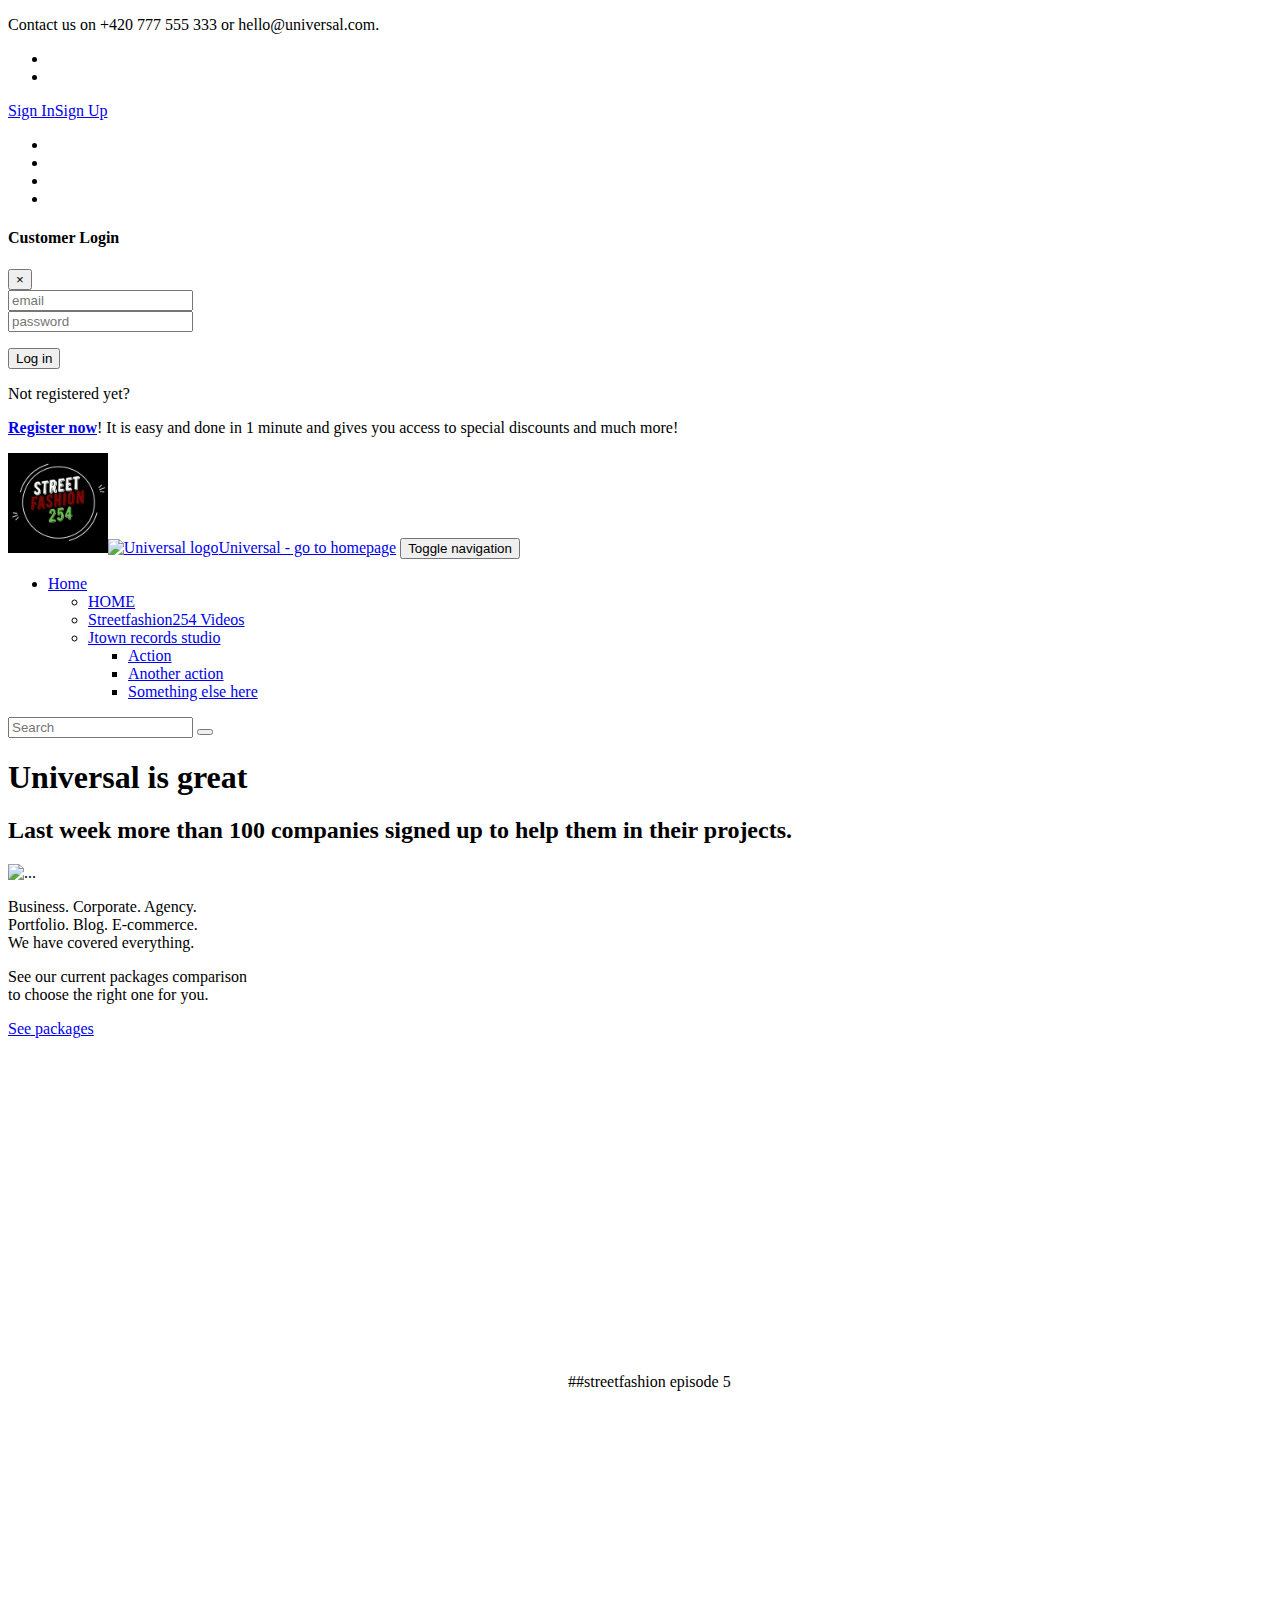
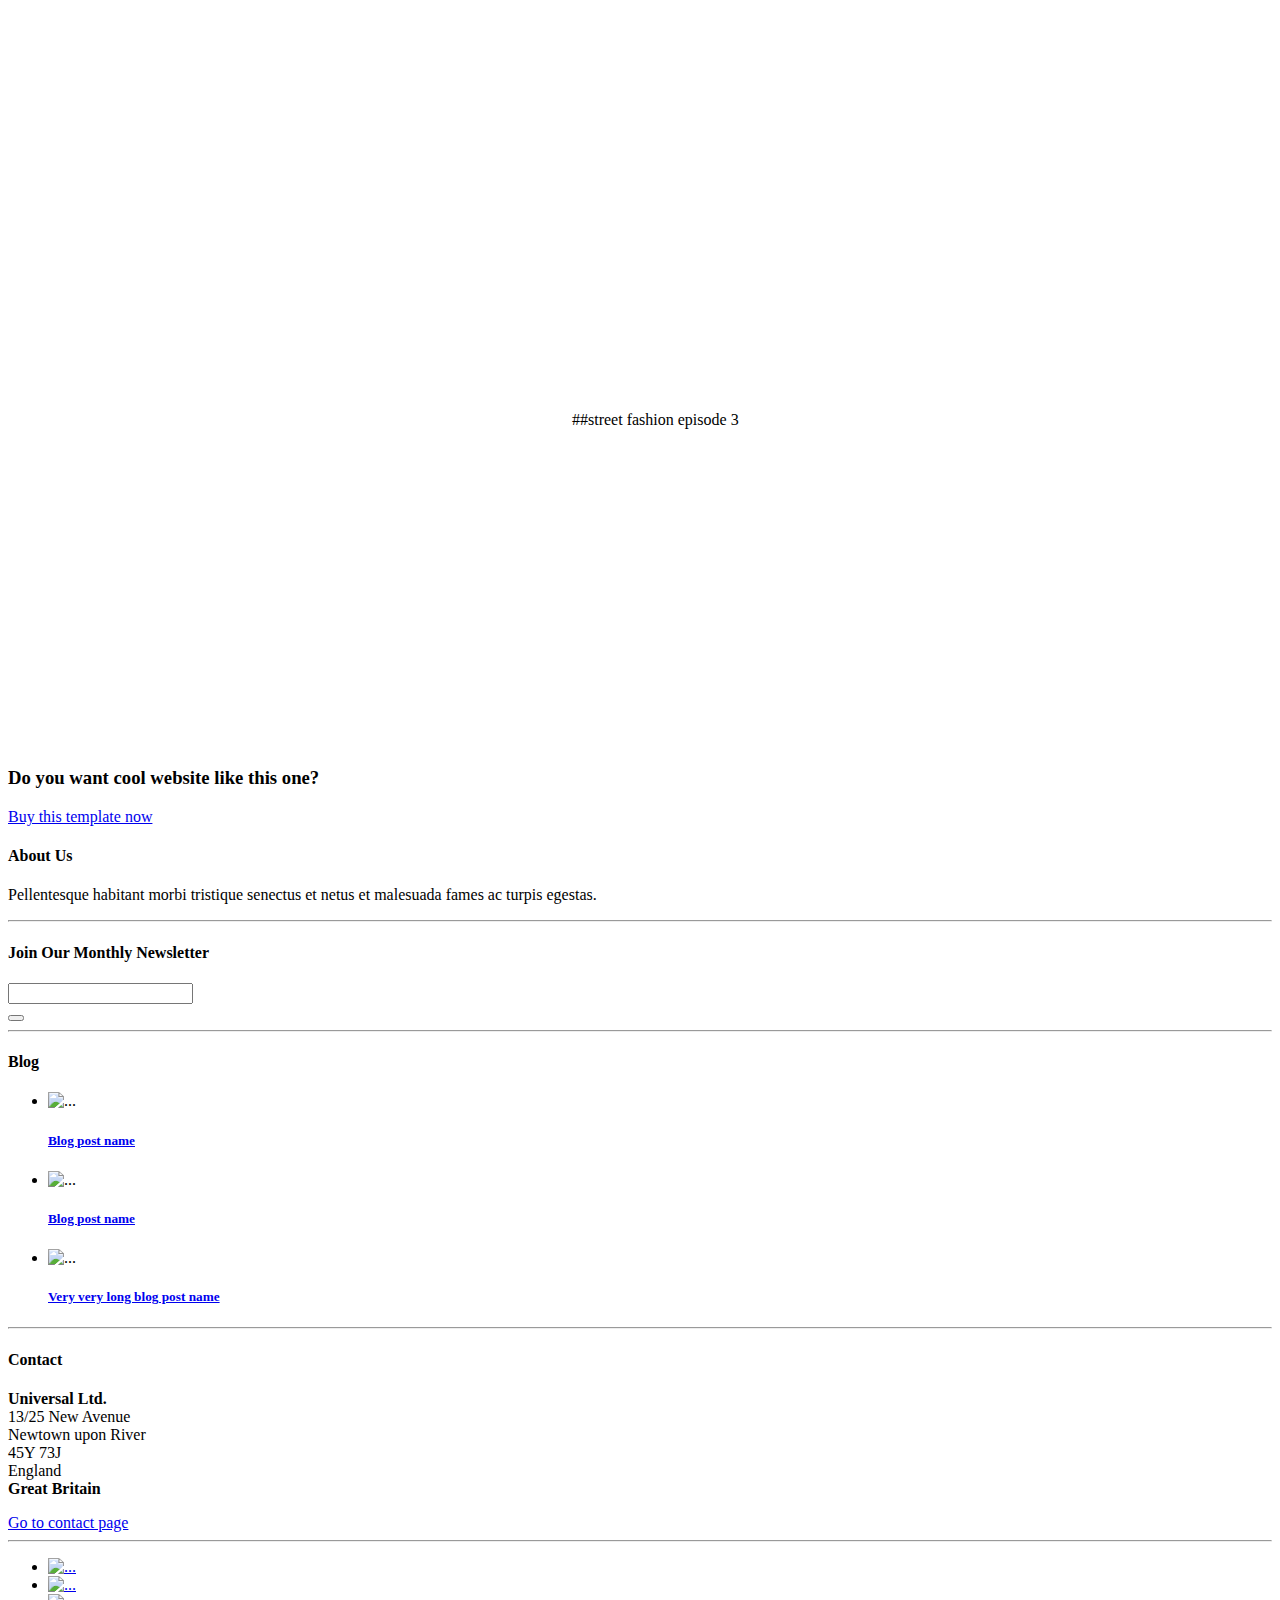
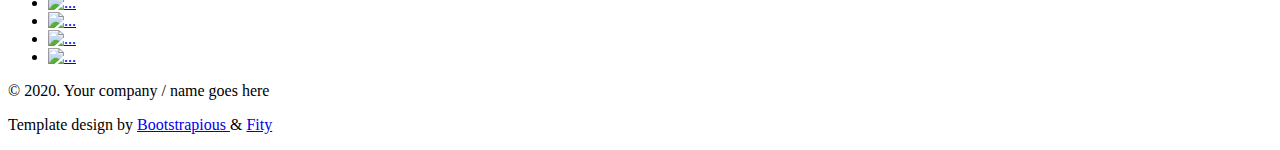
==== index2.html @ 73eed813 "update Alliance" ====
<!DOCTYPE html>
<html>
  <head>
    <meta charset="utf-8">
    <meta http-equiv="X-UA-Compatible" content="IE=edge">
    <title>Universal - All In 1 Template</title>
    <meta name="description" content="">
    <meta name="viewport" content="width=device-width, initial-scale=1">
    <meta name="robots" content="all,follow">
    <!-- Bootstrap CSS-->
    <link rel="stylesheet" href="vendor/bootstrap/css/bootstrap.min.css">
    <!-- Font Awesome CSS-->
    <link rel="stylesheet" href="vendor/font-awesome/css/font-awesome.min.css">
    <!-- Google fonts - Roboto-->
    <link rel="stylesheet" href="https://fonts.googleapis.com/css?family=Roboto:300,400,700">
    <!-- Bootstrap Select-->
    <link rel="stylesheet" href="vendor/bootstrap-select/css/bootstrap-select.min.css">
    <!-- owl carousel-->
    <link rel="stylesheet" href="vendor/owl.carousel/assets/owl.carousel.css">
    <link rel="stylesheet" href="vendor/owl.carousel/assets/owl.theme.default.css">
    <!-- theme stylesheet-->
    <link rel="stylesheet" href="css/style.default.css" id="theme-stylesheet">
    <!-- Custom stylesheet - for your changes-->
    <link rel="stylesheet" href="css/custom.css">
    <!-- Favicon and apple touch icons-->
    <link rel="shortcut icon" href="img/favicon.ico" type="image/x-icon">
    <link rel="apple-touch-icon" href="img/apple-touch-icon.png">
    <link rel="apple-touch-icon" sizes="57x57" href="img/apple-touch-icon-57x57.png">
    <link rel="apple-touch-icon" sizes="72x72" href="img/apple-touch-icon-72x72.png">
    <link rel="apple-touch-icon" sizes="76x76" href="img/apple-touch-icon-76x76.png">
    <link rel="apple-touch-icon" sizes="114x114" href="img/apple-touch-icon-114x114.png">
    <link rel="apple-touch-icon" sizes="120x120" href="img/apple-touch-icon-120x120.png">
    <link rel="apple-touch-icon" sizes="144x144" href="img/apple-touch-icon-144x144.png">
    <link rel="apple-touch-icon" sizes="152x152" href="img/apple-touch-icon-152x152.png">
    <!-- Tweaks for older IEs--><!--[if lt IE 9]>
        <script src="https://oss.maxcdn.com/html5shiv/3.7.3/html5shiv.min.js"></script>
        <script src="https://oss.maxcdn.com/respond/1.4.2/respond.min.js"></script><![endif]-->
  </head>
  <body>
    <div id="all">
      <!-- Top bar-->
      <div class="top-bar">
        <div class="container">
          <div class="row d-flex align-items-center">
            <div class="col-md-6 d-md-block d-none">
              <p>Contact us on +420 777 555 333 or hello@universal.com.</p>
            </div>
            <div class="col-md-6">
              <div class="d-flex justify-content-md-end justify-content-between">
                <ul class="list-inline contact-info d-block d-md-none">
                  <li class="list-inline-item"><a href="#"><i class="fa fa-phone"></i></a></li>
                  <li class="list-inline-item"><a href="#"><i class="fa fa-envelope"></i></a></li>
                </ul>
                <div class="login"><a href="#" data-toggle="modal" data-target="#login-modal" class="login-btn"><i class="fa fa-sign-in"></i><span class="d-none d-md-inline-block">Sign In</span></a><a href="customer-register.html" class="signup-btn"><i class="fa fa-user"></i><span class="d-none d-md-inline-block">Sign Up</span></a></div>
                <ul class="social-custom list-inline">
                  <li class="list-inline-item"><a href="#"><i class="fa fa-facebook"></i></a></li>
                  <li class="list-inline-item"><a href="#"><i class="fa fa-google-plus"></i></a></li>
                  <li class="list-inline-item"><a href="#"><i class="fa fa-twitter"></i></a></li>
                  <li class="list-inline-item"><a href="#"><i class="fa fa-envelope"></i></a></li>
                </ul>
              </div>
            </div>
          </div>
        </div>
      </div>
      <!-- Top bar end-->
      <!-- Login Modal-->
      <div id="login-modal" tabindex="-1" role="dialog" aria-labelledby="login-modalLabel" aria-hidden="true" class="modal fade">
        <div role="document" class="modal-dialog">
          <div class="modal-content">
            <div class="modal-header">
              <h4 id="login-modalLabel" class="modal-title">Customer Login</h4>
              <button type="button" data-dismiss="modal" aria-label="Close" class="close"><span aria-hidden="true">×</span></button>
            </div>
            <div class="modal-body">
              <form action="customer-orders.html" method="get">
                <div class="form-group">
                  <input id="email_modal" type="text" placeholder="email" class="form-control">
                </div>
                <div class="form-group">
                  <input id="password_modal" type="password" placeholder="password" class="form-control">
                </div>
                <p class="text-center">
                  <button class="btn btn-template-outlined"><i class="fa fa-sign-in"></i> Log in</button>
                </p>
              </form>
              <p class="text-center text-muted">Not registered yet?</p>
              <p class="text-center text-muted"><a href="customer-register.html"><strong>Register now</strong></a>! It is easy and done in 1 minute and gives you access to special discounts and much more!</p>
            </div>
          </div>
        </div>
      </div>
      <!-- Login modal end-->
      <!-- Navbar Start-->
      <header class="nav-holder make-sticky">
        <div id="navbar" role="navigation" class="navbar navbar-expand-lg">
          <div class="container"><a href="index.html" class="navbar-brand home"><img src="img/logo.png"style="width: auto; height: auto;max-width: 120px;max-height: 100px" alt="Universal logo" class="d-none d-md-inline-block"><img src="img/logo-small.png" alt="Universal logo" class="d-inline-block d-md-none"><span class="sr-only">Universal - go to homepage</span></a>
            <button type="button" data-toggle="collapse" data-target="#navigation" class="navbar-toggler btn-template-outlined"><span class="sr-only">Toggle navigation</span><i class="fa fa-align-justify"></i></button>
            <div id="navigation" class="navbar-collapse collapse">
              <ul class="nav navbar-nav ml-auto">
                <li class="nav-item dropdown active"><a href="javascript: void(0)" data-toggle="dropdown" class="dropdown-toggle">Home <b class="caret"></b></a>
                  <ul class="dropdown-menu">
                    <li class="dropdown-item"><a href="index.html" class="nav-link">HOME</a></li>
                    <li class="dropdown-item"><a href="index2.html" class="nav-link">Streetfashion254 Videos</a></li>
                    <li class="dropdown-item"><a href="index3.html" class="nav-link">Jtown records studio</a></li>
        
                      <ul aria-labelledby="navbarDropdownMenuLink2" class="dropdown-menu">
                        <li class="dropdown-item"><a href="#" class="nav-link">Action</a></li>
                        <li class="dropdown-item"><a href="#" class="nav-link">Another action</a></li>
                        <li class="dropdown-item"><a href="#" class="nav-link">Something else here</a></li>
                      </ul>
                    </li>
                  </ul>
                  <!--op-->
              </ul>
            </div>
            <div id="search" class="collapse clearfix">
              <form role="search" class="navbar-form">
                <div class="input-group">
                  <input type="text" placeholder="Search" class="form-control"><span class="input-group-btn">
                    <button type="submit" class="btn btn-template-main"><i class="fa fa-search"></i></button></span>
                </div>
              </form>
            </div>
          </div>
        </div>
      </header>
      <!-- Navbar End-->
      
      <section class="no-mb relative-positioned">
        <!--
        *** JUMBOTRON ***
        _________________________________________________________
        -->
        <div style="background: url('img/photogrid.jpg') center center repeat; background-size: cover;" class="jumbotron relative-positioned color-white text-md-center">
          <div class="dark-mask mask-primary"></div>
          <div class="container">
            <div class="row mb-small">
              <div class="col-md-12 text-center">
                <h1 class="text-uppercase">Universal is great</h1>
                <h2 class="text-uppercase">Last week more than 100 companies signed up to help them in their projects.</h2>
              </div>
            </div>
            <div class="row">
              <div class="col-md-6 mb-small"><img src="img/template-mac.png" alt="..." class="img-fluid"></div>
              <div class="col-md-6 text-center-sm">
                <p class="text-uppercase text-bold">Business. Corporate. Agency.<br>Portfolio. Blog. E-commerce.<br>We have covered everything.</p>
                <p class="no-letter-spacing">See our current packages comparison<br>to choose the right one for you.</p>
                <p><a href="#packages" class="scroll-to btn btn-template-outlined-white">See packages</a></p>
              </div>
            </div>
          </div>
        </div>
        <!-- *** JUMBOTRON END ***-->
      </section>
      <section >
        <br>
        <iframe width="560" height="315" src="https://www.youtube.com/embed/tz3AMOAFxP8" frameborder="0" allow="accelerometer; autoplay; encrypted-media; gyroscope; picture-in-picture" allowfullscreen> <br>
        </iframe>##streetfashion episode 5
        <iframe width="560" height="315" src="https://www.youtube.com/embed/ZsqrA9PDh3c" frameborder="0" allow="accelerometer; autoplay; encrypted-media; gyroscope; picture-in-picture" allowfullscreen></iframe>
      </section>
      <section>
        <iframe width="560" height="315" src="https://www.youtube.com/embed/cj5NrjPzXrQ" frameborder="0" allow="accelerometer; autoplay; encrypted-media; gyroscope; picture-in-picture" allowfullscreen></iframe>
        ##street fashion episode 3
          <iframe width="560" height="315" src="https://www.youtube.com/embed/rBzJiVscv-I" frameborder="0" allow="accelerometer; autoplay; encrypted-media; gyroscope; picture-in-picture" allowfullscreen></iframe>
      </section>
      <div class="get-it">
        <div class="container">
          <div class="row">
            <div class="col-lg-8 text-center p-3">
              <h3>Do you want cool website like this one?</h3>
            </div>
            <div class="col-lg-4 text-center p-3">   <a href="#" class="btn btn-template-outlined-white">Buy this template now</a></div>
          </div>
        </div>
      </div>
      <!-- FOOTER -->
      <footer class="main-footer">
        <div class="container">
          <div class="row">
            <div class="col-lg-3">
              <h4 class="h6">About Us</h4>
              <p>Pellentesque habitant morbi tristique senectus et netus et malesuada fames ac turpis egestas.</p>
              <hr>
              <h4 class="h6">Join Our Monthly Newsletter</h4>
              <form>
                <div class="input-group">
                  <input type="text" class="form-control">
                  <div class="input-group-append">
                    <button type="button" class="btn btn-secondary"><i class="fa fa-send"></i></button>
                  </div>
                </div>
              </form>
              <hr class="d-block d-lg-none">
            </div>
            <div class="col-lg-3">
              <h4 class="h6">Blog</h4>
              <ul class="list-unstyled footer-blog-list">
                <li class="d-flex align-items-center">
                  <div class="image"><img src="img/detailsquare.jpg" alt="..." class="img-fluid"></div>
                  <div class="text">
                    <h5 class="mb-0"> <a href="post.html">Blog post name</a></h5>
                  </div>
                </li>
                <li class="d-flex align-items-center">
                  <div class="image"><img src="img/detailsquare.jpg" alt="..." class="img-fluid"></div>
                  <div class="text">
                    <h5 class="mb-0"> <a href="post.html">Blog post name</a></h5>
                  </div>
                </li>
                <li class="d-flex align-items-center">
                  <div class="image"><img src="img/detailsquare.jpg" alt="..." class="img-fluid"></div>
                  <div class="text">
                    <h5 class="mb-0"> <a href="post.html">Very very long blog post name</a></h5>
                  </div>
                </li>
              </ul>
              <hr class="d-block d-lg-none">
            </div>
            <div class="col-lg-3">
              <h4 class="h6">Contact</h4>
              <p class="text-uppercase"><strong>Universal Ltd.</strong><br>13/25 New Avenue <br>Newtown upon River <br>45Y 73J <br>England <br><strong>Great Britain</strong></p><a href="contact.html" class="btn btn-template-main">Go to contact page</a>
              <hr class="d-block d-lg-none">
            </div>
            <div class="col-lg-3">
              <ul class="list-inline photo-stream">
                <li class="list-inline-item"><a href="#"><img src="img/detailsquare.jpg" alt="..." class="img-fluid"></a></li>
                <li class="list-inline-item"><a href="#"><img src="img/detailsquare2.jpg" alt="..." class="img-fluid"></a></li>
                <li class="list-inline-item"><a href="#"><img src="img/detailsquare3.jpg" alt="..." class="img-fluid"></a></li>
                <li class="list-inline-item"><a href="#"><img src="img/detailsquare3.jpg" alt="..." class="img-fluid"></a></li>
                <li class="list-inline-item"><a href="#"><img src="img/detailsquare2.jpg" alt="..." class="img-fluid"></a></li>
                <li class="list-inline-item"><a href="#"><img src="img/detailsquare.jpg" alt="..." class="img-fluid"></a></li>
              </ul>
            </div>
          </div>
        </div>
        <div class="copyrights">
          <div class="container">
            <div class="row">
              <div class="col-lg-4 text-center-md">
                <p>&copy; 2020. Your company / name goes here</p>
              </div>
              <div class="col-lg-8 text-right text-center-md">
                <p>Template design by <a href="https://bootstrapious.com/snippets">Bootstrapious </a>&  <a href="https://fity.cz/">Fity</a></p>
                <!-- Please do not remove the backlink to us unless you purchase the Attribution-free License at https://bootstrapious.com/donate. Thank you. -->
              </div>
            </div>
          </div>
        </div>
      </footer>
    </div>
    <!-- Javascript files-->
    <script src="vendor/jquery/jquery.min.js"></script>
    <script src="vendor/popper.js/umd/popper.min.js"> </script>
    <script src="vendor/bootstrap/js/bootstrap.min.js"></script>
    <script src="vendor/jquery.cookie/jquery.cookie.js"> </script>
    <script src="vendor/waypoints/lib/jquery.waypoints.min.js"> </script>
    <script src="vendor/jquery.counterup/jquery.counterup.min.js"> </script>
    <script src="vendor/owl.carousel/owl.carousel.min.js"></script>
    <script src="vendor/owl.carousel2.thumbs/owl.carousel2.thumbs.min.js"></script>
    <script src="js/jquery.parallax-1.1.3.js"></script>
    <script src="vendor/bootstrap-select/js/bootstrap-select.min.js"></script>
    <script src="vendor/jquery.scrollto/jquery.scrollTo.min.js"></script>
    <script src="js/front.js"></script>
  </body>
</html>
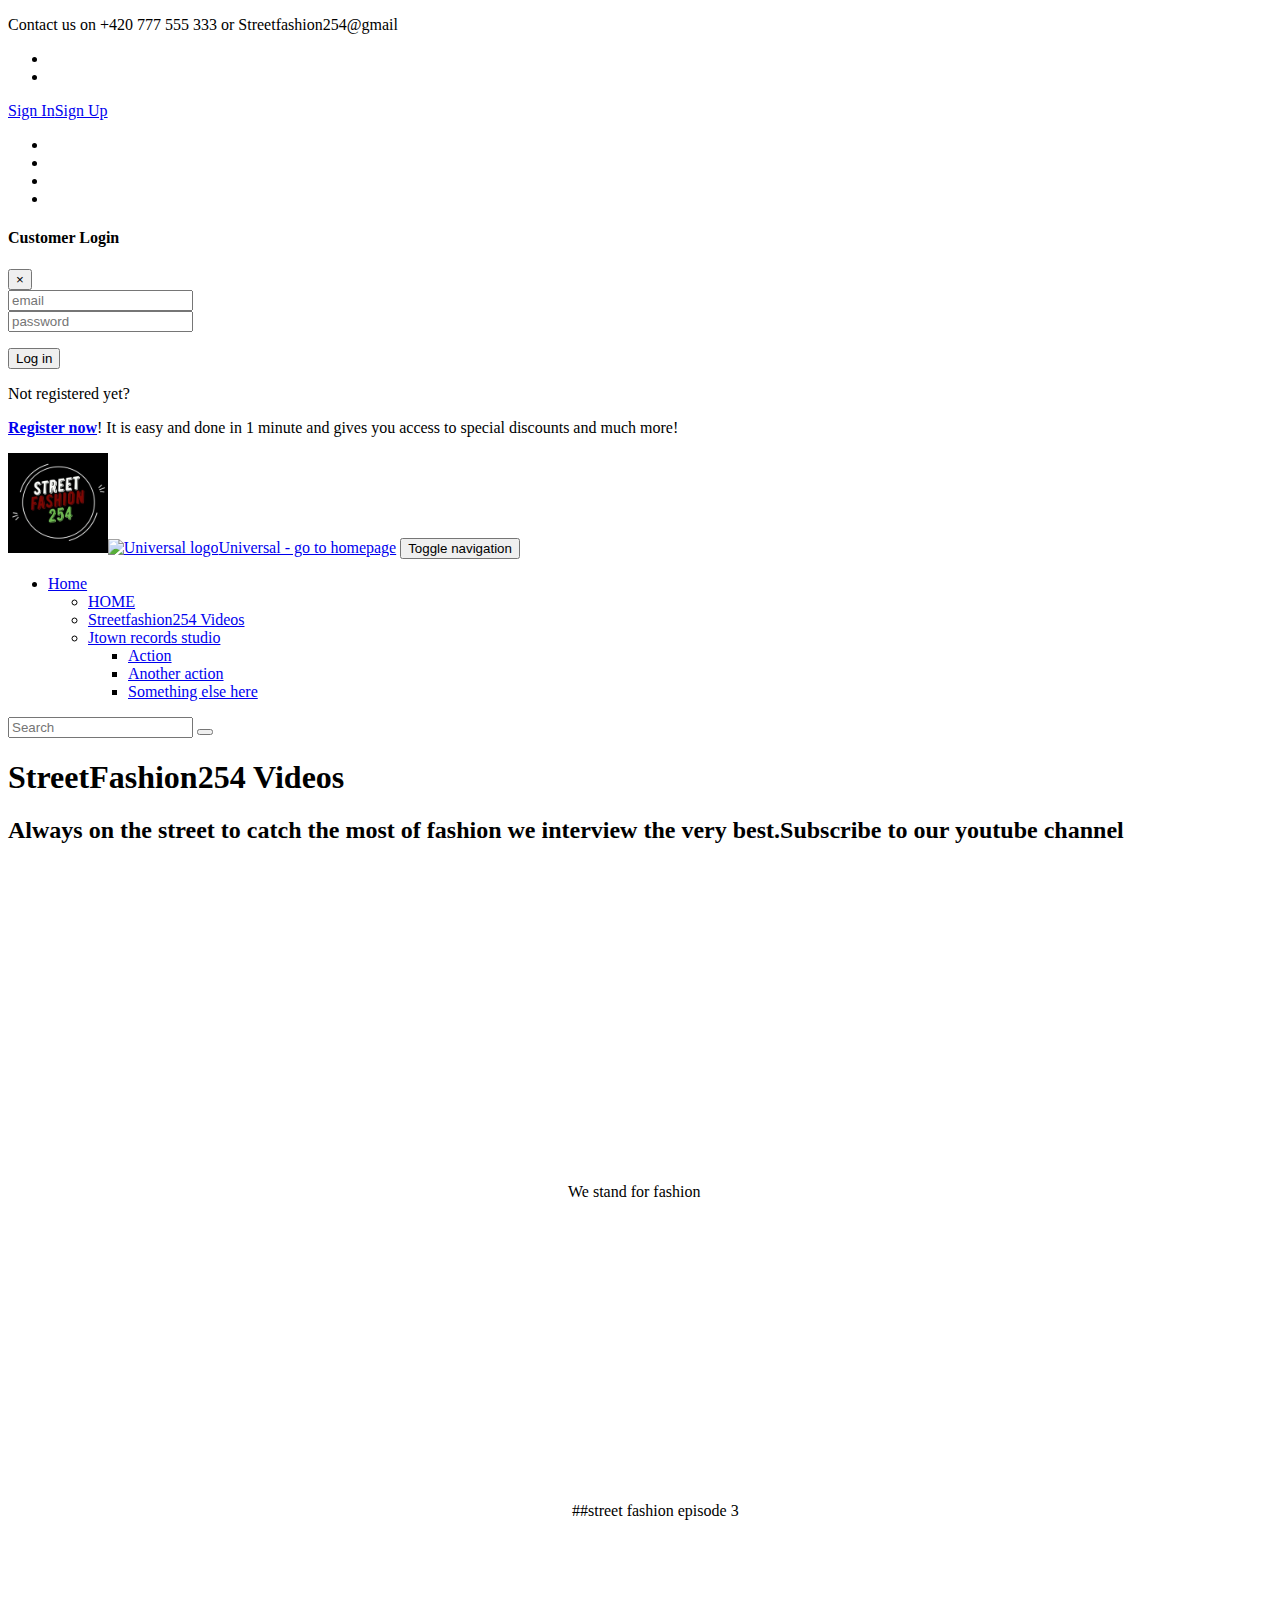
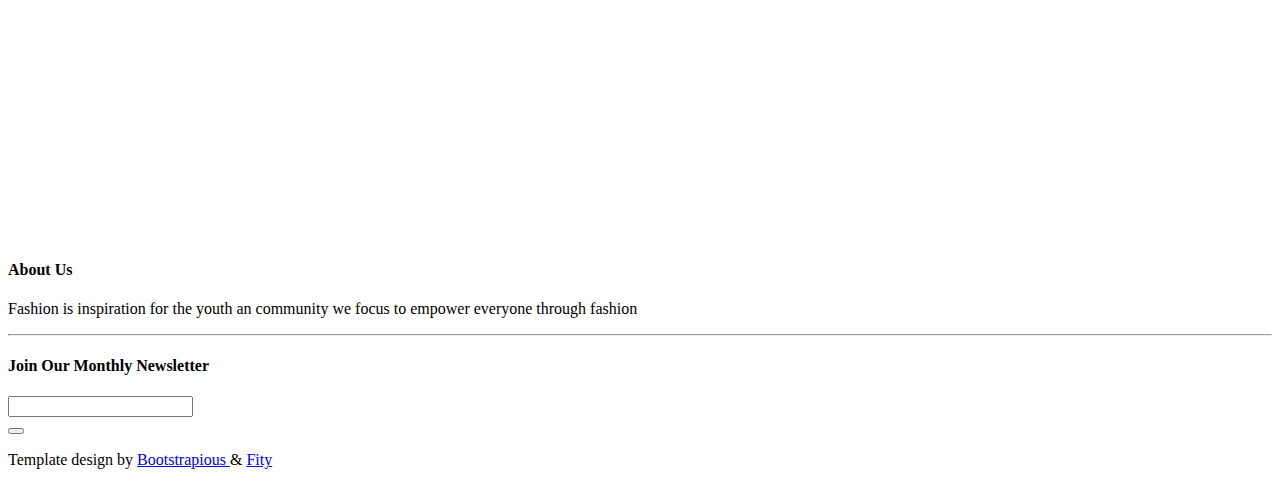
==== commit 533b3f45: "updates 2" ====
--- a/index2.html
+++ b/index2.html
@@ -3,7 +3,7 @@
   <head>
     <meta charset="utf-8">
     <meta http-equiv="X-UA-Compatible" content="IE=edge">
-    <title>Universal - All In 1 Template</title>
+    <title>Streetfashion254</title>
     <meta name="description" content="">
     <meta name="viewport" content="width=device-width, initial-scale=1">
     <meta name="robots" content="all,follow">
@@ -43,7 +43,7 @@
         <div class="container">
           <div class="row d-flex align-items-center">
             <div class="col-md-6 d-md-block d-none">
-              <p>Contact us on +420 777 555 333 or hello@universal.com.</p>
+              <p>Contact us on +420 777 555 333 or Streetfashion254@gmail</p>
             </div>
             <div class="col-md-6">
               <div class="d-flex justify-content-md-end justify-content-between">
@@ -137,26 +137,16 @@
           <div class="container">
             <div class="row mb-small">
               <div class="col-md-12 text-center">
-                <h1 class="text-uppercase">Universal is great</h1>
-                <h2 class="text-uppercase">Last week more than 100 companies signed up to help them in their projects.</h2>
-              </div>
-            </div>
-            <div class="row">
-              <div class="col-md-6 mb-small"><img src="img/template-mac.png" alt="..." class="img-fluid"></div>
-              <div class="col-md-6 text-center-sm">
-                <p class="text-uppercase text-bold">Business. Corporate. Agency.<br>Portfolio. Blog. E-commerce.<br>We have covered everything.</p>
-                <p class="no-letter-spacing">See our current packages comparison<br>to choose the right one for you.</p>
-                <p><a href="#packages" class="scroll-to btn btn-template-outlined-white">See packages</a></p>
-              </div>
-            </div>
-          </div>
-        </div>
+                <h1 class="text-uppercase">StreetFashion254 Videos</h1>
+                <h2 class="text-uppercase">Always on the street to catch the most of fashion we interview the very best.Subscribe to our youtube channel</h2>
+              </div>
+            
         <!-- *** JUMBOTRON END ***-->
       </section>
       <section >
         <br>
         <iframe width="560" height="315" src="https://www.youtube.com/embed/tz3AMOAFxP8" frameborder="0" allow="accelerometer; autoplay; encrypted-media; gyroscope; picture-in-picture" allowfullscreen> <br>
-        </iframe>##streetfashion episode 5
+        </iframe>We stand for fashion
         <iframe width="560" height="315" src="https://www.youtube.com/embed/ZsqrA9PDh3c" frameborder="0" allow="accelerometer; autoplay; encrypted-media; gyroscope; picture-in-picture" allowfullscreen></iframe>
       </section>
       <section>
@@ -164,23 +154,14 @@
         ##street fashion episode 3
           <iframe width="560" height="315" src="https://www.youtube.com/embed/rBzJiVscv-I" frameborder="0" allow="accelerometer; autoplay; encrypted-media; gyroscope; picture-in-picture" allowfullscreen></iframe>
       </section>
-      <div class="get-it">
-        <div class="container">
-          <div class="row">
-            <div class="col-lg-8 text-center p-3">
-              <h3>Do you want cool website like this one?</h3>
-            </div>
-            <div class="col-lg-4 text-center p-3">   <a href="#" class="btn btn-template-outlined-white">Buy this template now</a></div>
-          </div>
-        </div>
-      </div>
+      
       <!-- FOOTER -->
       <footer class="main-footer">
         <div class="container">
           <div class="row">
             <div class="col-lg-3">
               <h4 class="h6">About Us</h4>
-              <p>Pellentesque habitant morbi tristique senectus et netus et malesuada fames ac turpis egestas.</p>
+              <p>Fashion is inspiration for the youth an community we focus to empower everyone through fashion</p>
               <hr>
               <h4 class="h6">Join Our Monthly Newsletter</h4>
               <form>
@@ -191,54 +172,8 @@
                   </div>
                 </div>
               </form>
-              <hr class="d-block d-lg-none">
-            </div>
-            <div class="col-lg-3">
-              <h4 class="h6">Blog</h4>
-              <ul class="list-unstyled footer-blog-list">
-                <li class="d-flex align-items-center">
-                  <div class="image"><img src="img/detailsquare.jpg" alt="..." class="img-fluid"></div>
-                  <div class="text">
-                    <h5 class="mb-0"> <a href="post.html">Blog post name</a></h5>
-                  </div>
-                </li>
-                <li class="d-flex align-items-center">
-                  <div class="image"><img src="img/detailsquare.jpg" alt="..." class="img-fluid"></div>
-                  <div class="text">
-                    <h5 class="mb-0"> <a href="post.html">Blog post name</a></h5>
-                  </div>
-                </li>
-                <li class="d-flex align-items-center">
-                  <div class="image"><img src="img/detailsquare.jpg" alt="..." class="img-fluid"></div>
-                  <div class="text">
-                    <h5 class="mb-0"> <a href="post.html">Very very long blog post name</a></h5>
-                  </div>
-                </li>
-              </ul>
-              <hr class="d-block d-lg-none">
-            </div>
-            <div class="col-lg-3">
-              <h4 class="h6">Contact</h4>
-              <p class="text-uppercase"><strong>Universal Ltd.</strong><br>13/25 New Avenue <br>Newtown upon River <br>45Y 73J <br>England <br><strong>Great Britain</strong></p><a href="contact.html" class="btn btn-template-main">Go to contact page</a>
-              <hr class="d-block d-lg-none">
-            </div>
-            <div class="col-lg-3">
-              <ul class="list-inline photo-stream">
-                <li class="list-inline-item"><a href="#"><img src="img/detailsquare.jpg" alt="..." class="img-fluid"></a></li>
-                <li class="list-inline-item"><a href="#"><img src="img/detailsquare2.jpg" alt="..." class="img-fluid"></a></li>
-                <li class="list-inline-item"><a href="#"><img src="img/detailsquare3.jpg" alt="..." class="img-fluid"></a></li>
-                <li class="list-inline-item"><a href="#"><img src="img/detailsquare3.jpg" alt="..." class="img-fluid"></a></li>
-                <li class="list-inline-item"><a href="#"><img src="img/detailsquare2.jpg" alt="..." class="img-fluid"></a></li>
-                <li class="list-inline-item"><a href="#"><img src="img/detailsquare.jpg" alt="..." class="img-fluid"></a></li>
-              </ul>
-            </div>
-          </div>
-        </div>
-        <div class="copyrights">
-          <div class="container">
-            <div class="row">
-              <div class="col-lg-4 text-center-md">
-                <p>&copy; 2020. Your company / name goes here</p>
+            <div class="col-lg-4 text-center-md">
+                
               </div>
               <div class="col-lg-8 text-right text-center-md">
                 <p>Template design by <a href="https://bootstrapious.com/snippets">Bootstrapious </a>&  <a href="https://fity.cz/">Fity</a></p>
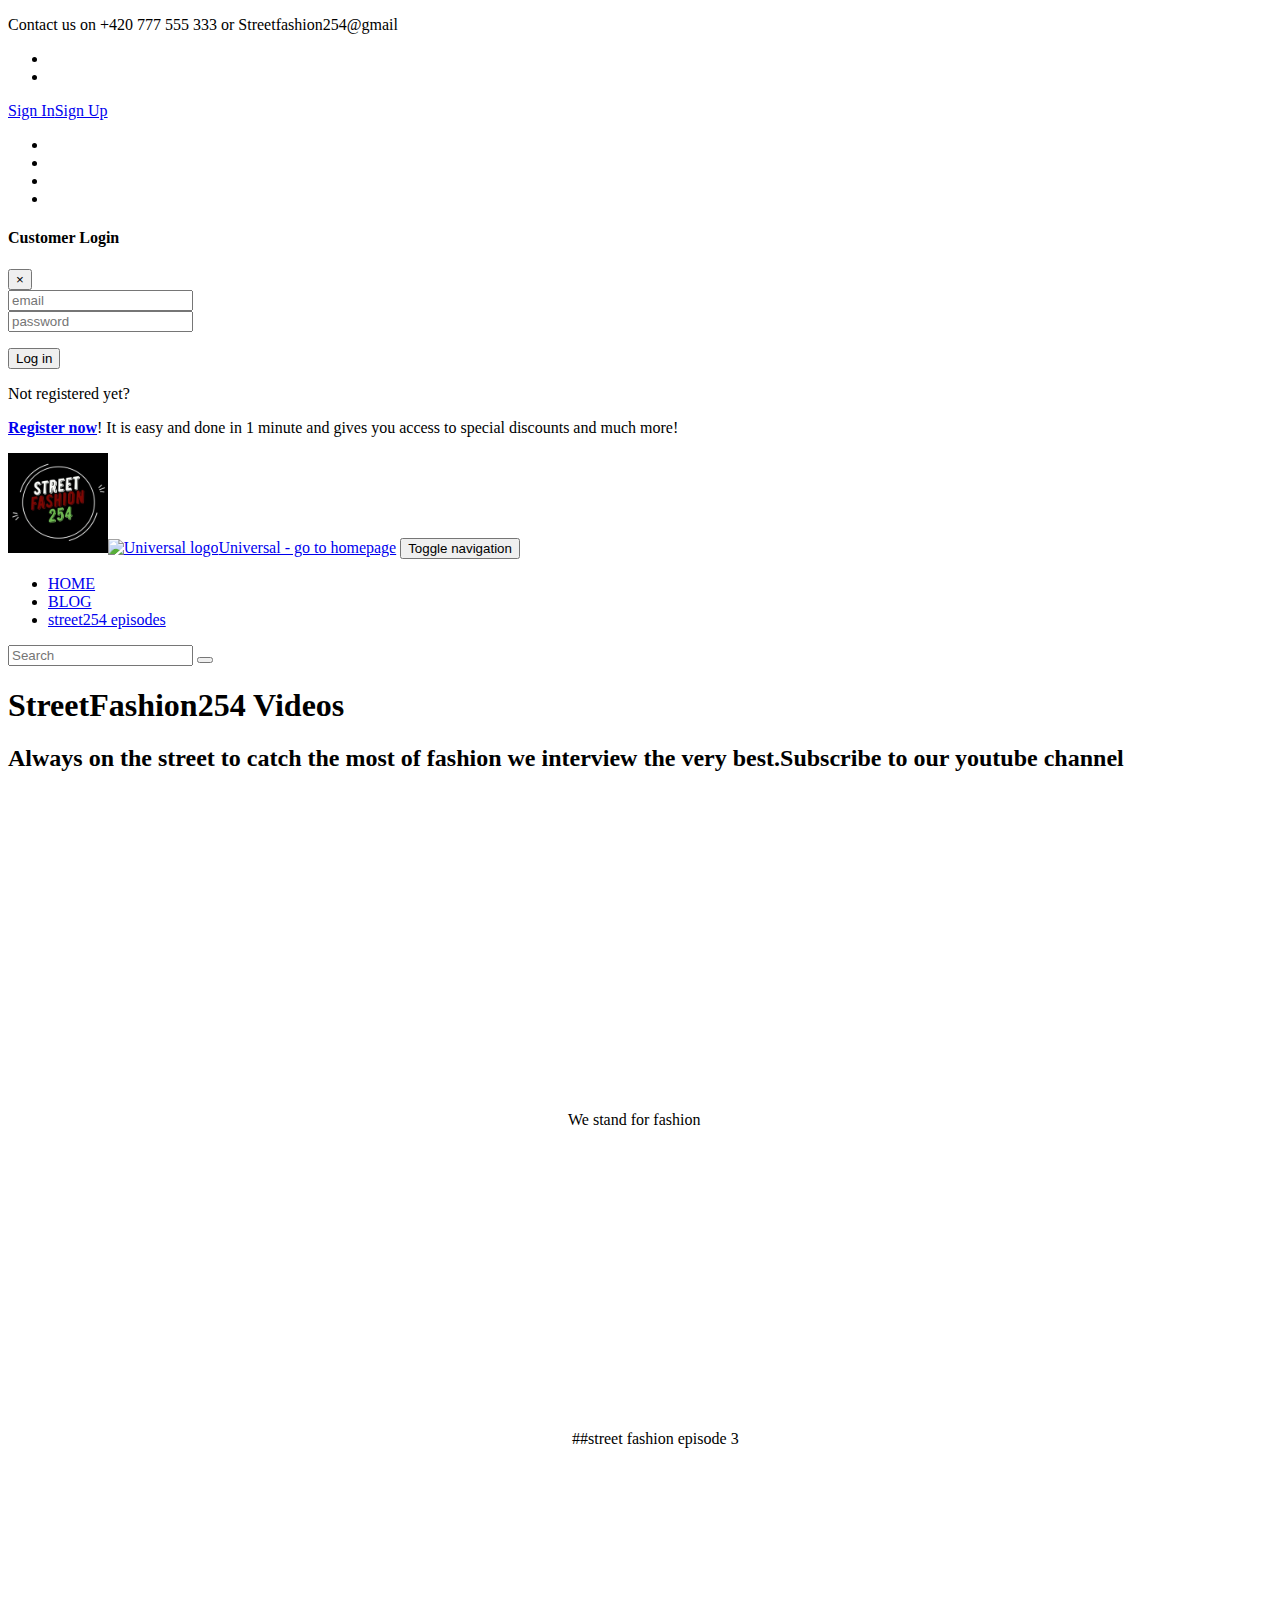
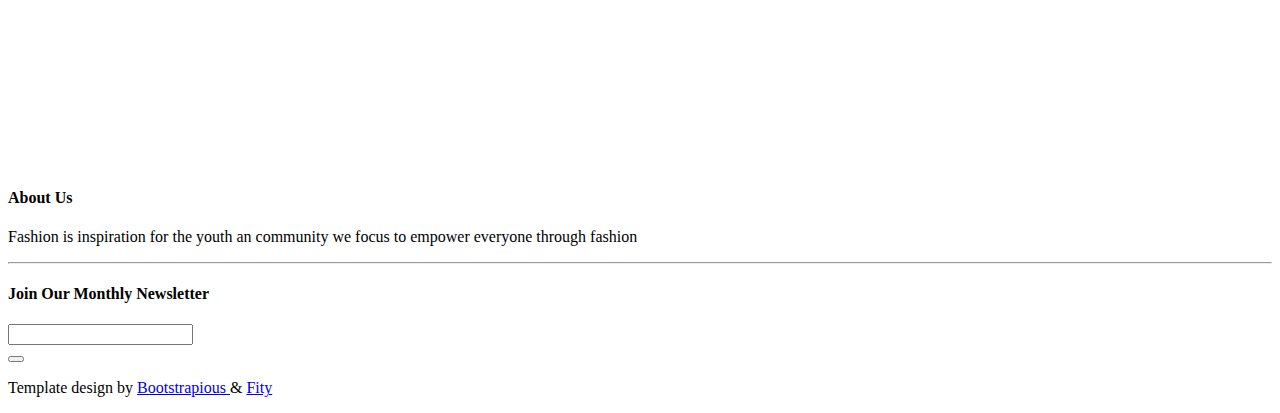
==== commit b4f07f81: "Navigation bar changed in index1,2,,3" ====
--- a/index2.html
+++ b/index2.html
@@ -96,23 +96,20 @@
         <div id="navbar" role="navigation" class="navbar navbar-expand-lg">
           <div class="container"><a href="index.html" class="navbar-brand home"><img src="img/logo.png"style="width: auto; height: auto;max-width: 120px;max-height: 100px" alt="Universal logo" class="d-none d-md-inline-block"><img src="img/logo-small.png" alt="Universal logo" class="d-inline-block d-md-none"><span class="sr-only">Universal - go to homepage</span></a>
             <button type="button" data-toggle="collapse" data-target="#navigation" class="navbar-toggler btn-template-outlined"><span class="sr-only">Toggle navigation</span><i class="fa fa-align-justify"></i></button>
+         <!--navufation bar start-->
+
             <div id="navigation" class="navbar-collapse collapse">
               <ul class="nav navbar-nav ml-auto">
-                <li class="nav-item dropdown active"><a href="javascript: void(0)" data-toggle="dropdown" class="dropdown-toggle">Home <b class="caret"></b></a>
-                  <ul class="dropdown-menu">
-                    <li class="dropdown-item"><a href="index.html" class="nav-link">HOME</a></li>
-                    <li class="dropdown-item"><a href="index2.html" class="nav-link">Streetfashion254 Videos</a></li>
-                    <li class="dropdown-item"><a href="index3.html" class="nav-link">Jtown records studio</a></li>
-        
-                      <ul aria-labelledby="navbarDropdownMenuLink2" class="dropdown-menu">
-                        <li class="dropdown-item"><a href="#" class="nav-link">Action</a></li>
-                        <li class="dropdown-item"><a href="#" class="nav-link">Another action</a></li>
-                        <li class="dropdown-item"><a href="#" class="nav-link">Something else here</a></li>
-                      </ul>
-                    </li>
-                  </ul>
-                  <!--op-->
-              </ul>
+              <li class="header"><a href="index.html" class="nav-link"> HOME</a></li>
+                          
+                     <li class="header"><a href="index3.html" class="nav-link">BLOG</a></li>
+                    
+                    <li class="header"><a href="index2.html" class="nav-link">street254 episodes</a></li>
+                </li>
+             </ul>
+            
+            </div>
+            <!--end of navigation bar-->
             </div>
             <div id="search" class="collapse clearfix">
               <form role="search" class="navbar-form">
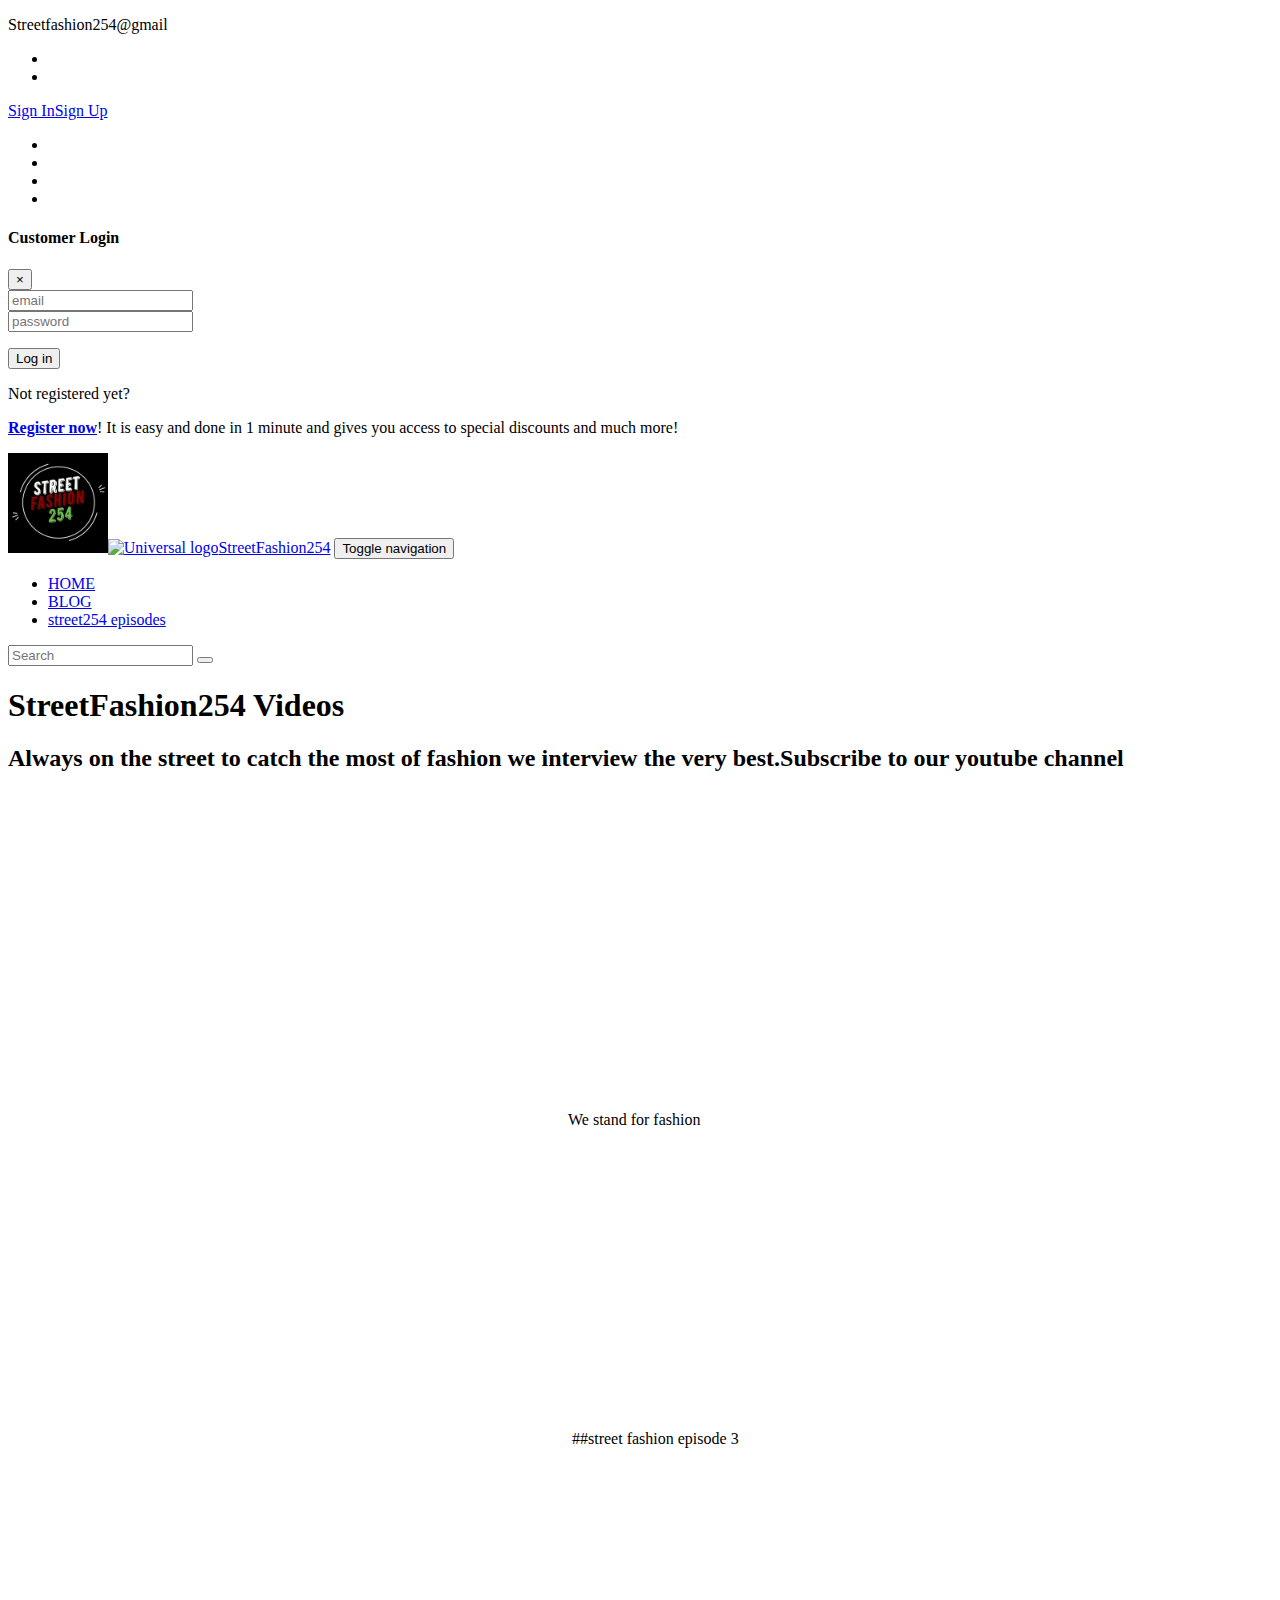
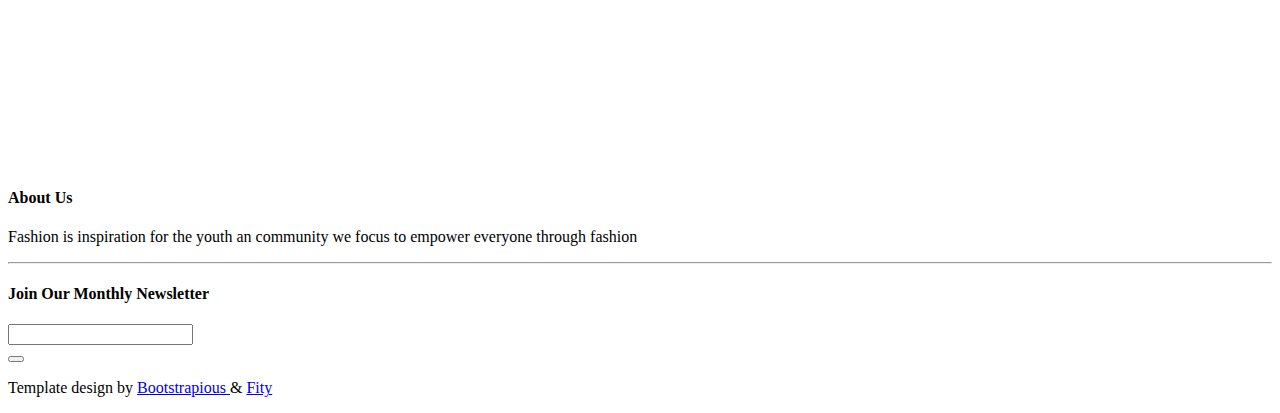
==== commit d2d5eed7: "fixing bugs" ====
--- a/index2.html
+++ b/index2.html
@@ -43,7 +43,7 @@
         <div class="container">
           <div class="row d-flex align-items-center">
             <div class="col-md-6 d-md-block d-none">
-              <p>Contact us on +420 777 555 333 or Streetfashion254@gmail</p>
+              <p> Streetfashion254@gmail</p>
             </div>
             <div class="col-md-6">
               <div class="d-flex justify-content-md-end justify-content-between">
@@ -94,7 +94,7 @@
       <!-- Navbar Start-->
       <header class="nav-holder make-sticky">
         <div id="navbar" role="navigation" class="navbar navbar-expand-lg">
-          <div class="container"><a href="index.html" class="navbar-brand home"><img src="img/logo.png"style="width: auto; height: auto;max-width: 120px;max-height: 100px" alt="Universal logo" class="d-none d-md-inline-block"><img src="img/logo-small.png" alt="Universal logo" class="d-inline-block d-md-none"><span class="sr-only">Universal - go to homepage</span></a>
+          <div class="container"><a href="index.html" class="navbar-brand home"><img src="img/logo.png"style="width: auto; height: auto;max-width: 120px;max-height: 100px" alt="Universal logo" class="d-none d-md-inline-block"><img src="img/logo-small.png" alt="Universal logo" class="d-inline-block d-md-none"><span class="sr-only">StreetFashion254</span></a>
             <button type="button" data-toggle="collapse" data-target="#navigation" class="navbar-toggler btn-template-outlined"><span class="sr-only">Toggle navigation</span><i class="fa fa-align-justify"></i></button>
          <!--navufation bar start-->
 
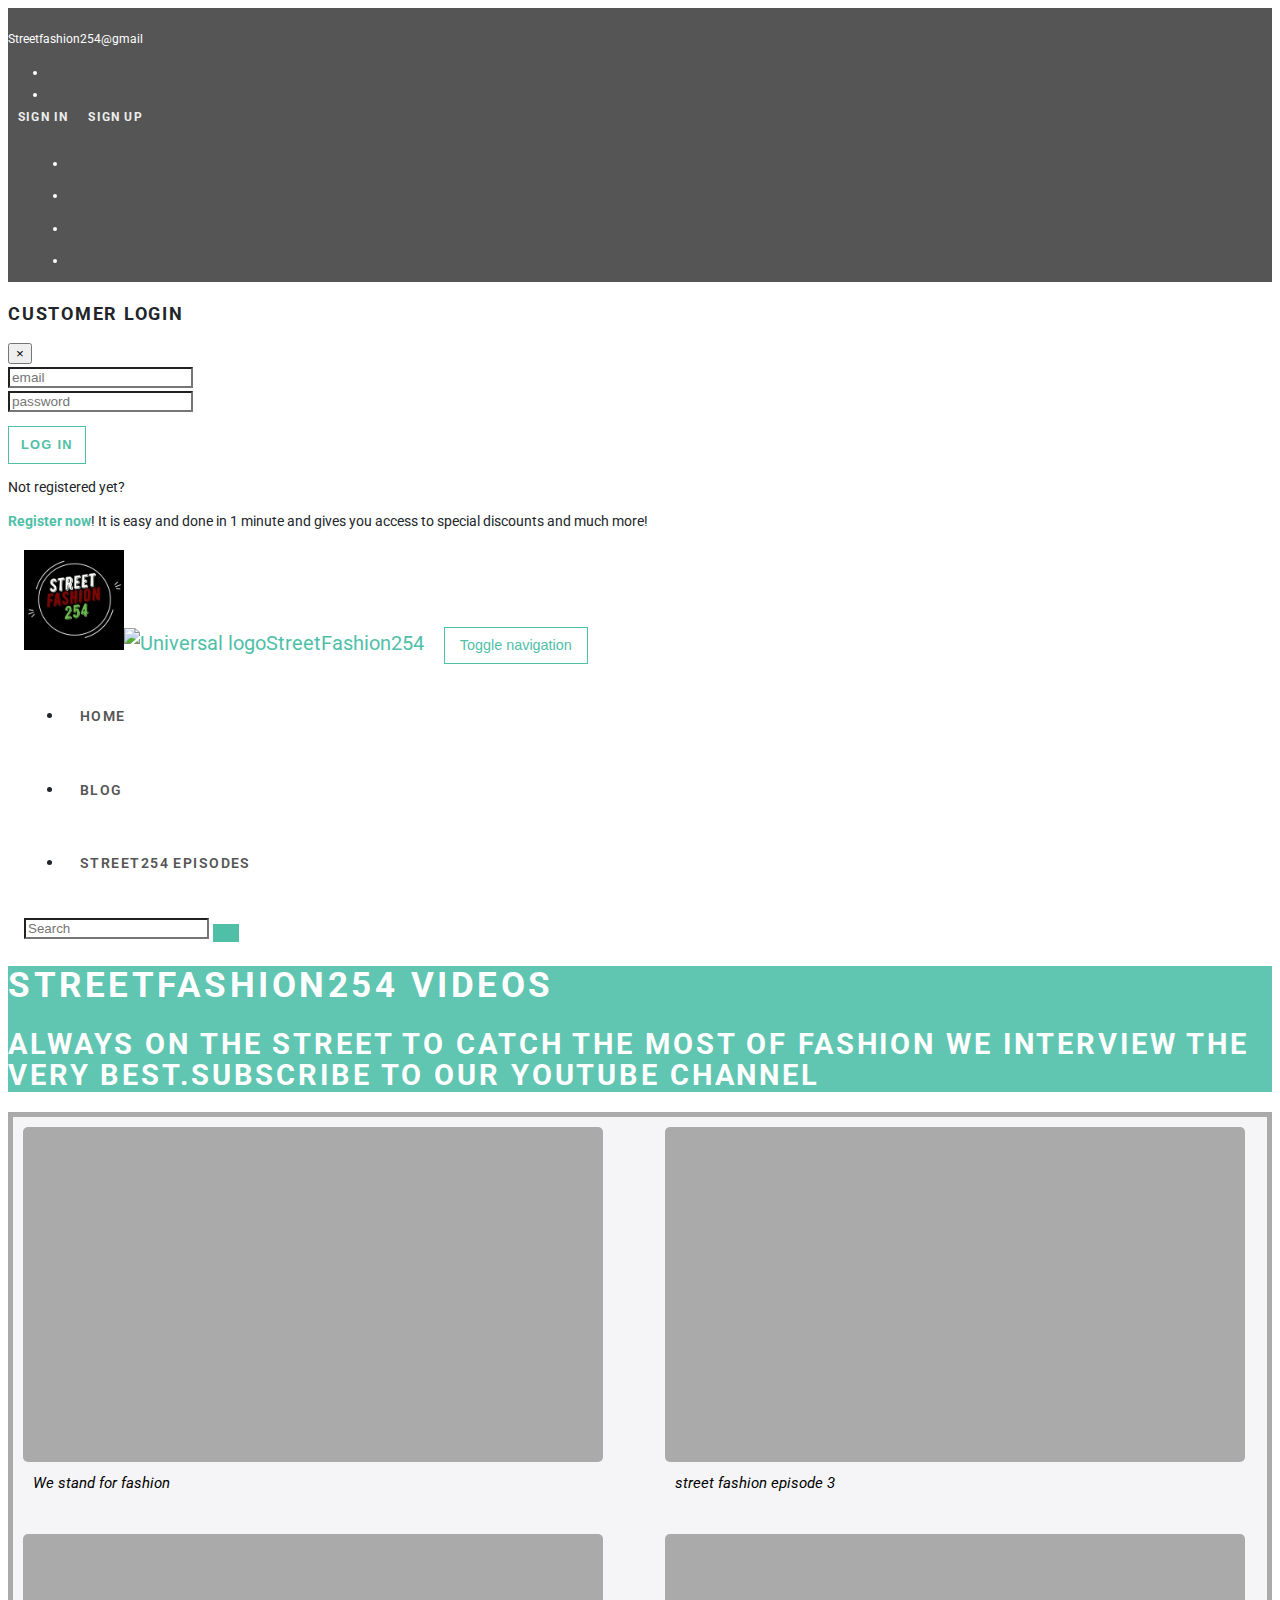
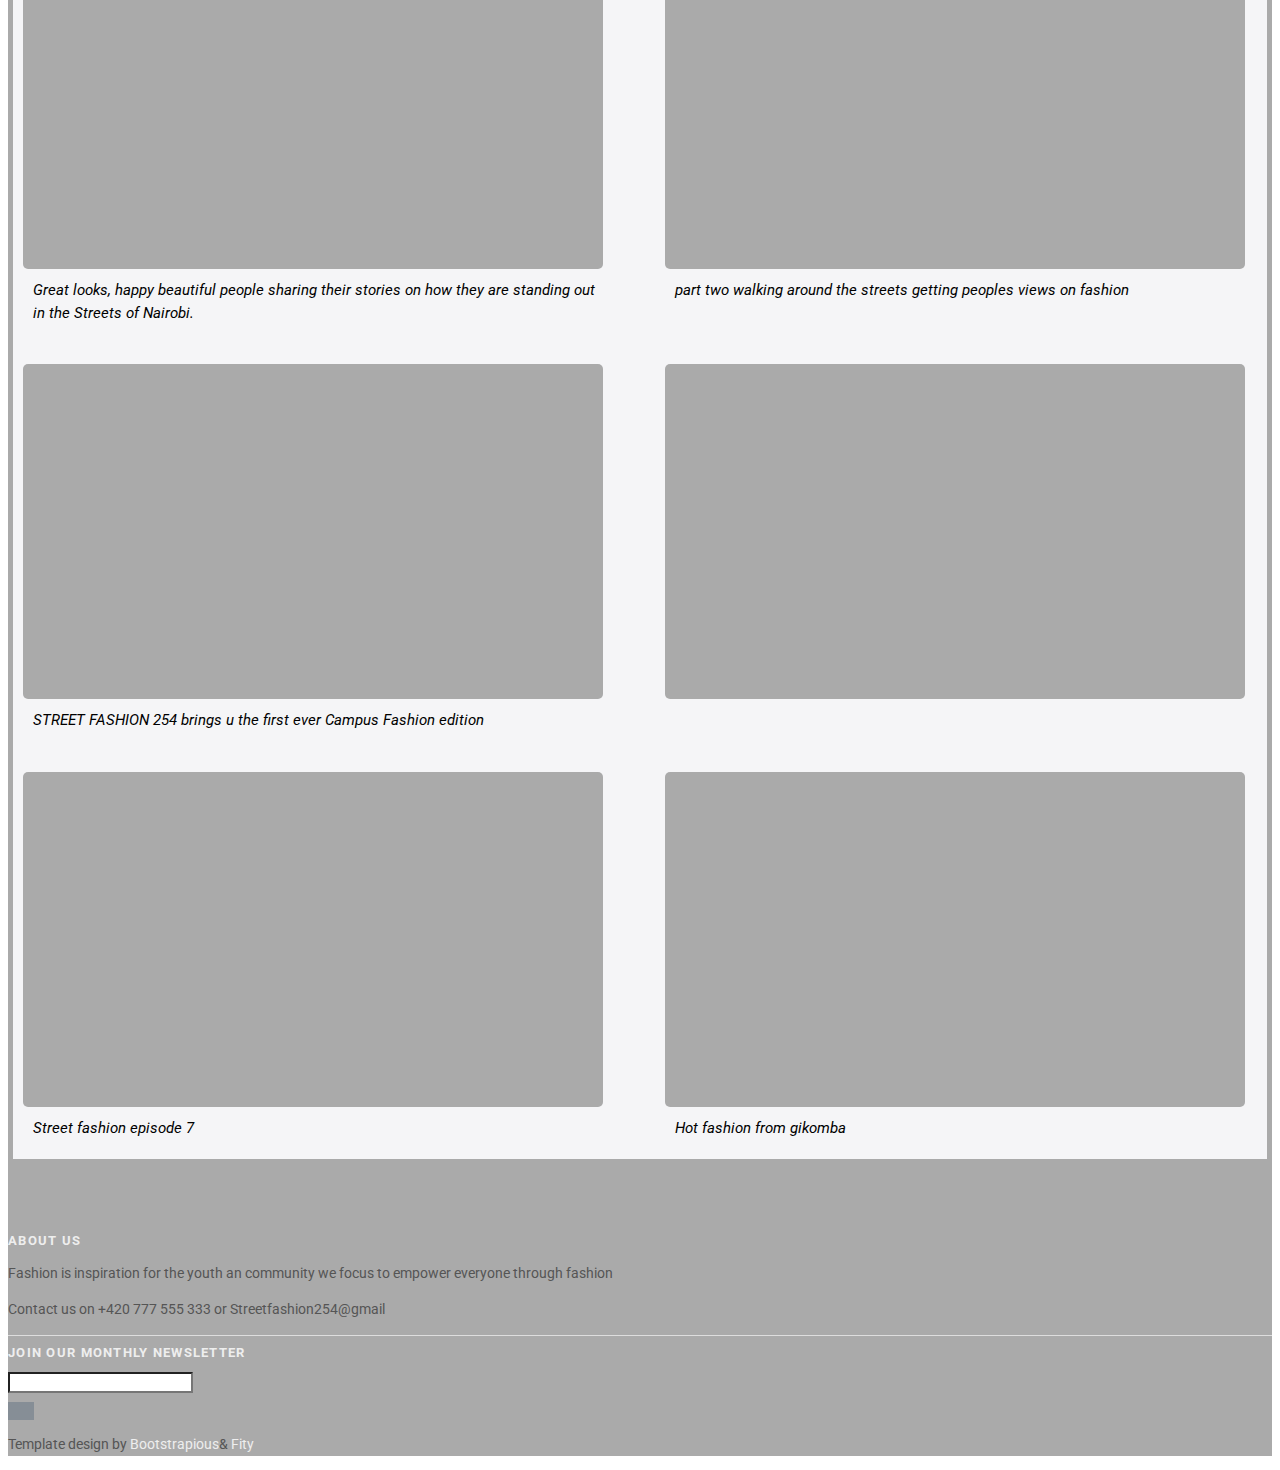
==== commit c1e285c1: "update 1.4" ====
--- a/index2.html
+++ b/index2.html
@@ -43,7 +43,11 @@
         <div class="container">
           <div class="row d-flex align-items-center">
             <div class="col-md-6 d-md-block d-none">
+
               <p> Streetfashion254@gmail</p>
+
+              
+
             </div>
             <div class="col-md-6">
               <div class="d-flex justify-content-md-end justify-content-between">
@@ -139,18 +143,38 @@
               </div>
             
         <!-- *** JUMBOTRON END ***-->
+
+        <!--youtube vedios section-->
       </section>
-      <section >
-        <br>
-        <iframe width="560" height="315" src="https://www.youtube.com/embed/tz3AMOAFxP8" frameborder="0" allow="accelerometer; autoplay; encrypted-media; gyroscope; picture-in-picture" allowfullscreen> <br>
-        </iframe>We stand for fashion
-        <iframe width="560" height="315" src="https://www.youtube.com/embed/ZsqrA9PDh3c" frameborder="0" allow="accelerometer; autoplay; encrypted-media; gyroscope; picture-in-picture" allowfullscreen></iframe>
-      </section>
-      <section>
-        <iframe width="560" height="315" src="https://www.youtube.com/embed/cj5NrjPzXrQ" frameborder="0" allow="accelerometer; autoplay; encrypted-media; gyroscope; picture-in-picture" allowfullscreen></iframe>
-        ##street fashion episode 3
-          <iframe width="560" height="315" src="https://www.youtube.com/embed/rBzJiVscv-I" frameborder="0" allow="accelerometer; autoplay; encrypted-media; gyroscope; picture-in-picture" allowfullscreen></iframe>
-      </section>
+      <div id = "youtube-videos">
+        <section class="actual-video">
+             <iframe width="560" height="315" src="https://www.youtube.com/embed/tz3AMOAFxP8" frameborder="0" allow="accelerometer; autoplay; encrypted-media; gyroscope; picture-in-picture" allowfullscreen> 
+                </iframe><em>We stand for fashion</em>  </section>
+          <section class= "actual-video">
+               <iframe width="560" height="315" src="https://www.youtube.com/embed/cj5NrjPzXrQ" frameborder="0" allow="accelerometer; autoplay; encrypted-media; gyroscope; picture-in-picture" allowfullscreen>
+                </iframe><em>street fashion episode 3</em> </section>
+            <section class="actual-video">
+                <iframe width="560" height="315" src="https://www.youtube.com/embed/rBzJiVscv-I" frameborder="0" allow="accelerometer; autoplay; encrypted-media; gyroscope; picture-in-picture" allowfullscreen></iframe>
+               <em>Great looks, happy beautiful people sharing their stories on how they are standing out in the Streets of Nairobi.</em> </section>
+        <section class="actual-video">
+          <iframe width="560" height="315" src="https://www.youtube.com/embed/ZsqrA9PDh3c" frameborder="0" allow="accelerometer; autoplay; encrypted-media; gyroscope; picture-in-picture" allowfullscreen></iframe>
+            <em>part two walking around the streets getting peoples views on fashion</em></section>       
+        
+        <section class="actual-video">
+          <iframe width="560" height="315" src="https://www.youtube.com/embed/0lgZrWlqD2o" frameborder="0" allow="accelerometer; autoplay; clipboard-write; encrypted-media; gyroscope; picture-in-picture" allowfullscreen>
+          </iframe><em>STREET FASHION 254 brings u the first ever Campus Fashion edition</em> </section>
+        <section class="actual-video">
+          <iframe width="560" height="315" src="https://www.youtube.com/embed/4qm0b7l7dH4" frameborder="0" allow="accelerometer; autoplay; clipboard-write; encrypted-media; gyroscope; picture-in-picture" allowfullscreen>
+          </iframe> </section>
+       <section class="actual-video">
+        <iframe width="560" height="315" src="https://www.youtube.com/embed/NtomhElF89Y" frameborder="0" allow="accelerometer; autoplay; clipboard-write; encrypted-media; gyroscope; picture-in-picture" allowfullscreen>
+        </iframe><em>Street fashion episode 7</em> </section>
+       <section class="actual-video">
+        <iframe width="560" height="315" src="https://www.youtube.com/embed/zK5pOq587eQ" frameborder="0" allow="accelerometer; autoplay; clipboard-write; encrypted-media; gyroscope; picture-in-picture" allowfullscreen>
+        </iframe><em>Hot fashion from gikomba</em></section>
+
+  
+      </div>
       
       <!-- FOOTER -->
       <footer class="main-footer">
@@ -159,6 +183,7 @@
             <div class="col-lg-3">
               <h4 class="h6">About Us</h4>
               <p>Fashion is inspiration for the youth an community we focus to empower everyone through fashion</p>
+              <p>Contact us on +420 777 555 333 or Streetfashion254@gmail</p>
               <hr>
               <h4 class="h6">Join Our Monthly Newsletter</h4>
               <form>
--- a/css/style.default.css
+++ b/css/style.default.css
@@ -0,0 +1,3786 @@
+/*
+
+==================================================================================
+==================================================================================
+
+Universal Template 
+
+https://bootstrapious.com/p/universal-business-e-commerce-template
+
+==================================================================================
+==================================================================================
+
+*/
+/*
+*
+* =====================
+* GENERAL
+* =====================
+*
+*/
+.boxed {
+  background: url("../img/boxed-pattern.png");
+}
+
+.boxed #all {
+  max-width: 1200px;
+  margin: 0 auto;
+  background: #fff;
+  -webkit-box-shadow: 0 0 5px #ccc;
+  box-shadow: 0 0 5px #ccc;
+}
+
+a {
+  -webkit-transition: all 0.3s !important;
+  transition: all 0.3s !important;
+  display: inline-block;
+}
+
+button {
+  cursor: pointer;
+}
+
+strong {
+  font-weight: 700;
+}
+
+p.lead {
+  margin-bottom: 40px;
+}
+
+.accent {
+  color: #4fbfa8;
+}
+
+.tooltip {
+  font-family: "Roboto", Helvetica, Arial, sans-serif;
+}
+
+.bs-select .dropdown-menu .dropdown-menu {
+  min-height: 20px;
+  display: block;
+}
+
+.bs-select .dropdown-menu .dropdown-menu a {
+  padding: 6px 10px;
+  color: #666;
+  font-weight: 700;
+  text-decoration: none !important;
+  display: block;
+  font-size: .8rem;
+  text-transform: uppercase;
+  letter-spacing: 0.1em;
+  font-family: "Roboto", Helvetica, Arial, sans-serif;
+  outline: none;
+}
+
+.heading-light {
+  font-weight: 300 !important;
+}
+
+.text-bold {
+  font-weight: 700;
+}
+
+.text-small {
+  font-size: 0.9rem;
+}
+
+.text-uppercase {
+  text-transform: uppercase;
+  letter-spacing: 0.1em;
+}
+
+.no-letter-spacing {
+  letter-spacing: 0 !important;
+}
+
+.bar {
+  padding: 60px 0;
+}
+
+.bar.padding-big {
+  padding: 50px 0;
+}
+
+.pagination {
+  margin-top: 20px;
+}
+
+#pagination .pagination {
+  margin-bottom: 40px;
+}
+
+.text-sm, .form-group label, #blog-listing-big .date-comments a, #blog-listing-medium .date-comments a, #blog-listing-big p.intro, #blog-listing-medium p.intro {
+  font-size: 0.9rem;
+}
+
+.text-xs {
+  font-size: 0.9rem;
+}
+
+.text-xs * {
+  font-size: 0.9rem;
+}
+
+@media (max-width: 767px) {
+  .text-sm-center {
+    text-align: center !important;
+  }
+}
+
+@media (max-width: 991px) {
+  .text-md-center {
+    text-align: center !important;
+  }
+}
+
+@media (max-width: 1199px) {
+  .text-lg-center {
+    text-align: center !important;
+  }
+}
+
+@media (max-width: 767px) {
+  .text-center-sm {
+    text-align: center !important;
+  }
+}
+
+@media (max-width: 991px) {
+  .text-center-md {
+    text-align: center !important;
+  }
+}
+
+@media (max-width: 1199px) {
+  .text-center-sm, .text-center-xs {
+    text-align: center !important;
+  }
+}
+
+.bg-gray {
+  background: #e9ecef !important;
+}
+
+.bg-gray-dark {
+  background: #555 !important;
+}
+
+.bg-primary {
+  background: #4fbfa8 !important;
+}
+
+.color-white {
+  color: #fff !important;
+}
+
+.color-white * {
+  color: #fff !important;
+}
+
+.bg-white {
+  background: #fff !important;
+}
+
+.bg-fixed {
+  background-attachment: fixed !important;
+}
+
+.light-gray {
+  background: #eee;
+}
+
+.no-mb {
+  margin-bottom: 0 !important;
+}
+
+.no-mt {
+  margin-top: 0 !important;
+}
+
+.no-horizontal-padding {
+  padding-left: 0 !important;
+  padding-right: 0 !important;
+}
+
+.mb-small {
+  margin-bottom: 20px !important;
+}
+
+.no-padding-top {
+  padding-top: 0 !important;
+}
+
+.no-padding-bottom {
+  padding-bottom: 0 !important;
+}
+
+.padding-horizontal {
+  padding-left: 30px !important;
+  padding-right: 30px !important;
+}
+
+.relative-positioned {
+  position: relative;
+  z-index: 1;
+}
+
+.jumbotron {
+  margin: 0;
+}
+
+.owl-carousel.equal-height .owl-stage {
+  display: -webkit-box !important;
+  display: -ms-flexbox !important;
+  display: flex !important;
+  -webkit-box-align: stretch !important;
+  -ms-flex-align: stretch !important;
+  align-items: stretch !important;
+}
+
+.background-pentagon, #heading-breadcrumbs {
+  background: url("../img/texture-bw.png") center center repeat;
+  border-top: 1px solid #999;
+  border-bottom: 1px solid #999;
+}
+
+.heading, .panel-heading {
+  margin-bottom: 1rem;
+}
+
+.heading h1, .panel-heading h1, .heading h2, .panel-heading h2, .heading h3, .panel-heading h3, .heading h4, .panel-heading h4, .heading h5, .panel-heading h5, .heading h6, .panel-heading h6 {
+  line-height: 1.1;
+  display: inline-block;
+  margin-bottom: 0;
+  padding-bottom: 10px;
+  text-transform: uppercase;
+  letter-spacing: 0.1em;
+}
+
+.heading h1:after, .panel-heading h1:after, .heading h2:after, .panel-heading h2:after, .heading h3:after, .panel-heading h3:after, .heading h4:after, .panel-heading h4:after, .heading h5:after, .panel-heading h5:after, .heading h6:after, .panel-heading h6:after {
+  content: " ";
+  display: block;
+  width: 100px;
+  height: 2px;
+  margin-top: .6rem;
+  background: #4fbfa8;
+}
+
+.heading.text-center h1:after, .text-center.panel-heading h1:after, .heading.text-center h2:after, .text-center.panel-heading h2:after, .heading.text-center h3:after, .text-center.panel-heading h3:after, .heading.text-center h4:after, .text-center.panel-heading h4:after, .heading.text-center h5:after, .text-center.panel-heading h5:after, .heading.text-center h6:after, .text-center.panel-heading h6:after {
+  margin-left: auto;
+  margin-right: auto;
+}
+
+.buttons a {
+  margin: 0 3px;
+}
+
+.dropdown-item.active, .dropdown-item:active {
+  background: #9adacd;
+}
+
+.card {
+  border-radius: 0;
+  margin-bottom: 10px;
+}
+
+.card-header {
+  border-radius: 0;
+  padding: 20px;
+}
+
+.card-header h1, .card-header h2, .card-header h3, .card-header h4, .card-header h5, .card-header h6 {
+  text-transform: uppercase;
+  letter-spacing: 0.1em;
+  font-size: 0.935rem;
+  margin: 0 !important;
+}
+
+.card-header a {
+  color: #333;
+}
+
+.card-body p {
+  font-size: 0.9rem;
+  color: #333;
+}
+
+.alert {
+  border-radius: 0;
+}
+
+#heading-breadcrumbs {
+  padding: 2rem 0;
+  border-top: none !important;
+  border-bottom: none !important;
+}
+
+#heading-breadcrumbs .breadcrumb {
+  margin-bottom: 0;
+  background: none;
+  font-size: 0.9rem;
+}
+
+#heading-breadcrumbs h1 {
+  text-transform: uppercase;
+  letter-spacing: 0.1em;
+  margin-bottom: 0;
+}
+
+#heading-breadcrumbs li {
+  text-transform: uppercase;
+  letter-spacing: 0.1em;
+}
+
+.row.no-space {
+  margin-left: 0;
+  margin-right: 0;
+}
+
+.row.no-space div[class*="col-"] {
+  padding: 0;
+}
+
+.row.no-space .box-image {
+  margin: 0;
+}
+
+.owl-carousel .owl-dots {
+  margin-top: 20px;
+  text-align: center;
+}
+
+.owl-carousel .owl-dots .owl-dot {
+  display: inline-block;
+  margin: 0 5px;
+}
+
+.owl-carousel .owl-dots .owl-dot.active span {
+  background: #fff;
+}
+
+.owl-carousel .owl-dots .owl-dot span {
+  display: block;
+  width: 12px;
+  height: 12px;
+  border-radius: 50%;
+  background: #aaa;
+}
+
+.dark-mask {
+  background: rgba(0, 0, 0, 0.3);
+  width: 100%;
+  height: 100%;
+  position: absolute;
+  top: 0;
+  left: 0;
+  z-index: -1;
+}
+
+.dark-mask.mask-primary {
+  background: rgba(79, 191, 168, 0.9);
+}
+
+.icon-outlined {
+  width: 80px;
+  height: 80px;
+  line-height: 80px;
+  text-align: center;
+  display: inline-block;
+  font-size: 1.4rem;
+  border-radius: 50%;
+  border: 2px solid #fff;
+  margin-bottom: 20px;
+}
+
+.icon-outlined.icon-lg {
+  font-size: 2rem;
+}
+
+.icon-outlined.icon-sm {
+  width: 55px;
+  height: 55px;
+  line-height: 55px;
+  text-align: center;
+  font-size: 1.15rem;
+}
+
+.icon-outlined.icon-thin {
+  border-width: 1px;
+}
+
+.icon-filled {
+  width: 24px;
+  height: 24px;
+  line-height: 24px;
+  background: #4fbfa8;
+  color: #fff;
+  text-align: center;
+  border-radius: 50%;
+  font-size: 0.75rem;
+}
+
+.ul-icons .icon-filled {
+  display: inline-block;
+  margin-right: 10px;
+}
+
+.ul-icons li {
+  margin-bottom: 20px;
+  color: #555;
+  font-size: 0.9rem;
+}
+
+.ul-icons a {
+  display: inline;
+}
+
+ul.social {
+  margin: 15px 0;
+}
+
+ul.social a {
+  width: 28px;
+  height: 28px;
+  line-height: 28px;
+  background: #555;
+  color: #fff;
+  text-align: center;
+  border-radius: 50%;
+  margin: 0 2px;
+  font-size: 0.8rem;
+}
+
+ul.social a:hover {
+  -webkit-transform: scale(1.1);
+  transform: scale(1.1);
+}
+
+ul.social a.facebook {
+  background: #4561ae;
+}
+
+ul.social a.gplus {
+  background: #c22026;
+}
+
+ul.social a.twitter {
+  background: #34ccff;
+}
+
+ul.social a.email {
+  background: #4b8046;
+}
+
+.showcase {
+  color: #555;
+}
+
+.showcase .icon-outlined {
+  border-color: #555;
+}
+
+.showcase .counter {
+  margin-bottom: 20px;
+  display: inline-block;
+  margin-top: 0;
+}
+
+.showcase h4 {
+  text-transform: uppercase;
+  letter-spacing: 0.1em;
+  font-size: 0.935rem;
+  margin-top: 0;
+}
+
+.form-control {
+  border-radius: 0;
+}
+
+.form-control:focus {
+  border-color: #4fbfa8;
+  -webkit-box-shadow: 0 0 0 0.2rem rgba(79, 191, 168, 0.25);
+  box-shadow: 0 0 0 0.2rem rgba(79, 191, 168, 0.25);
+}
+
+.form-group label {
+  color: #555;
+}
+
+.card-primary {
+  border-radius: 0;
+  border-color: #4fbfa8;
+}
+
+.card-primary .card-header {
+  background: #4fbfa8;
+  color: #fff;
+  border: none;
+  border-radius: 0;
+}
+
+.card-primary .card-header a {
+  color: #fff;
+  text-transform: uppercase;
+  font-weight: 300;
+  letter-spacing: 0.05em;
+}
+
+.card-primary .card-body {
+  border-color: #4fbfa8;
+}
+
+.card-body li {
+  font-size: 0.9rem;
+}
+
+table {
+  font-size: 0.9rem;
+}
+
+table img {
+  min-width: 50px !important;
+  max-width: 50px !important;
+  height: 50px;
+}
+
+table input[type="number"] {
+  max-width: 50px;
+}
+
+.nav-tabs {
+  border-bottom: none;
+}
+
+.nav-tabs a.nav-link {
+  border-radius: 0 !important;
+  font-size: 0.9rem;
+}
+
+.tab-content {
+  padding: 20px;
+  border: 1px solid #ddd;
+  font-size: 0.9rem;
+}
+
+.top-bar {
+  background: #555;
+  color: #fff;
+  font-size: 0.9rem;
+  padding: 10px 0;
+}
+
+.top-bar.top-bar-light {
+  background: #fff;
+  color: #555;
+  border-bottom: 1px solid #ddd;
+}
+
+.top-bar.top-bar-light a.login-btn, .top-bar.top-bar-light a.signup-btn {
+  color: #555 !important;
+}
+
+.top-bar.top-bar-light a.login-btn span, .top-bar.top-bar-light a.signup-btn span {
+  display: inline-block;
+}
+
+.top-bar p {
+  margin-bottom: 0;
+  font-size: 0.75rem;
+}
+
+.top-bar ul {
+  margin-bottom: 0;
+}
+
+.top-bar a.login-btn, .top-bar a.signup-btn {
+  color: #eee;
+  text-transform: uppercase;
+  letter-spacing: 0.1em;
+  text-decoration: none !important;
+  font-size: 0.75rem;
+  font-weight: 700;
+  margin-right: 10px;
+}
+
+.top-bar a.login-btn i, .top-bar a.signup-btn i {
+  margin-right: 10px;
+}
+
+.top-bar ul.social-custom {
+  margin-left: 20px;
+}
+
+.top-bar ul.social-custom li {
+  padding: 0;
+  margin: 0;
+}
+
+.top-bar ul.social-custom a {
+  text-decoration: none !important;
+  font-size: 0.7rem;
+  width: 26px;
+  height: 26px;
+  line-height: 26px;
+  color: #999;
+  text-align: center;
+  border-radius: 50%;
+  margin: 0;
+}
+
+.top-bar ul.social-custom a:hover {
+  background: #4fbfa8;
+  color: #fff;
+}
+
+.top-bar .contact-info {
+  margin-right: 20px;
+}
+
+.top-bar .contact-info a {
+  font-size: 0.8rem;
+}
+
+.modal .modal-header h4 {
+  text-transform: uppercase;
+  letter-spacing: 0.1em;
+}
+
+.modal input::-moz-placeholder {
+  font-size: 0.85rem;
+}
+
+.modal input::-webkit-input-placeholder {
+  font-size: 0.85rem;
+}
+
+.modal input:-ms-input-placeholder {
+  font-size: 0.85rem;
+}
+
+.modal p {
+  font-size: 0.85rem;
+}
+
+header.nav-holder.sticky {
+  position: fixed;
+  top: 0;
+  left: 0;
+  width: 100%;
+  background: #fff;
+  z-index: 999;
+  -webkit-box-shadow: 2px 2px 3px rgba(0, 0, 0, 0.1);
+  box-shadow: 2px 2px 3px rgba(0, 0, 0, 0.1);
+}
+
+#navbar {
+  background: #fff;
+  padding-top: 0;
+  padding-bottom: 0;
+}
+
+#navbar .navbar-toggler {
+  font-size: 0.9rem;
+  padding: 10px 15px;
+  border-color: #ddd;
+}
+
+#navbar ul ul a {
+  padding-left: 0 !important;
+}
+
+#navbar .dropdown-menu {
+  border-radius: 0;
+  -webkit-box-shadow: 2px 2px 5px rgba(0, 0, 0, 0.1);
+  box-shadow: 2px 2px 5px rgba(0, 0, 0, 0.1);
+  margin-top: 0;
+  padding-top: 0;
+  padding-bottom: 0;
+}
+
+#navbar .dropdown-menu .dropdown-item {
+  padding: 0;
+}
+
+#navbar .dropdown-menu h5 {
+  text-transform: uppercase;
+  letter-spacing: 0.1em;
+  padding-bottom: 5px;
+  border-bottom: 1px dotted #ccc;
+  margin-top: .7rem;
+  margin-bottom: .5rem;
+}
+
+#navbar .dropdown-menu a.nav-link {
+  font-size: 0.75rem;
+  letter-spacing: 0.1em;
+  text-transform: uppercase !important;
+  border-bottom: 1px solid #eee;
+  padding: 15px 20px !important;
+}
+
+#navbar .dropdown-menu a.nav-link:hover {
+  -webkit-transform: translateX(5px);
+  transform: translateX(5px);
+  color: #4fbfa8;
+}
+
+#navbar .dropdown-submenu {
+  position: relative;
+}
+
+#navbar .dropdown-submenu > .dropdown-menu {
+  top: 0;
+  left: 100%;
+  margin-top: -2px;
+  font-size: 1em;
+}
+
+#navbar .menu-large {
+  position: static !important;
+}
+
+#navbar .menu-large .megamenu {
+  padding: 20px;
+  width: 100%;
+  max-width: 1140px;
+  left: 50%;
+  -webkit-transform: translateX(-50%);
+  transform: translateX(-50%);
+  margin-top: -1px;
+}
+
+#navbar .menu-large a.nav-link {
+  padding: 7px !important;
+  padding-left: 0 !important;
+}
+
+#navbar .navbar-nav > li.active > a {
+  background: #4fbfa8 !important;
+  color: #fff !important;
+  text-decoration: none !important;
+  border-color: #3aa18c !important;
+}
+
+#navbar .navbar-nav > li > a {
+  margin: 0;
+  padding: 1.4rem 1rem 1.6rem;
+  color: #555;
+  font-weight: 600;
+  text-transform: uppercase;
+  letter-spacing: 0.1em;
+  font-size: 0.9rem;
+  text-decoration: none;
+  border-top: .3rem solid transparent;
+}
+
+#navbar .navbar-nav > li > a:hover {
+  background: rgba(79, 191, 168, 0.5);
+  border-color: rgba(79, 191, 168, 0.8);
+}
+
+#navbar .navbar-nav > li > a:focus {
+  background: #4fbfa8 !important;
+  color: #fff !important;
+  text-decoration: none !important;
+  border-color: #3aa18c !important;
+}
+
+#navbar.nav-light .navbar-nav > li.active a.dropdown-toggle,
+#navbar.nav-light .navbar-nav > li.active a.dropdown-toggle:hover {
+  background: none !important;
+  color: #555 !important;
+  text-decoration: underline !important;
+  border-color: #4fbfa8 !important;
+}
+
+#navbar.nav-light .navbar-nav > li > a:hover {
+  background: none !important;
+  border-color: #87d3c4 !important;
+}
+
+#navbar.nav-light .navbar-nav > li > a:focus {
+  background: none !important;
+  color: #555 !important;
+  text-decoration: underline !important;
+  border-color: #4fbfa8 !important;
+}
+
+@media (max-width: 991px) {
+  #navbar {
+    padding-top: 1rem;
+    padding-bottom: 1rem;
+  }
+  #navbar .menu-large .megamenu {
+    width: 100%;
+    left: 0 !important;
+    -webkit-transform: none !important;
+    transform: none !important;
+  }
+  #navbar .navbar-collapse {
+    max-height: 600px;
+    overflow-y: auto;
+    margin-top: 1rem;
+  }
+  #navbar .navbar-nav > li > a {
+    padding: 0 10px;
+    height: 45px;
+    line-height: 45px;
+    border-top: 0;
+    font-size: 0.85rem;
+    width: 100%;
+  }
+  #navbar .navbar-nav > li > a:hover {
+    background: rgba(79, 191, 168, 0.5);
+    border-color: rgba(79, 191, 168, 0.8);
+  }
+  #navbar .dropdown-menu {
+    border: none;
+    -webkit-box-shadow: none;
+    box-shadow: none;
+  }
+}
+
+.btn {
+  text-transform: uppercase;
+  letter-spacing: 0.1em;
+}
+
+.btn-template-main {
+  background: #4fbfa8;
+  border: 1px solid #4fbfa8 !important;
+  color: #fff !important;
+  border-radius: 0 !important;
+  text-decoration: none;
+}
+
+.btn-template-main:hover, .btn-template-main:focus {
+  background: #41b39c;
+  color: #fff !important;
+  border-color: #41b39c !important;
+}
+
+.btn-template-white {
+  background: #fff;
+  color: #4fbfa8 !important;
+  border: 1px solid #4fbfa8 !important;
+  border-radius: 0 !important;
+  text-decoration: none;
+}
+
+.btn-template-white:hover, .btn-template-white:focus {
+  background: #4fbfa8 !important;
+  color: #fff !important;
+}
+
+.btn-template-outlined {
+  background: none;
+  border: 1px solid #4fbfa8 !important;
+  color: #4fbfa8;
+  border-radius: 0 !important;
+  text-decoration: none;
+}
+
+.btn-template-outlined:hover, .btn-template-outlined:focus {
+  background: #4fbfa8;
+  color: #fff !important;
+}
+
+.btn-template-outlined-white {
+  background: none;
+  border: 1px solid #fff !important;
+  color: #fff;
+  border-radius: 0 !important;
+  text-decoration: none;
+}
+
+.btn-template-outlined-white:hover, .btn-template-outlined-white:focus {
+  background: #fff;
+  color: #4fbfa8 !important;
+}
+
+.btn-template-outlined-black {
+  background: none;
+  border: 1px solid #333 !important;
+  color: #333;
+  border-radius: 0 !important;
+  text-decoration: none;
+}
+
+.btn-template-outlined-black:hover, .btn-template-outlined-black:focus {
+  background: #333 !important;
+  color: #fff !important;
+}
+
+.features-buttons button {
+  margin-bottom: 20px;
+}
+
+.customers {
+  margin-bottom: 40px;
+}
+
+.customers .item {
+  margin: 0 20px;
+}
+
+.customers .item img {
+  -webkit-filter: grayscale(100%);
+  filter: grayscale(100%);
+  -webkit-transition: all 0.3s;
+  transition: all 0.3s;
+}
+
+.customers .item img:hover {
+  -webkit-filter: grayscale(0%);
+  filter: grayscale(0%);
+}
+
+.testimonials .item {
+  margin: 0 5px;
+  height: 100%;
+}
+
+.testimonials .testimonial {
+  padding: 20px;
+  background: #fff;
+  height: 100%;
+}
+
+.testimonials .text {
+  font-size: 0.85rem;
+}
+
+.testimonials .text p {
+  color: #999;
+}
+
+.testimonials .avatar {
+  min-width: 60px;
+  max-width: 60px;
+  min-height: 60px;
+  max-height: 60px;
+  border-radius: 50%;
+  overflow: hidden;
+  margin-left: 10px;
+}
+
+.testimonials .bottom {
+  width: 100%;
+}
+
+.testimonials .bottom .testimonial-info {
+  text-align: right;
+}
+
+.testimonials .bottom h5 {
+  text-transform: uppercase;
+  letter-spacing: 0.1em;
+  margin-bottom: 5px;
+}
+
+.testimonials .bottom p {
+  font-size: 0.75rem;
+  color: #999;
+  margin-bottom: 0;
+}
+
+.testimonials .icon {
+  color: #4fbfa8;
+  font-size: 2rem;
+  margin-right: 20px;
+}
+
+.testimonials .owl-carousel .owl-stage {
+  display: -webkit-box !important;
+  display: -ms-flexbox !important;
+  display: flex !important;
+  -webkit-box-align: stretch !important;
+  -ms-flex-align: stretch !important;
+  align-items: stretch !important;
+}
+
+.testimonials .owl-dot.active span {
+  background: #4fbfa8 !important;
+}
+
+.home-carousel {
+  color: #fff;
+}
+
+.home-carousel .owl-carousel {
+  padding-top: 60px;
+  padding-bottom: 20px;
+}
+
+.home-carousel h1, .home-carousel h2 {
+  text-transform: uppercase;
+  letter-spacing: 0.1em;
+}
+
+.home-carousel li, .home-carousel p {
+  text-transform: uppercase;
+  letter-spacing: 0.1em;
+  font-weight: 700;
+  font-size: 1.1rem;
+  margin-bottom: 10px;
+}
+
+.home-carousel p img {
+  max-width: 200px;
+}
+
+.project .owl-dot.active span {
+  background: #4fbfa8 !important;
+}
+
+.project .owl-nav {
+  position: absolute;
+  top: 0;
+  right: 0;
+  left: auto;
+  bottom: auto;
+  width: 100%;
+  padding: 20px;
+  text-align: right;
+}
+
+.project .owl-nav .owl-prev, .project .owl-nav .owl-next {
+  width: 30px;
+  height: 30px;
+  line-height: 30px;
+  background: #fff;
+  color: #4fbfa8;
+  text-align: center;
+  border-radius: 50%;
+  display: inline-block;
+  margin: 0 5px;
+  -webkit-transition: all 0.3s;
+  transition: all 0.3s;
+}
+
+.project .owl-nav .owl-prev:hover, .project .owl-nav .owl-next:hover {
+  background: #4fbfa8;
+  color: #fff;
+}
+
+@media (max-width: 767px) {
+  .home-carousel {
+    text-align: center !important;
+  }
+  .home-carousel p, .home-carousel h1, .home-carousel ul {
+    text-align: center !important;
+  }
+  .home-carousel img {
+    margin: 10px auto;
+  }
+}
+
+.owl-thumbs {
+  display: -webkit-box;
+  display: -ms-flexbox;
+  display: flex;
+}
+
+.owl-thumbs button {
+  background: none;
+  border: none;
+  margin: 5px;
+  outline: none;
+}
+
+.home-blog-post {
+  margin: 15px 0;
+}
+
+.home-blog-post .image {
+  position: relative;
+  margin-bottom: 15px;
+}
+
+.home-blog-post .overlay {
+  width: 100%;
+  height: 100%;
+  background: rgba(79, 191, 168, 0.6);
+  position: absolute;
+  top: 0;
+  opacity: 0;
+  -webkit-transition: all 0.5s;
+  transition: all 0.5s;
+}
+
+.home-blog-post .overlay a {
+  -webkit-transform: translateY(30px);
+  transform: translateY(30px);
+  opacity: 0;
+}
+
+.home-blog-post .overlay i {
+  margin-right: 5px;
+}
+
+.home-blog-post .text {
+  text-align: center;
+}
+
+.home-blog-post .text .intro {
+  text-align: left;
+  margin-bottom: 20px;
+  color: #888;
+  font-size: 0.9rem;
+}
+
+.home-blog-post h4 {
+  margin: 10px 0;
+  text-transform: uppercase;
+  letter-spacing: 0.1em;
+}
+
+.home-blog-post .author-category {
+  font-size: 0.75rem;
+  color: #999;
+  text-transform: uppercase;
+  letter-spacing: 0.1em;
+}
+
+.home-blog-post .author-category a {
+  font-weight: 500;
+}
+
+.home-blog-post:hover .overlay {
+  opacity: 1;
+}
+
+.home-blog-post:hover .overlay a {
+  -webkit-transform: none;
+  transform: none;
+  opacity: 1;
+}
+
+#blog-listing-big .post, #blog-listing-medium .post {
+  margin-bottom: 60px;
+}
+
+#blog-listing-big .image, #blog-listing-medium .image {
+  margin-bottom: 15px;
+}
+
+#blog-listing-big h2 a, #blog-listing-medium h2 a {
+  color: #555;
+  text-transform: uppercase;
+  letter-spacing: 0.1em;
+}
+
+#blog-listing-big .author-category, #blog-listing-medium .author-category {
+  color: #999;
+  text-transform: uppercase;
+  letter-spacing: 0.1em;
+  font-weight: 300;
+  margin-bottom: 10px;
+  font-size: .9rem;
+}
+
+#blog-listing-big .author-category a, #blog-listing-medium .author-category a {
+  font-weight: 500;
+  margin-bottom: 0;
+}
+
+#blog-listing-big .date-comments, #blog-listing-medium .date-comments {
+  margin-bottom: 0;
+}
+
+#blog-listing-big .date-comments a, #blog-listing-medium .date-comments a {
+  color: #999;
+  margin-left: 25px;
+}
+
+#blog-listing-big .date-comments i, #blog-listing-medium .date-comments i {
+  margin-right: 5px;
+}
+
+#blog-listing-big p.intro, #blog-listing-medium p.intro {
+  margin-top: 10px;
+  color: #777;
+}
+
+.pager {
+  padding: 20px 0;
+  margin-top: 20px;
+  border-top: 1px solid #e6e6e6;
+}
+
+.disabled a, .disabled a:hover {
+  border-color: #999 !important;
+  color: #999 !important;
+  background: none !important;
+  cursor: not-allowed;
+}
+
+#blog-post #post-content {
+  margin-bottom: 20px;
+}
+
+#blog-post .comment {
+  margin-bottom: 25px;
+}
+
+#blog-post .comment .posted {
+  color: #999;
+  font-size: 0.8rem;
+  margin-bottom: 10px;
+}
+
+#blog-post .comment.last {
+  margin-bottom: 0;
+}
+
+#blog-post .comment p {
+  font-size: 0.9rem;
+}
+
+#blog-post #comments, #blog-post #comment-form {
+  padding: 20px 0;
+  margin-top: 20px;
+  border-top: solid 1px #eee;
+}
+
+#blog-post #comments h4, #blog-post #comment-form h4 {
+  margin-bottom: 1.5rem;
+}
+
+#blog-post #comment-form {
+  margin-bottom: 20px;
+}
+
+#blog-post .reply i {
+  margin-right: 5px;
+}
+
+.box-simple {
+  margin-bottom: 40px;
+  text-align: center;
+}
+
+.box-simple:hover .icon-outlined {
+  -webkit-transform: scale(1.1);
+  transform: scale(1.1);
+}
+
+.box-simple .icon-outlined {
+  color: #4fbfa8;
+  border: 1px solid #4fbfa8;
+  -webkit-transition: all 0.3s;
+  transition: all 0.3s;
+}
+
+.box-simple h3 {
+  text-transform: uppercase;
+  letter-spacing: 0.1em;
+}
+
+.box-simple p {
+  color: #999;
+  margin: 20px 0;
+  font-size: 0.9rem;
+}
+
+.box-simple.box-white {
+  border: dotted 1px #999;
+  padding: 15px 20px;
+  margin-bottom: 0;
+}
+
+.box-simple.box-white .icon {
+  font-size: 2rem;
+  margin-bottom: 1rem;
+}
+
+.box-simple.box-white p {
+  color: #999;
+  margin-bottom: 5px;
+}
+
+.box-simple.box-dark {
+  border: dotted 1px #999;
+  padding: 15px 20px;
+  margin-bottom: 0;
+  color: #fff;
+  background: #555;
+}
+
+.box-simple.box-dark .icon {
+  font-size: 2rem;
+  margin-bottom: 1rem;
+}
+
+.box-simple.box-dark p {
+  margin-bottom: 5px;
+  color: #fff;
+}
+
+.same-height div[class*="col-"] {
+  margin-bottom: 30px;
+}
+
+.same-height .box-white, .same-height.box-dark {
+  height: 100%;
+}
+
+.box-image {
+  position: relative;
+  margin: 20px 0;
+}
+
+.box-image:hover .overlay {
+  opacity: 1;
+}
+
+.box-image:hover h3, .box-image:hover p, .box-image:hover .buttons {
+  opacity: 1;
+  -webkit-transform: none;
+  transform: none;
+}
+
+.box-image:hover p {
+  -webkit-transition-delay: 0.1s;
+  transition-delay: 0.1s;
+}
+
+.box-image:hover .buttons {
+  -webkit-transition-delay: 0.2s;
+  transition-delay: 0.2s;
+}
+
+.box-image .name {
+  margin-bottom: 20px;
+}
+
+.box-image a {
+  text-decoration: none !important;
+}
+
+.box-image h3 {
+  font-size: 1.125rem;
+  text-transform: uppercase;
+  letter-spacing: 0.1em;
+  -webkit-transition: all 0.3s;
+  transition: all 0.3s;
+  opacity: 0;
+  -webkit-transform: translateY(-50px);
+  transform: translateY(-50px);
+}
+
+.box-image .overlay {
+  width: 100%;
+  height: 100%;
+  position: absolute;
+  top: 0;
+  left: 0;
+  background: rgba(79, 191, 168, 0.6);
+  padding: 20px;
+  -webkit-transition: all 0.3s;
+  transition: all 0.3s;
+  opacity: 0;
+}
+
+.box-image .buttons {
+  opacity: 0;
+  -webkit-transition: all 0.3s;
+  transition: all 0.3s;
+  -webkit-transform: translateY(20px);
+  transform: translateY(20px);
+}
+
+.box-image .buttons a {
+  margin: 0 3px;
+}
+
+.box-image p {
+  -webkit-transition: all 0.3s;
+  transition: all 0.3s;
+  opacity: 0;
+  -webkit-transform: translateY(20px);
+  transform: translateY(20px);
+}
+
+.box-image-text .content {
+  text-align: center;
+}
+
+.box-image-text p {
+  color: #777;
+  font-size: 0.9rem;
+}
+
+.see-more {
+  margin-top: 40px;
+}
+
+.see-more p {
+  font-size: 1.8rem;
+  font-weight: 100;
+}
+
+.box {
+  margin: 80px 0;
+  border-top: 1px solid #ddd;
+  border-bottom: 1px solid #ddd;
+  padding: 20px;
+}
+
+.box a.btn {
+  margin-top: 25px;
+}
+
+.box .box-header {
+  background: #f7f7f7;
+  margin: 20px 0 20px;
+  padding: 20px;
+  border-top: 1px solid #eee;
+  text-transform: uppercase;
+  letter-spacing: 0.1em;
+}
+
+.box .box-footer {
+  background: #f7f7f7;
+  margin-top: 30px;
+  padding: 20px;
+  border-top: 1px solid #eee;
+}
+
+.box.shipping-method, .box.payment-method {
+  margin: 0;
+  margin-bottom: 20px;
+}
+
+.box.shipping-method h4, .box.payment-method h4 {
+  text-transform: uppercase;
+  letter-spacing: 0.1em;
+  margin-bottom: 5px;
+}
+
+.box.shipping-method p, .box.payment-method p {
+  font-size: 0.9rem;
+  color: #555;
+}
+
+.box-image-text {
+  margin: 15px 0;
+}
+
+.box-image-text .image {
+  position: relative;
+  margin-bottom: 15px;
+}
+
+.box-image-text .overlay {
+  width: 100%;
+  height: 100%;
+  background: rgba(79, 191, 168, 0.6);
+  position: absolute;
+  top: 0;
+  opacity: 0;
+  -webkit-transition: all 0.5s;
+  transition: all 0.5s;
+}
+
+.box-image-text .overlay a {
+  -webkit-transform: translateY(30px);
+  transform: translateY(30px);
+  opacity: 0;
+}
+
+.box-image-text .overlay i {
+  margin-right: 5px;
+}
+
+.box-image-text .text {
+  text-align: center;
+}
+
+.box-image-text .text .intro {
+  text-align: left;
+  margin-bottom: 20px;
+  color: #888;
+  font-size: 0.9rem;
+}
+
+.box-image-text h4 {
+  margin: 10px 0;
+  text-transform: uppercase;
+  letter-spacing: 0.1em;
+}
+
+.box-image-text .author-category {
+  font-size: 0.75rem;
+  color: #999;
+  text-transform: uppercase;
+  letter-spacing: 0.1em;
+}
+
+.box-image-text .author-category a {
+  font-weight: 500;
+}
+
+.box-image-text:hover .overlay {
+  opacity: 1;
+}
+
+.box-image-text:hover .overlay a {
+  -webkit-transform: none;
+  transform: none;
+  opacity: 1;
+}
+
+.box-footer a {
+  margin: 0 !important;
+}
+
+.box-footer .right-col i {
+  margin-left: 5px;
+}
+
+.box-footer .left-col i {
+  margin-right: 5px;
+}
+
+@media (max-width: 767px) {
+  .box-footer {
+    -webkit-box-pack: center !important;
+    -ms-flex-pack: center !important;
+    justify-content: center !important;
+  }
+  .box-footer a {
+    margin-bottom: 10px !important;
+  }
+}
+
+.jumbotron h1, .jumbotron h2 {
+  letter-spacing: 0.1em;
+}
+
+.jumbotron p {
+  letter-spacing: 0.1em;
+  font-size: 1.3rem;
+}
+
+.package {
+  text-align: center;
+  border: 1px solid #4fbfa8;
+  margin-top: 25px;
+  margin-bottom: 20px;
+  padding-bottom: 15px;
+  overflow: hidden;
+}
+
+.package .package-header {
+  display: -webkit-box;
+  display: -ms-flexbox;
+  display: flex;
+  -webkit-box-align: center;
+  -ms-flex-align: center;
+  align-items: center;
+  -webkit-box-pack: center;
+  -ms-flex-pack: center;
+  justify-content: center;
+  height: 55px;
+}
+
+.package .package-header h5 {
+  margin: 0;
+  text-transform: uppercase;
+  letter-spacing: 0.1em;
+  display: inline-block;
+  color: #555;
+}
+
+.package .package-header .meta-text {
+  font-size: 0.8rem;
+}
+
+.package h4 {
+  margin-top: 1rem;
+  margin-bottom: 0;
+  color: #333;
+}
+
+.package .price-container {
+  margin-bottom: 20px;
+}
+
+.package .price-container span.period {
+  color: #777;
+  font-size: 0.9rem;
+  margin-left: 10px;
+}
+
+.package ul {
+  padding: 0 30px;
+}
+
+.package ul li {
+  padding: 10px;
+  border-bottom: 1px solid #eee;
+  color: #555;
+  font-size: 0.9rem;
+}
+
+.package ul i {
+  margin-right: 10px;
+}
+
+.best-value .package {
+  margin-top: 0;
+  padding-bottom: 40px;
+  border: 1px solid #4fbfa8;
+}
+
+.best-value .package .package-header {
+  height: 85px;
+}
+
+.best-value .package .package-header h5 {
+  color: #fff;
+}
+
+.team-member {
+  margin-bottom: 40px;
+}
+
+.team-member .image {
+  margin-bottom: 1rem;
+}
+
+.team-member a {
+  color: #333;
+}
+
+.team-member a:hover {
+  color: #333;
+}
+
+.team-member h3 {
+  font-size: 1.125rem;
+  text-transform: uppercase;
+  letter-spacing: 0.1em;
+  margin-bottom: 5px;
+}
+
+.team-member p.role {
+  font-size: 0.8rem;
+  text-transform: uppercase;
+  color: #999;
+  margin-bottom: 0;
+}
+
+.team-member p {
+  color: #999;
+  font-size: 0.8rem;
+}
+
+.team-member-detail p:not(.lead) {
+  color: #555;
+  font-size: 0.9rem;
+}
+
+.portfolio p {
+  color: #fff;
+}
+
+.portfolio-project p {
+  font-size: 0.9rem;
+  color: #888;
+}
+
+.portfolio-project .project-more p {
+  padding: 5px 0;
+  font-size: 0.85rem;
+}
+
+.portfolio-project .project-more h4 {
+  margin-bottom: 5px;
+  text-transform: uppercase;
+  letter-spacing: 0.1em;
+  font-size: 0.88rem;
+  color: #555;
+}
+
+.portfolio-showcase {
+  margin-bottom: 60px;
+}
+
+.portfolio-showcase h3 {
+  text-transform: uppercase;
+  -webkit-transition-property: 0.1rem;
+  transition-property: 0.1rem;
+}
+
+.portfolio-showcase .buttons {
+  margin-top: 40px;
+}
+
+.portfolio-showcase p:not(.lead) {
+  color: #999;
+  font-size: 0.9rem;
+}
+
+.portfolio-showcase p.lead {
+  color: #666;
+}
+
+.product {
+  text-align: center;
+  position: relative;
+  margin-bottom: 40px;
+}
+
+.product .image {
+  overflow: hidden;
+  max-height: 190px;
+}
+
+.product .image a {
+  margin: 0;
+}
+
+.product .text {
+  padding: 10px;
+  border-bottom: 1px solid #ddd;
+}
+
+.product .text h3 {
+  min-height: 63px;
+}
+
+.product .price {
+  font-size: 1.1rem;
+}
+
+.product .price del {
+  color: #999;
+  display: inline-block;
+  margin-right: 5px;
+}
+
+.product img {
+  -webkit-transition: all 0.3s;
+  transition: all 0.3s;
+}
+
+.product:hover img {
+  -webkit-transform: scale(1.1);
+  transform: scale(1.1);
+}
+
+.product:hover .text {
+  border-color: #555;
+}
+
+.product a {
+  text-transform: uppercase;
+  letter-spacing: 0.1em;
+  color: #333;
+  text-decoration: none !important;
+  margin-top: 15px;
+}
+
+.products-big .image {
+  min-height: 250px;
+  max-height: 250px;
+}
+
+.goToDescription {
+  text-align: center;
+  font-size: 0.8rem;
+  margin-bottom: 40px;
+}
+
+.goToDescription a {
+  color: #999;
+  text-decoration: underline;
+}
+
+table tr td {
+  vertical-align: middle !important;
+}
+
+#customer-orders a.btn {
+  margin-top: 0;
+}
+
+#customer-orders table {
+  font-size: 0.9rem;
+}
+
+#customer-orders th {
+  border-top: 0;
+}
+
+#customer-order img {
+  width: 50px;
+}
+
+#customer-order tfoot th {
+  font-size: 1.2rem;
+  font-weight: 300;
+}
+
+#customer-order p {
+  font-size: 1.2rem;
+  font-weight: 300;
+}
+
+#productMain #thumbs {
+  margin-top: 30px;
+}
+
+#productMain input {
+  display: none;
+}
+
+#productMain .sizes {
+  text-align: center;
+}
+
+#productMain .sizes a {
+  text-decoration: none !important;
+}
+
+#productMain .sizes a:hover {
+  background: #4fbfa8;
+  color: #fff;
+}
+
+#productMain .price {
+  text-align: center;
+  font-size: 2.5rem;
+  margin: 30px 0;
+  color: #555;
+}
+
+#basket thead th {
+  border-top: none;
+}
+
+#basket tfoot th {
+  font-size: 1.25rem;
+  color: #555;
+}
+
+#order-summary tr td {
+  color: #999;
+}
+
+#order-summary tr.total {
+  font-size: 1.25rem;
+  color: #555;
+  font-weight: 700;
+}
+
+#order-summary tr.total td {
+  color: #555;
+}
+
+#checkout .nav-pills {
+  margin-bottom: 30px;
+  border-bottom: 1px solid #4fbfa8;
+}
+
+#checkout .nav-pills a {
+  font-size: 0.9rem;
+  border-bottom: none !important;
+}
+
+#checkout .nav-pills a.disabled {
+  cursor: not-allowed;
+}
+
+#checkout form label {
+  margin-bottom: 5px;
+}
+
+#checkout .payment-method:hover, #checkout .shipping-method:hover {
+  cursor: pointer;
+}
+
+@media (max-width: 767px) {
+  .nav-pills {
+    -webkit-box-orient: vertical;
+    -webkit-box-direction: normal;
+    -ms-flex-direction: column;
+    flex-direction: column;
+  }
+}
+
+.sidebar-menu .badge {
+  font-weight: 700;
+  margin: 0;
+}
+
+.sidebar-menu.with-icons a.nav-link {
+  position: relative;
+}
+
+.sidebar-menu.with-icons a.nav-link::before {
+  content: '\f105';
+  display: inline-block;
+  position: absolute;
+  top: 50%;
+  right: 15px;
+  -webkit-transform: translateY(-50%);
+  transform: translateY(-50%);
+  font-family: 'FontAwesome';
+}
+
+.panel-heading {
+  margin-bottom: 10px;
+}
+
+.panel-heading h3 {
+  margin-top: 5px;
+}
+
+.panel-heading .btn {
+  color: #fff;
+  text-decoration: none !important;
+}
+
+.panel-heading .btn i {
+  margin-right: 7px;
+}
+
+.panel-body p {
+  font-size: .9rem;
+  color: #555;
+}
+
+.panel-body label {
+  font-size: 0.8rem;
+  font-weight: 400 !important;
+  color: #777;
+  opacity: 0.9;
+  display: inline-block;
+  cursor: pointer;
+}
+
+.panel-body label input {
+  margin-right: 5px;
+}
+
+.panel-body label:hover {
+  opacity: 1;
+}
+
+.panel-body span.colour {
+  display: inline-block;
+  width: 14px;
+  height: 14px;
+  margin-top: 10px;
+  margin-left: 5px;
+  border: 1px solid #555;
+}
+
+.panel-body span.colour.white {
+  background: #fff;
+}
+
+.panel-body span.colour.blue {
+  background: #007bff;
+}
+
+.panel-body span.colour.green {
+  background: #28a745;
+}
+
+.panel-body span.colour.red {
+  background: #dc3545;
+}
+
+.panel-body span.colour.yellow {
+  background: #ffc107;
+}
+
+.nav-pills .nav-link {
+  border-radius: 0;
+}
+
+.nav-pills .nav-link:hover {
+  background: #eee;
+}
+
+.nav-pills .nav-link.active {
+  background: #4fbfa8;
+}
+
+.panel {
+  margin-bottom: 20px;
+}
+
+.category-menu a.nav-link {
+  text-transform: uppercase;
+  letter-spacing: 0.1em;
+  font-weight: 700;
+}
+
+ul ul a.nav-link {
+  padding-left: 30px !important;
+  font-size: 0.85rem;
+  text-transform: none !important;
+  font-weight: 400 !important;
+  color: #777;
+}
+
+.tag-cloud a {
+  font-size: 0.8rem;
+  border: 1px solid #eee;
+  text-transform: uppercase;
+  letter-spacing: 0.1em;
+  font-weight: 600;
+  padding: 5px 10px;
+  text-transform: uppercase;
+  margin: 3px 0;
+  text-decoration: none !important;
+}
+
+.tag-cloud a:hover {
+  border-color: #4fbfa8;
+}
+
+.tag-cloud i {
+  margin-right: 5px;
+}
+
+.ribbon {
+  width: 80px;
+  height: 32px;
+  line-height: 32px;
+  background: #4fbfa8;
+  color: #fff;
+  text-transform: uppercase;
+  letter-spacing: 0.1em;
+  font-weight: 700;
+  font-size: 0.9rem;
+  margin-bottom: 20px;
+  position: absolute;
+  top: 30px;
+  left: -15px;
+  text-align: center;
+}
+
+.ribbon.sale {
+  background: #4fbfa8;
+}
+
+.ribbon.new {
+  background: #5bc0de;
+}
+
+.ribbon.new::after {
+  content: '';
+  border-top: 15px solid #1f7e9a;
+}
+
+.ribbon.sold {
+  background: #f0ad4e;
+}
+
+.ribbon.sold::after {
+  content: '';
+  border-top: 15px solid #b06d0f;
+}
+
+.ribbon.gift {
+  background: #5cb85c;
+}
+
+.ribbon.gift::after {
+  content: '';
+  border-top: 15px solid #2d672d;
+}
+
+.ribbon:nth-of-type(2) {
+  top: 82px;
+}
+
+.ribbon::after {
+  content: '';
+  border-top: 15px solid #308372;
+  border-left: 15px solid transparent;
+  border-right: 0 solid transparent;
+  position: absolute;
+  bottom: -15px;
+  left: 0;
+  display: block;
+}
+
+.badge {
+  font-weight: 400;
+  text-transform: uppercase;
+  letter-spacing: 0.1em;
+  padding: 3px 5px;
+}
+
+#map {
+  border-top: 1px solid #4fbfa8;
+  border-bottom: 1px solid #4fbfa8;
+  height: 300px;
+}
+
+/*
+* ==========================================================
+*     Maps
+* ==========================================================
+*/
+.map-custom-popup .leaflet-popup-content-wrapper {
+  overflow: hidden;
+  padding: 0;
+  border-radius: 0;
+  background: transparent;
+  font-family: "Roboto", Helvetica, Arial, sans-serif;
+  font-size: 0.8rem;
+  line-height: 1.5;
+}
+
+.map-custom-popup .leaflet-popup-content {
+  margin: 0;
+  background: #fff;
+}
+
+.map-custom-popup .leaflet-popup-tip {
+  background: #fff;
+  -webkit-box-shadow: none;
+  box-shadow: none;
+}
+
+.map-custom-popup a.leaflet-popup-close-button {
+  display: inline-block;
+  width: 30px !important;
+  height: 30px !important;
+  padding: 0 !important;
+  text-align: center;
+  vertical-align: middle;
+  text-decoration: none;
+  color: #fff !important;
+  background: #343a40 !important;
+  font-weight: bold;
+  line-height: 30px !important;
+}
+
+.map-custom-popup .leaflet-popup-content p {
+  margin: 0 0 1rem;
+}
+
+.map-custom-popup .leaflet-popup-content a {
+  color: #4fbfa8;
+}
+
+.map-custom-popup .popup-venue {
+  display: -webkit-box;
+  display: -ms-flexbox;
+  display: flex;
+}
+
+.map-custom-popup .popup-venue .image {
+  width: 200px;
+  background-position: center center;
+  background-size: cover;
+}
+
+.map-custom-popup .popup-venue .text {
+  width: 400px;
+  padding: 1rem;
+}
+
+.map-custom-tooltip {
+  padding: .5rem;
+  border: 1px solid #fff;
+  border-radius: 3px;
+  background-color: #fff;
+  font-family: "Roboto", Helvetica, Arial, sans-serif;
+  font-weight: bold;
+}
+
+.map-custom-tooltip.active {
+  color: #fff;
+  border-color: #4fbfa8;
+  background-color: #4fbfa8;
+}
+
+.map-custom-tooltip.active:before {
+  border-top-color: #4fbfa8;
+}
+
+.get-it {
+  background: #4fbfa8;
+  color: #fff;
+  padding: 50px 0;
+}
+
+.get-it h3 {
+  text-transform: uppercase;
+  letter-spacing: 0.1em;
+  margin: 0;
+}
+
+footer.main-footer {
+  padding: 60px 0;
+  padding-bottom: 0;
+  background-color: #aaa;
+  color: #fff;
+}
+
+footer.main-footer a {
+  color: inherit;
+  color: #eee;
+}
+
+footer.main-footer h4 {
+  color: #eee;
+  margin: 10px 0;
+  text-transform: uppercase;
+  letter-spacing: 0.1em;
+}
+
+footer.main-footer p {
+  font-size: 0.9rem;
+  color: #555;
+}
+
+footer.main-footer hr {
+  border: none;
+  border-top: 1px solid #ddd;
+  background: none;
+}
+
+footer.main-footer .footer-blog-list li {
+  margin-bottom: 20px;
+}
+
+footer.main-footer .image {
+  width: 40px;
+  height: 40px;
+  margin-right: 10px;
+  -ms-flex-negative: 0;
+  flex-shrink: 0;
+}
+
+footer.main-footer .text {
+  text-transform: uppercase;
+  letter-spacing: 0.1em;
+}
+
+footer.main-footer .text a {
+  font-size: 0.8rem;
+}
+
+footer.main-footer .photo-stream li {
+  margin: 0;
+}
+
+footer.main-footer .photo-stream a {
+  width: 80px;
+  height: 80px;
+  padding: 5px;
+  display: block;
+}
+
+footer.main-footer .copyrights {
+  padding: 50px 0;
+  background: #333;
+  color: #ccc;
+  margin-top: 50px;
+}
+
+footer.main-footer .copyrights a {
+  color: #4fbfa8;
+}
+
+footer.main-footer .copyrights p {
+  color: inherit;
+  font-size: 0.8rem;
+  margin-bottom: 0;
+}
+
+@media (max-width: 991px) {
+  footer.main-footer .photo-stream a {
+    width: 120px;
+    height: 120px;
+  }
+}
+
+@media (max-width: 767px) {
+  footer.main-footer .photo-stream li {
+    width: 32%;
+    margin-bottom: 10px;
+  }
+  footer.main-footer .photo-stream a {
+    width: 100%;
+    height: auto;
+  }
+}
+
+/*
+
+=====================
+STYLE SWITCHER FOR DEMO
+=====================
+
+*/
+#style-switch-button {
+  position: fixed;
+  top: 120px;
+  left: 0px;
+  border-radius: 0;
+  z-index: 2;
+}
+
+#style-switch {
+  width: 300px;
+  padding: 20px;
+  position: fixed;
+  top: 160px;
+  left: 0;
+  background: #fff;
+  border: solid 1px #ced4da;
+  z-index: 2000;
+}
+
+#style-switch h4 {
+  color: #495057;
+}
+
+/*
+ * 1. NAVBAR
+ */
+.navbar {
+  padding: 0.5rem 1rem;
+}
+
+.navbar-brand {
+  display: inline-block;
+  padding-top: 0.3125rem;
+  padding-bottom: 0.3125rem;
+  margin-right: 1rem;
+  font-size: 1.25rem;
+}
+
+.navbar-toggler {
+  padding: 0.25rem 0.75rem;
+  font-size: 1.25rem;
+  line-height: 1;
+  border: 1px solid transparent;
+  border-radius: 0;
+}
+
+.navbar-light .navbar-brand {
+  color: rgba(0, 0, 0, 0.9);
+}
+
+.navbar-light .navbar-brand:focus, .navbar-light .navbar-brand:hover {
+  color: rgba(0, 0, 0, 0.9);
+}
+
+.navbar-light .navbar-nav .nav-link {
+  color: rgba(0, 0, 0, 0.5);
+}
+
+.navbar-light .navbar-nav .nav-link:focus, .navbar-light .navbar-nav .nav-link:hover {
+  color: rgba(0, 0, 0, 0.7);
+}
+
+.navbar-light .navbar-nav .nav-link.disabled {
+  color: rgba(0, 0, 0, 0.3);
+}
+
+.navbar-light .navbar-nav .show > .nav-link,
+.navbar-light .navbar-nav .active > .nav-link,
+.navbar-light .navbar-nav .nav-link.show,
+.navbar-light .navbar-nav .nav-link.active {
+  color: rgba(0, 0, 0, 0.9);
+}
+
+.navbar-light .navbar-toggler {
+  color: rgba(0, 0, 0, 0.5);
+  border-color: rgba(0, 0, 0, 0.1);
+}
+
+.navbar-light .navbar-toggler-icon {
+  background-image: url("data:image/svg+xml;charset=utf8,%3Csvg viewBox='0 0 30 30' xmlns='http://www.w3.org/2000/svg'%3E%3Cpath stroke='rgba(0, 0, 0, 0.5)' stroke-width='2' stroke-linecap='round' stroke-miterlimit='10' d='M4 7h22M4 15h22M4 23h22'/%3E%3C/svg%3E");
+}
+
+.navbar-light .navbar-text {
+  color: rgba(0, 0, 0, 0.5);
+}
+
+.navbar-dark .navbar-brand {
+  color: #fff;
+}
+
+.navbar-dark .navbar-brand:focus, .navbar-dark .navbar-brand:hover {
+  color: #fff;
+}
+
+.navbar-dark .navbar-nav .nav-link {
+  color: rgba(255, 255, 255, 0.5);
+}
+
+.navbar-dark .navbar-nav .nav-link:focus, .navbar-dark .navbar-nav .nav-link:hover {
+  color: rgba(255, 255, 255, 0.75);
+}
+
+.navbar-dark .navbar-nav .nav-link.disabled {
+  color: rgba(255, 255, 255, 0.25);
+}
+
+.navbar-dark .navbar-nav .show > .nav-link,
+.navbar-dark .navbar-nav .active > .nav-link,
+.navbar-dark .navbar-nav .nav-link.show,
+.navbar-dark .navbar-nav .nav-link.active {
+  color: #fff;
+}
+
+.navbar-dark .navbar-toggler {
+  color: rgba(255, 255, 255, 0.5);
+  border-color: rgba(255, 255, 255, 0.1);
+}
+
+.navbar-dark .navbar-toggler-icon {
+  background-image: url("data:image/svg+xml;charset=utf8,%3Csvg viewBox='0 0 30 30' xmlns='http://www.w3.org/2000/svg'%3E%3Cpath stroke='rgba(255, 255, 255, 0.5)' stroke-width='2' stroke-linecap='round' stroke-miterlimit='10' d='M4 7h22M4 15h22M4 23h22'/%3E%3C/svg%3E");
+}
+
+.navbar-dark .navbar-text {
+  color: rgba(255, 255, 255, 0.5);
+}
+
+/*
+ * 2. BUTTONS
+ */
+.btn {
+  font-weight: 700;
+  border: 1px solid transparent;
+  padding: 0.5rem 0.75rem;
+  font-size: 0.8rem;
+  line-height: 1.5;
+  border-radius: 0;
+  -webkit-transition: color 0.15s ease-in-out, background-color 0.15s ease-in-out, border-color 0.15s ease-in-out, -webkit-box-shadow 0.15s ease-in-out;
+  transition: color 0.15s ease-in-out, background-color 0.15s ease-in-out, border-color 0.15s ease-in-out, -webkit-box-shadow 0.15s ease-in-out;
+  transition: color 0.15s ease-in-out, background-color 0.15s ease-in-out, border-color 0.15s ease-in-out, box-shadow 0.15s ease-in-out;
+  transition: color 0.15s ease-in-out, background-color 0.15s ease-in-out, border-color 0.15s ease-in-out, box-shadow 0.15s ease-in-out, -webkit-box-shadow 0.15s ease-in-out;
+}
+
+.btn:focus, .btn.focus {
+  outline: 0;
+  -webkit-box-shadow: 0 0 0 0.2rem rgba(79, 191, 168, 0.25);
+  box-shadow: 0 0 0 0.2rem rgba(79, 191, 168, 0.25);
+}
+
+.btn.disabled, .btn:disabled {
+  opacity: .65;
+}
+
+.btn:not([disabled]):not(.disabled):active, .btn:not([disabled]):not(.disabled).active {
+  background-image: none;
+}
+
+.btn-primary {
+  color: color-yiq(#4fbfa8);
+  background-color: #4fbfa8;
+  border-color: #4fbfa8;
+}
+
+.btn-primary:hover {
+  color: color-yiq(#3eaa94);
+  background-color: #3aa18c;
+  border-color: #3aa18c;
+}
+
+.btn-primary:focus, .btn-primary.focus {
+  -webkit-box-shadow: 0 0 0 0.2rem rgba(79, 191, 168, 0.5);
+  box-shadow: 0 0 0 0.2rem rgba(79, 191, 168, 0.5);
+}
+
+.btn-primary.disabled, .btn-primary:disabled {
+  color: color-yiq(#4fbfa8);
+  background-color: #4fbfa8;
+  border-color: #4fbfa8;
+}
+
+.btn-primary:not(:disabled):not(.disabled):active, .btn-primary:not(:disabled):not(.disabled).active,
+.show > .btn-primary.dropdown-toggle {
+  color: color-yiq(#3aa18c);
+  background-color: #3aa18c;
+  border-color: #379783;
+}
+
+.btn-primary:not(:disabled):not(.disabled):active:focus, .btn-primary:not(:disabled):not(.disabled).active:focus,
+.show > .btn-primary.dropdown-toggle:focus {
+  -webkit-box-shadow: 0 0 0 0.2rem rgba(79, 191, 168, 0.5);
+  box-shadow: 0 0 0 0.2rem rgba(79, 191, 168, 0.5);
+}
+
+.btn-secondary {
+  color: color-yiq(#868e96);
+  background-color: #868e96;
+  border-color: #868e96;
+}
+
+.btn-secondary:hover {
+  color: color-yiq(#727b84);
+  background-color: #6c757d;
+  border-color: #6c757d;
+}
+
+.btn-secondary:focus, .btn-secondary.focus {
+  -webkit-box-shadow: 0 0 0 0.2rem rgba(134, 142, 150, 0.5);
+  box-shadow: 0 0 0 0.2rem rgba(134, 142, 150, 0.5);
+}
+
+.btn-secondary.disabled, .btn-secondary:disabled {
+  color: color-yiq(#868e96);
+  background-color: #868e96;
+  border-color: #868e96;
+}
+
+.btn-secondary:not(:disabled):not(.disabled):active, .btn-secondary:not(:disabled):not(.disabled).active,
+.show > .btn-secondary.dropdown-toggle {
+  color: color-yiq(#6c757d);
+  background-color: #6c757d;
+  border-color: #666e76;
+}
+
+.btn-secondary:not(:disabled):not(.disabled):active:focus, .btn-secondary:not(:disabled):not(.disabled).active:focus,
+.show > .btn-secondary.dropdown-toggle:focus {
+  -webkit-box-shadow: 0 0 0 0.2rem rgba(134, 142, 150, 0.5);
+  box-shadow: 0 0 0 0.2rem rgba(134, 142, 150, 0.5);
+}
+
+.btn-success {
+  color: color-yiq(#28a745);
+  background-color: #28a745;
+  border-color: #28a745;
+}
+
+.btn-success:hover {
+  color: color-yiq(#218838);
+  background-color: #1e7e34;
+  border-color: #1e7e34;
+}
+
+.btn-success:focus, .btn-success.focus {
+  -webkit-box-shadow: 0 0 0 0.2rem rgba(40, 167, 69, 0.5);
+  box-shadow: 0 0 0 0.2rem rgba(40, 167, 69, 0.5);
+}
+
+.btn-success.disabled, .btn-success:disabled {
+  color: color-yiq(#28a745);
+  background-color: #28a745;
+  border-color: #28a745;
+}
+
+.btn-success:not(:disabled):not(.disabled):active, .btn-success:not(:disabled):not(.disabled).active,
+.show > .btn-success.dropdown-toggle {
+  color: color-yiq(#1e7e34);
+  background-color: #1e7e34;
+  border-color: #1c7430;
+}
+
+.btn-success:not(:disabled):not(.disabled):active:focus, .btn-success:not(:disabled):not(.disabled).active:focus,
+.show > .btn-success.dropdown-toggle:focus {
+  -webkit-box-shadow: 0 0 0 0.2rem rgba(40, 167, 69, 0.5);
+  box-shadow: 0 0 0 0.2rem rgba(40, 167, 69, 0.5);
+}
+
+.btn-info {
+  color: color-yiq(#17a2b8);
+  background-color: #17a2b8;
+  border-color: #17a2b8;
+}
+
+.btn-info:hover {
+  color: color-yiq(#138496);
+  background-color: #117a8b;
+  border-color: #117a8b;
+}
+
+.btn-info:focus, .btn-info.focus {
+  -webkit-box-shadow: 0 0 0 0.2rem rgba(23, 162, 184, 0.5);
+  box-shadow: 0 0 0 0.2rem rgba(23, 162, 184, 0.5);
+}
+
+.btn-info.disabled, .btn-info:disabled {
+  color: color-yiq(#17a2b8);
+  background-color: #17a2b8;
+  border-color: #17a2b8;
+}
+
+.btn-info:not(:disabled):not(.disabled):active, .btn-info:not(:disabled):not(.disabled).active,
+.show > .btn-info.dropdown-toggle {
+  color: color-yiq(#117a8b);
+  background-color: #117a8b;
+  border-color: #10707f;
+}
+
+.btn-info:not(:disabled):not(.disabled):active:focus, .btn-info:not(:disabled):not(.disabled).active:focus,
+.show > .btn-info.dropdown-toggle:focus {
+  -webkit-box-shadow: 0 0 0 0.2rem rgba(23, 162, 184, 0.5);
+  box-shadow: 0 0 0 0.2rem rgba(23, 162, 184, 0.5);
+}
+
+.btn-warning {
+  color: color-yiq(#ffc107);
+  background-color: #ffc107;
+  border-color: #ffc107;
+}
+
+.btn-warning:hover {
+  color: color-yiq(#e0a800);
+  background-color: #d39e00;
+  border-color: #d39e00;
+}
+
+.btn-warning:focus, .btn-warning.focus {
+  -webkit-box-shadow: 0 0 0 0.2rem rgba(255, 193, 7, 0.5);
+  box-shadow: 0 0 0 0.2rem rgba(255, 193, 7, 0.5);
+}
+
+.btn-warning.disabled, .btn-warning:disabled {
+  color: color-yiq(#ffc107);
+  background-color: #ffc107;
+  border-color: #ffc107;
+}
+
+.btn-warning:not(:disabled):not(.disabled):active, .btn-warning:not(:disabled):not(.disabled).active,
+.show > .btn-warning.dropdown-toggle {
+  color: color-yiq(#d39e00);
+  background-color: #d39e00;
+  border-color: #c69500;
+}
+
+.btn-warning:not(:disabled):not(.disabled):active:focus, .btn-warning:not(:disabled):not(.disabled).active:focus,
+.show > .btn-warning.dropdown-toggle:focus {
+  -webkit-box-shadow: 0 0 0 0.2rem rgba(255, 193, 7, 0.5);
+  box-shadow: 0 0 0 0.2rem rgba(255, 193, 7, 0.5);
+}
+
+.btn-danger {
+  color: color-yiq(#dc3545);
+  background-color: #dc3545;
+  border-color: #dc3545;
+}
+
+.btn-danger:hover {
+  color: color-yiq(#c82333);
+  background-color: #bd2130;
+  border-color: #bd2130;
+}
+
+.btn-danger:focus, .btn-danger.focus {
+  -webkit-box-shadow: 0 0 0 0.2rem rgba(220, 53, 69, 0.5);
+  box-shadow: 0 0 0 0.2rem rgba(220, 53, 69, 0.5);
+}
+
+.btn-danger.disabled, .btn-danger:disabled {
+  color: color-yiq(#dc3545);
+  background-color: #dc3545;
+  border-color: #dc3545;
+}
+
+.btn-danger:not(:disabled):not(.disabled):active, .btn-danger:not(:disabled):not(.disabled).active,
+.show > .btn-danger.dropdown-toggle {
+  color: color-yiq(#bd2130);
+  background-color: #bd2130;
+  border-color: #b21f2d;
+}
+
+.btn-danger:not(:disabled):not(.disabled):active:focus, .btn-danger:not(:disabled):not(.disabled).active:focus,
+.show > .btn-danger.dropdown-toggle:focus {
+  -webkit-box-shadow: 0 0 0 0.2rem rgba(220, 53, 69, 0.5);
+  box-shadow: 0 0 0 0.2rem rgba(220, 53, 69, 0.5);
+}
+
+.btn-light {
+  color: color-yiq(#f8f9fa);
+  background-color: #f8f9fa;
+  border-color: #f8f9fa;
+}
+
+.btn-light:hover {
+  color: color-yiq(#e2e6ea);
+  background-color: #dae0e5;
+  border-color: #dae0e5;
+}
+
+.btn-light:focus, .btn-light.focus {
+  -webkit-box-shadow: 0 0 0 0.2rem rgba(248, 249, 250, 0.5);
+  box-shadow: 0 0 0 0.2rem rgba(248, 249, 250, 0.5);
+}
+
+.btn-light.disabled, .btn-light:disabled {
+  color: color-yiq(#f8f9fa);
+  background-color: #f8f9fa;
+  border-color: #f8f9fa;
+}
+
+.btn-light:not(:disabled):not(.disabled):active, .btn-light:not(:disabled):not(.disabled).active,
+.show > .btn-light.dropdown-toggle {
+  color: color-yiq(#dae0e5);
+  background-color: #dae0e5;
+  border-color: #d3d9df;
+}
+
+.btn-light:not(:disabled):not(.disabled):active:focus, .btn-light:not(:disabled):not(.disabled).active:focus,
+.show > .btn-light.dropdown-toggle:focus {
+  -webkit-box-shadow: 0 0 0 0.2rem rgba(248, 249, 250, 0.5);
+  box-shadow: 0 0 0 0.2rem rgba(248, 249, 250, 0.5);
+}
+
+.btn-dark {
+  color: color-yiq(#343a40);
+  background-color: #343a40;
+  border-color: #343a40;
+}
+
+.btn-dark:hover {
+  color: color-yiq(#23272b);
+  background-color: #1d2124;
+  border-color: #1d2124;
+}
+
+.btn-dark:focus, .btn-dark.focus {
+  -webkit-box-shadow: 0 0 0 0.2rem rgba(52, 58, 64, 0.5);
+  box-shadow: 0 0 0 0.2rem rgba(52, 58, 64, 0.5);
+}
+
+.btn-dark.disabled, .btn-dark:disabled {
+  color: color-yiq(#343a40);
+  background-color: #343a40;
+  border-color: #343a40;
+}
+
+.btn-dark:not(:disabled):not(.disabled):active, .btn-dark:not(:disabled):not(.disabled).active,
+.show > .btn-dark.dropdown-toggle {
+  color: color-yiq(#1d2124);
+  background-color: #1d2124;
+  border-color: #171a1d;
+}
+
+.btn-dark:not(:disabled):not(.disabled):active:focus, .btn-dark:not(:disabled):not(.disabled).active:focus,
+.show > .btn-dark.dropdown-toggle:focus {
+  -webkit-box-shadow: 0 0 0 0.2rem rgba(52, 58, 64, 0.5);
+  box-shadow: 0 0 0 0.2rem rgba(52, 58, 64, 0.5);
+}
+
+.btn-default {
+  color: color-yiq(#ced4da);
+  background-color: #ced4da;
+  border-color: #ced4da;
+}
+
+.btn-default:hover {
+  color: color-yiq(#b8c1ca);
+  background-color: #b1bbc4;
+  border-color: #b1bbc4;
+}
+
+.btn-default:focus, .btn-default.focus {
+  -webkit-box-shadow: 0 0 0 0.2rem rgba(206, 212, 218, 0.5);
+  box-shadow: 0 0 0 0.2rem rgba(206, 212, 218, 0.5);
+}
+
+.btn-default.disabled, .btn-default:disabled {
+  color: color-yiq(#ced4da);
+  background-color: #ced4da;
+  border-color: #ced4da;
+}
+
+.btn-default:not(:disabled):not(.disabled):active, .btn-default:not(:disabled):not(.disabled).active,
+.show > .btn-default.dropdown-toggle {
+  color: color-yiq(#b1bbc4);
+  background-color: #b1bbc4;
+  border-color: #aab4bf;
+}
+
+.btn-default:not(:disabled):not(.disabled):active:focus, .btn-default:not(:disabled):not(.disabled).active:focus,
+.show > .btn-default.dropdown-toggle:focus {
+  -webkit-box-shadow: 0 0 0 0.2rem rgba(206, 212, 218, 0.5);
+  box-shadow: 0 0 0 0.2rem rgba(206, 212, 218, 0.5);
+}
+
+.btn-outline-primary {
+  color: #4fbfa8;
+  background-color: transparent;
+  background-image: none;
+  border-color: #4fbfa8;
+}
+
+.btn-outline-primary:hover {
+  color: #fff;
+  background-color: #4fbfa8;
+  border-color: #4fbfa8;
+}
+
+.btn-outline-primary:focus, .btn-outline-primary.focus {
+  -webkit-box-shadow: 0 0 0 0.2rem rgba(79, 191, 168, 0.5);
+  box-shadow: 0 0 0 0.2rem rgba(79, 191, 168, 0.5);
+}
+
+.btn-outline-primary.disabled, .btn-outline-primary:disabled {
+  color: #4fbfa8;
+  background-color: transparent;
+}
+
+.btn-outline-primary:not(:disabled):not(.disabled):active, .btn-outline-primary:not(:disabled):not(.disabled).active,
+.show > .btn-outline-primary.dropdown-toggle {
+  color: color-yiq(#4fbfa8);
+  background-color: #4fbfa8;
+  border-color: #4fbfa8;
+}
+
+.btn-outline-primary:not(:disabled):not(.disabled):active:focus, .btn-outline-primary:not(:disabled):not(.disabled).active:focus,
+.show > .btn-outline-primary.dropdown-toggle:focus {
+  -webkit-box-shadow: 0 0 0 0.2rem rgba(79, 191, 168, 0.5);
+  box-shadow: 0 0 0 0.2rem rgba(79, 191, 168, 0.5);
+}
+
+.btn-outline-secondary {
+  color: #868e96;
+  background-color: transparent;
+  background-image: none;
+  border-color: #868e96;
+}
+
+.btn-outline-secondary:hover {
+  color: #fff;
+  background-color: #868e96;
+  border-color: #868e96;
+}
+
+.btn-outline-secondary:focus, .btn-outline-secondary.focus {
+  -webkit-box-shadow: 0 0 0 0.2rem rgba(134, 142, 150, 0.5);
+  box-shadow: 0 0 0 0.2rem rgba(134, 142, 150, 0.5);
+}
+
+.btn-outline-secondary.disabled, .btn-outline-secondary:disabled {
+  color: #868e96;
+  background-color: transparent;
+}
+
+.btn-outline-secondary:not(:disabled):not(.disabled):active, .btn-outline-secondary:not(:disabled):not(.disabled).active,
+.show > .btn-outline-secondary.dropdown-toggle {
+  color: color-yiq(#868e96);
+  background-color: #868e96;
+  border-color: #868e96;
+}
+
+.btn-outline-secondary:not(:disabled):not(.disabled):active:focus, .btn-outline-secondary:not(:disabled):not(.disabled).active:focus,
+.show > .btn-outline-secondary.dropdown-toggle:focus {
+  -webkit-box-shadow: 0 0 0 0.2rem rgba(134, 142, 150, 0.5);
+  box-shadow: 0 0 0 0.2rem rgba(134, 142, 150, 0.5);
+}
+
+.btn-outline-success {
+  color: #28a745;
+  background-color: transparent;
+  background-image: none;
+  border-color: #28a745;
+}
+
+.btn-outline-success:hover {
+  color: #fff;
+  background-color: #28a745;
+  border-color: #28a745;
+}
+
+.btn-outline-success:focus, .btn-outline-success.focus {
+  -webkit-box-shadow: 0 0 0 0.2rem rgba(40, 167, 69, 0.5);
+  box-shadow: 0 0 0 0.2rem rgba(40, 167, 69, 0.5);
+}
+
+.btn-outline-success.disabled, .btn-outline-success:disabled {
+  color: #28a745;
+  background-color: transparent;
+}
+
+.btn-outline-success:not(:disabled):not(.disabled):active, .btn-outline-success:not(:disabled):not(.disabled).active,
+.show > .btn-outline-success.dropdown-toggle {
+  color: color-yiq(#28a745);
+  background-color: #28a745;
+  border-color: #28a745;
+}
+
+.btn-outline-success:not(:disabled):not(.disabled):active:focus, .btn-outline-success:not(:disabled):not(.disabled).active:focus,
+.show > .btn-outline-success.dropdown-toggle:focus {
+  -webkit-box-shadow: 0 0 0 0.2rem rgba(40, 167, 69, 0.5);
+  box-shadow: 0 0 0 0.2rem rgba(40, 167, 69, 0.5);
+}
+
+.btn-outline-info {
+  color: #17a2b8;
+  background-color: transparent;
+  background-image: none;
+  border-color: #17a2b8;
+}
+
+.btn-outline-info:hover {
+  color: #fff;
+  background-color: #17a2b8;
+  border-color: #17a2b8;
+}
+
+.btn-outline-info:focus, .btn-outline-info.focus {
+  -webkit-box-shadow: 0 0 0 0.2rem rgba(23, 162, 184, 0.5);
+  box-shadow: 0 0 0 0.2rem rgba(23, 162, 184, 0.5);
+}
+
+.btn-outline-info.disabled, .btn-outline-info:disabled {
+  color: #17a2b8;
+  background-color: transparent;
+}
+
+.btn-outline-info:not(:disabled):not(.disabled):active, .btn-outline-info:not(:disabled):not(.disabled).active,
+.show > .btn-outline-info.dropdown-toggle {
+  color: color-yiq(#17a2b8);
+  background-color: #17a2b8;
+  border-color: #17a2b8;
+}
+
+.btn-outline-info:not(:disabled):not(.disabled):active:focus, .btn-outline-info:not(:disabled):not(.disabled).active:focus,
+.show > .btn-outline-info.dropdown-toggle:focus {
+  -webkit-box-shadow: 0 0 0 0.2rem rgba(23, 162, 184, 0.5);
+  box-shadow: 0 0 0 0.2rem rgba(23, 162, 184, 0.5);
+}
+
+.btn-outline-warning {
+  color: #ffc107;
+  background-color: transparent;
+  background-image: none;
+  border-color: #ffc107;
+}
+
+.btn-outline-warning:hover {
+  color: #fff;
+  background-color: #ffc107;
+  border-color: #ffc107;
+}
+
+.btn-outline-warning:focus, .btn-outline-warning.focus {
+  -webkit-box-shadow: 0 0 0 0.2rem rgba(255, 193, 7, 0.5);
+  box-shadow: 0 0 0 0.2rem rgba(255, 193, 7, 0.5);
+}
+
+.btn-outline-warning.disabled, .btn-outline-warning:disabled {
+  color: #ffc107;
+  background-color: transparent;
+}
+
+.btn-outline-warning:not(:disabled):not(.disabled):active, .btn-outline-warning:not(:disabled):not(.disabled).active,
+.show > .btn-outline-warning.dropdown-toggle {
+  color: color-yiq(#ffc107);
+  background-color: #ffc107;
+  border-color: #ffc107;
+}
+
+.btn-outline-warning:not(:disabled):not(.disabled):active:focus, .btn-outline-warning:not(:disabled):not(.disabled).active:focus,
+.show > .btn-outline-warning.dropdown-toggle:focus {
+  -webkit-box-shadow: 0 0 0 0.2rem rgba(255, 193, 7, 0.5);
+  box-shadow: 0 0 0 0.2rem rgba(255, 193, 7, 0.5);
+}
+
+.btn-outline-danger {
+  color: #dc3545;
+  background-color: transparent;
+  background-image: none;
+  border-color: #dc3545;
+}
+
+.btn-outline-danger:hover {
+  color: #fff;
+  background-color: #dc3545;
+  border-color: #dc3545;
+}
+
+.btn-outline-danger:focus, .btn-outline-danger.focus {
+  -webkit-box-shadow: 0 0 0 0.2rem rgba(220, 53, 69, 0.5);
+  box-shadow: 0 0 0 0.2rem rgba(220, 53, 69, 0.5);
+}
+
+.btn-outline-danger.disabled, .btn-outline-danger:disabled {
+  color: #dc3545;
+  background-color: transparent;
+}
+
+.btn-outline-danger:not(:disabled):not(.disabled):active, .btn-outline-danger:not(:disabled):not(.disabled).active,
+.show > .btn-outline-danger.dropdown-toggle {
+  color: color-yiq(#dc3545);
+  background-color: #dc3545;
+  border-color: #dc3545;
+}
+
+.btn-outline-danger:not(:disabled):not(.disabled):active:focus, .btn-outline-danger:not(:disabled):not(.disabled).active:focus,
+.show > .btn-outline-danger.dropdown-toggle:focus {
+  -webkit-box-shadow: 0 0 0 0.2rem rgba(220, 53, 69, 0.5);
+  box-shadow: 0 0 0 0.2rem rgba(220, 53, 69, 0.5);
+}
+
+.btn-outline-light {
+  color: #f8f9fa;
+  background-color: transparent;
+  background-image: none;
+  border-color: #f8f9fa;
+}
+
+.btn-outline-light:hover {
+  color: #fff;
+  background-color: #f8f9fa;
+  border-color: #f8f9fa;
+}
+
+.btn-outline-light:focus, .btn-outline-light.focus {
+  -webkit-box-shadow: 0 0 0 0.2rem rgba(248, 249, 250, 0.5);
+  box-shadow: 0 0 0 0.2rem rgba(248, 249, 250, 0.5);
+}
+
+.btn-outline-light.disabled, .btn-outline-light:disabled {
+  color: #f8f9fa;
+  background-color: transparent;
+}
+
+.btn-outline-light:not(:disabled):not(.disabled):active, .btn-outline-light:not(:disabled):not(.disabled).active,
+.show > .btn-outline-light.dropdown-toggle {
+  color: color-yiq(#f8f9fa);
+  background-color: #f8f9fa;
+  border-color: #f8f9fa;
+}
+
+.btn-outline-light:not(:disabled):not(.disabled):active:focus, .btn-outline-light:not(:disabled):not(.disabled).active:focus,
+.show > .btn-outline-light.dropdown-toggle:focus {
+  -webkit-box-shadow: 0 0 0 0.2rem rgba(248, 249, 250, 0.5);
+  box-shadow: 0 0 0 0.2rem rgba(248, 249, 250, 0.5);
+}
+
+.btn-outline-dark {
+  color: #343a40;
+  background-color: transparent;
+  background-image: none;
+  border-color: #343a40;
+}
+
+.btn-outline-dark:hover {
+  color: #fff;
+  background-color: #343a40;
+  border-color: #343a40;
+}
+
+.btn-outline-dark:focus, .btn-outline-dark.focus {
+  -webkit-box-shadow: 0 0 0 0.2rem rgba(52, 58, 64, 0.5);
+  box-shadow: 0 0 0 0.2rem rgba(52, 58, 64, 0.5);
+}
+
+.btn-outline-dark.disabled, .btn-outline-dark:disabled {
+  color: #343a40;
+  background-color: transparent;
+}
+
+.btn-outline-dark:not(:disabled):not(.disabled):active, .btn-outline-dark:not(:disabled):not(.disabled).active,
+.show > .btn-outline-dark.dropdown-toggle {
+  color: color-yiq(#343a40);
+  background-color: #343a40;
+  border-color: #343a40;
+}
+
+.btn-outline-dark:not(:disabled):not(.disabled):active:focus, .btn-outline-dark:not(:disabled):not(.disabled).active:focus,
+.show > .btn-outline-dark.dropdown-toggle:focus {
+  -webkit-box-shadow: 0 0 0 0.2rem rgba(52, 58, 64, 0.5);
+  box-shadow: 0 0 0 0.2rem rgba(52, 58, 64, 0.5);
+}
+
+.btn-lg {
+  padding: 0.5rem 1rem;
+  font-size: 1.25rem;
+  line-height: 1.5;
+  border-radius: 0;
+}
+
+.btn-sm {
+  padding: 0.25rem 0.5rem;
+  font-size: 0.7rem;
+  line-height: 1.5;
+  border-radius: 0;
+}
+
+/*
+ * 3. TYPE  
+ */
+body {
+  font-family: "Roboto", Helvetica, Arial, sans-serif;
+  font-size: 1rem;
+  font-weight: 400;
+  line-height: 1.5;
+  color: #212529;
+  background-color: #fff;
+}
+
+a {
+  color: #4fbfa8;
+  text-decoration: none;
+}
+
+a:focus, a:hover {
+  color: #348e7b;
+  text-decoration: underline;
+}
+
+h1,
+h2,
+h3,
+h4,
+h5,
+h6,
+.h1,
+.h2,
+.h3,
+.h4,
+.h5,
+.h6 {
+  margin-bottom: 1rem;
+  font-family: inherit;
+  font-weight: 700;
+  line-height: 1.1;
+  color: inherit;
+}
+
+h1,
+.h1 {
+  font-size: 2.2rem;
+}
+
+h2,
+.h2 {
+  font-size: 1.8rem;
+}
+
+h3,
+.h3 {
+  font-size: 1.5rem;
+}
+
+h4,
+.h4 {
+  font-size: 1.1rem;
+}
+
+h5,
+.h5 {
+  font-size: 1rem;
+}
+
+h6,
+.h6 {
+  font-size: 0.8rem;
+}
+
+.lead {
+  font-size: 1.25rem;
+  font-weight: 300;
+}
+
+.display-1 {
+  font-size: 6rem;
+  font-weight: 300;
+  line-height: 1.1;
+}
+
+.display-2 {
+  font-size: 5.5rem;
+  font-weight: 300;
+  line-height: 1.1;
+}
+
+.display-3 {
+  font-size: 4.5rem;
+  font-weight: 300;
+  line-height: 1.1;
+}
+
+.display-4 {
+  font-size: 3.5rem;
+  font-weight: 300;
+  line-height: 1.1;
+}
+
+hr {
+  border-top: 1px solid rgba(0, 0, 0, 0.1);
+}
+
+small,
+.small {
+  font-size: 80%;
+  font-weight: 400;
+}
+
+mark,
+.mark {
+  padding: 0.2em;
+  background-color: #fcf8e3;
+}
+
+.blockquote {
+  padding: 0.5rem 1rem;
+  margin-bottom: 2rem;
+  font-size: 1rem;
+  border-left: 5px solid #4fbfa8;
+}
+
+.blockquote-footer {
+  color: #868e96;
+}
+
+.blockquote-footer::before {
+  content: "\2014 \00A0";
+}
+
+.text-primary {
+  color: #4fbfa8 !important;
+}
+
+a.text-primary:focus, a.text-primary:hover {
+  color: #3aa18c !important;
+}
+
+/*
+ * 4. PAGINATION
+ */
+.page-item:first-child .page-link {
+  border-top-left-radius: 0;
+  border-bottom-left-radius: 0;
+}
+
+.page-item:last-child .page-link {
+  border-top-right-radius: 0;
+  border-bottom-right-radius: 0;
+}
+
+.page-item.active .page-link {
+  color: #fff;
+  background-color: #4fbfa8;
+  border-color: #4fbfa8;
+}
+
+.page-item.disabled .page-link {
+  color: #868e96;
+  background-color: #fff;
+  border-color: #dee2e6;
+}
+
+.page-link {
+  padding: 0.5rem 0.75rem;
+  line-height: 1.25;
+  color: #4fbfa8;
+  background-color: #fff;
+  border: 1px solid #dee2e6;
+}
+
+.page-link:focus, .page-link:hover {
+  color: #348e7b;
+  text-decoration: none;
+  background-color: #e9ecef;
+  border-color: #dee2e6;
+  outline: 0;
+}
+
+.pagination-lg .page-link {
+  padding: 0.75rem 1.5rem;
+  font-size: 1.25rem;
+  line-height: 1.5;
+}
+
+.pagination-lg .page-item:first-child .page-link {
+  border-top-left-radius: 0;
+  border-bottom-left-radius: 0;
+}
+
+.pagination-lg .page-item:last-child .page-link {
+  border-top-right-radius: 0;
+  border-bottom-right-radius: 0;
+}
+
+.pagination-sm .page-link {
+  padding: 0.25rem 0.5rem;
+  font-size: 0.7rem;
+  line-height: 1.5;
+}
+
+.pagination-sm .page-item:first-child .page-link {
+  border-top-left-radius: 0;
+  border-bottom-left-radius: 0;
+}
+
+.pagination-sm .page-item:last-child .page-link {
+  border-top-right-radius: 0;
+  border-bottom-right-radius: 0;
+}
+
+/*
+* 5. DROPDOWNS
+*/
+.dropdown-menu {
+  z-index: 1000;
+  min-width: 10rem;
+  padding: 0.5rem 0;
+  margin: 0.125rem 0 0;
+  font-size: 1rem;
+  color: #212529;
+  background-color: #fff;
+  border: 1px solid rgba(0, 0, 0, 0.15);
+  border-radius: 0;
+}
+
+.dropdown-item {
+  padding: 0.25rem 1.5rem;
+  color: #212529;
+}
+
+.dropdown-item:focus, .dropdown-item:hover {
+  color: #16181b;
+  background-color: #f8f9fa;
+}
+
+.dropdown-item.active, .dropdown-item:active {
+  color: #fff;
+  background-color: #4fbfa8;
+}
+
+.dropdown-item.disabled, .dropdown-item:disabled {
+  color: #868e96;
+}
+
+.dropdown-header {
+  padding: 0.5rem 1.5rem;
+  font-size: 0.7rem;
+  color: #868e96;
+}
+
+/*
+* 6. UTILITIES
+*/
+.bg-primary {
+  background-color: #4fbfa8 !important;
+}
+
+a.bg-primary:focus, a.bg-primary:hover {
+  background-color: #3aa18c !important;
+}
+
+.bg-secondary {
+  background-color: #868e96 !important;
+}
+
+a.bg-secondary:focus, a.bg-secondary:hover {
+  background-color: #6c757d !important;
+}
+
+.bg-success {
+  background-color: #28a745 !important;
+}
+
+a.bg-success:focus, a.bg-success:hover {
+  background-color: #1e7e34 !important;
+}
+
+.bg-info {
+  background-color: #17a2b8 !important;
+}
+
+a.bg-info:focus, a.bg-info:hover {
+  background-color: #117a8b !important;
+}
+
+.bg-warning {
+  background-color: #ffc107 !important;
+}
+
+a.bg-warning:focus, a.bg-warning:hover {
+  background-color: #d39e00 !important;
+}
+
+.bg-danger {
+  background-color: #dc3545 !important;
+}
+
+a.bg-danger:focus, a.bg-danger:hover {
+  background-color: #bd2130 !important;
+}
+
+.bg-light {
+  background-color: #f8f9fa !important;
+}
+
+a.bg-light:focus, a.bg-light:hover {
+  background-color: #dae0e5 !important;
+}
+
+.bg-dark {
+  background-color: #343a40 !important;
+}
+
+a.bg-dark:focus, a.bg-dark:hover {
+  background-color: #1d2124 !important;
+}
+
+.border-primary {
+  border-color: #4fbfa8 !important;
+}
+
+.border-secondary {
+  border-color: #868e96 !important;
+}
+
+.border-success {
+  border-color: #28a745 !important;
+}
+
+.border-info {
+  border-color: #17a2b8 !important;
+}
+
+.border-warning {
+  border-color: #ffc107 !important;
+}
+
+.border-danger {
+  border-color: #dc3545 !important;
+}
+
+.border-light {
+  border-color: #f8f9fa !important;
+}
+
+.border-dark {
+  border-color: #343a40 !important;
+}
+
+.text-primary {
+  color: #4fbfa8 !important;
+}
+
+a.text-primary:focus, a.text-primary:hover {
+  color: #3aa18c !important;
+}
+
+.text-secondary {
+  color: #868e96 !important;
+}
+
+a.text-secondary:focus, a.text-secondary:hover {
+  color: #6c757d !important;
+}
+
+.text-success {
+  color: #28a745 !important;
+}
+
+a.text-success:focus, a.text-success:hover {
+  color: #1e7e34 !important;
+}
+
+.text-info {
+  color: #17a2b8 !important;
+}
+
+a.text-info:focus, a.text-info:hover {
+  color: #117a8b !important;
+}
+
+.text-warning {
+  color: #ffc107 !important;
+}
+
+a.text-warning:focus, a.text-warning:hover {
+  color: #d39e00 !important;
+}
+
+.text-danger {
+  color: #dc3545 !important;
+}
+
+a.text-danger:focus, a.text-danger:hover {
+  color: #bd2130 !important;
+}
+
+.text-light {
+  color: #f8f9fa !important;
+}
+
+a.text-light:focus, a.text-light:hover {
+  color: #dae0e5 !important;
+}
+
+.text-dark {
+  color: #343a40 !important;
+}
+
+a.text-dark:focus, a.text-dark:hover {
+  color: #1d2124 !important;
+}
+
+.badge-primary {
+  color: #111;
+  background-color: #4fbfa8;
+}
+
+.badge-primary[href]:focus, .badge-primary[href]:hover {
+  color: #111;
+  text-decoration: none;
+  background-color: #3aa18c;
+}
+
+.badge-secondary {
+  color: #fff;
+  background-color: #868e96;
+}
+
+.badge-secondary[href]:focus, .badge-secondary[href]:hover {
+  color: #fff;
+  text-decoration: none;
+  background-color: #6c757d;
+}
+
+.badge-success {
+  color: #fff;
+  background-color: #28a745;
+}
+
+.badge-success[href]:focus, .badge-success[href]:hover {
+  color: #fff;
+  text-decoration: none;
+  background-color: #1e7e34;
+}
+
+.badge-info {
+  color: #fff;
+  background-color: #17a2b8;
+}
+
+.badge-info[href]:focus, .badge-info[href]:hover {
+  color: #fff;
+  text-decoration: none;
+  background-color: #117a8b;
+}
+
+.badge-warning {
+  color: #111;
+  background-color: #ffc107;
+}
+
+.badge-warning[href]:focus, .badge-warning[href]:hover {
+  color: #111;
+  text-decoration: none;
+  background-color: #d39e00;
+}
+
+.badge-danger {
+  color: #fff;
+  background-color: #dc3545;
+}
+
+.badge-danger[href]:focus, .badge-danger[href]:hover {
+  color: #fff;
+  text-decoration: none;
+  background-color: #bd2130;
+}
+
+.badge-light {
+  color: #111;
+  background-color: #f8f9fa;
+}
+
+.badge-light[href]:focus, .badge-light[href]:hover {
+  color: #111;
+  text-decoration: none;
+  background-color: #dae0e5;
+}
+
+.badge-dark {
+  color: #fff;
+  background-color: #343a40;
+}
+
+.badge-dark[href]:focus, .badge-dark[href]:hover {
+  color: #fff;
+  text-decoration: none;
+  background-color: #1d2124;
+}
+
+/*
+* 7.CODE
+*/
+code {
+  font-size: 87.5%;
+  color: #e83e8c;
+  border-radius: 0;
+}
+
+a > code {
+  padding: 0;
+  color: inherit;
+  background-color: inherit;
+}
+
+/*
+* 8. NAV
+*/
+.nav-link {
+  padding: 0.5rem 1rem;
+}
+
+.nav-link.disabled {
+  color: #868e96;
+}
+
+.nav-tabs .nav-item {
+  margin-bottom: -1px;
+}
+
+.nav-tabs .nav-link {
+  border: 1px solid transparent;
+  border-top-left-radius: 0;
+  border-top-right-radius: 0;
+}
+
+.nav-tabs .nav-link:focus, .nav-tabs .nav-link:hover {
+  border-color: #e9ecef #e9ecef #dee2e6;
+}
+
+.nav-tabs .nav-link.disabled {
+  color: #868e96;
+}
+
+.nav-tabs .nav-link.active,
+.nav-tabs .nav-item.show .nav-link {
+  color: #495057;
+  background-color: #fff;
+}
+
+.nav-tabs .dropdown-menu {
+  margin-top: -1px;
+}
+
+.nav-pills .nav-link {
+  border-radius: 0;
+}
+
+.nav-pills .nav-link.active,
+.nav-pills .show > .nav-link {
+  color: #fff;
+  background-color: #4fbfa8;
+}
+
+/*
+* 9. CARD
+*/
+.card {
+  background-color: #fff;
+  border: 1px solid rgba(0, 0, 0, 0.125);
+  border-radius: 0;
+}
+
+.card > .list-group:first-child .list-group-item:first-child {
+  border-top-left-radius: 0;
+  border-top-right-radius: 0;
+}
+
+.card > .list-group:last-child .list-group-item:last-child {
+  border-bottom-right-radius: 0;
+  border-bottom-left-radius: 0;
+}
+
+.card-body {
+  padding: 1.25rem;
+}
+
+.card-title {
+  margin-bottom: 0.75rem;
+}
+
+.card-subtitle {
+  margin-top: -0.375rem;
+}
+
+.card-link + .card-link {
+  margin-left: 1.25rem;
+}
+
+.card-header {
+  padding: 0.75rem 1.25rem;
+  background-color: rgba(0, 0, 0, 0.03);
+  border-bottom: 1px solid rgba(0, 0, 0, 0.125);
+}
+
+.card-header:first-child {
+  border-radius: calc(0 - 1px) calc(0 - 1px) 0 0;
+}
+
+.card-header-transparent {
+  background-color: rgba(0, 0, 0, 0.3);
+  border-bottom: none;
+}
+
+.card-footer {
+  padding: 0.75rem 1.25rem;
+  background-color: #f8f9fa;
+  border-top: 1px solid rgba(0, 0, 0, 0.125);
+}
+
+.card-footer:last-child {
+  border-radius: 0 0 calc(0 - 1px) calc(0 - 1px);
+}
+
+.card-header-tabs {
+  margin-right: -0.625rem;
+  margin-bottom: -0.75rem;
+  margin-left: -0.625rem;
+  border-bottom: 0;
+}
+
+.card-header-pills {
+  margin-right: -0.625rem;
+  margin-left: -0.625rem;
+}
+
+.card-img-overlay {
+  padding: 1.25rem;
+}
+
+.card-img-overlay-opacity {
+  background: rgba(0, 0, 0, 0.2);
+}
+
+.card-img {
+  border-radius: calc(0 - 1px);
+}
+
+.card-img-top {
+  border-top-left-radius: calc(0 - 1px);
+  border-top-right-radius: calc(0 - 1px);
+}
+
+.card-img-bottom {
+  border-bottom-right-radius: calc(0 - 1px);
+  border-bottom-left-radius: calc(0 - 1px);
+}
+
+.card-deck .card {
+  margin-bottom: 15px;
+}
+
+@media (min-width: 576px) {
+  .card-deck {
+    margin-right: -15px;
+    margin-left: -15px;
+  }
+  .card-deck .card {
+    margin-right: 15px;
+    margin-left: 15px;
+  }
+}
--- a/css/custom.css
+++ b/css/custom.css
@@ -0,0 +1,36 @@
+/* your styles go here */
+iframe{
+  background-color: #aaa;  
+  padding: 10px;
+  border-radius: 5px;
+}
+
+.actual-video{
+    display: flex;
+    flex-direction: column;
+    
+
+}
+
+#youtube-videos {
+    display: grid;
+    grid-template-columns: 1fr 1fr ;
+    grid-template-rows: repeat(400px);
+    grid-column-gap: 50px;
+    grid-row-gap: 30px;
+    border: 5px solid #aaa;
+    padding: 10px;
+    background-color: #F5F5F7;
+    
+}
+
+#youtube-videos em {
+
+    font-size: 15px;
+    color: black;
+    padding: 10px;
+}
+
+footer {
+    background-color: #aaa;
+}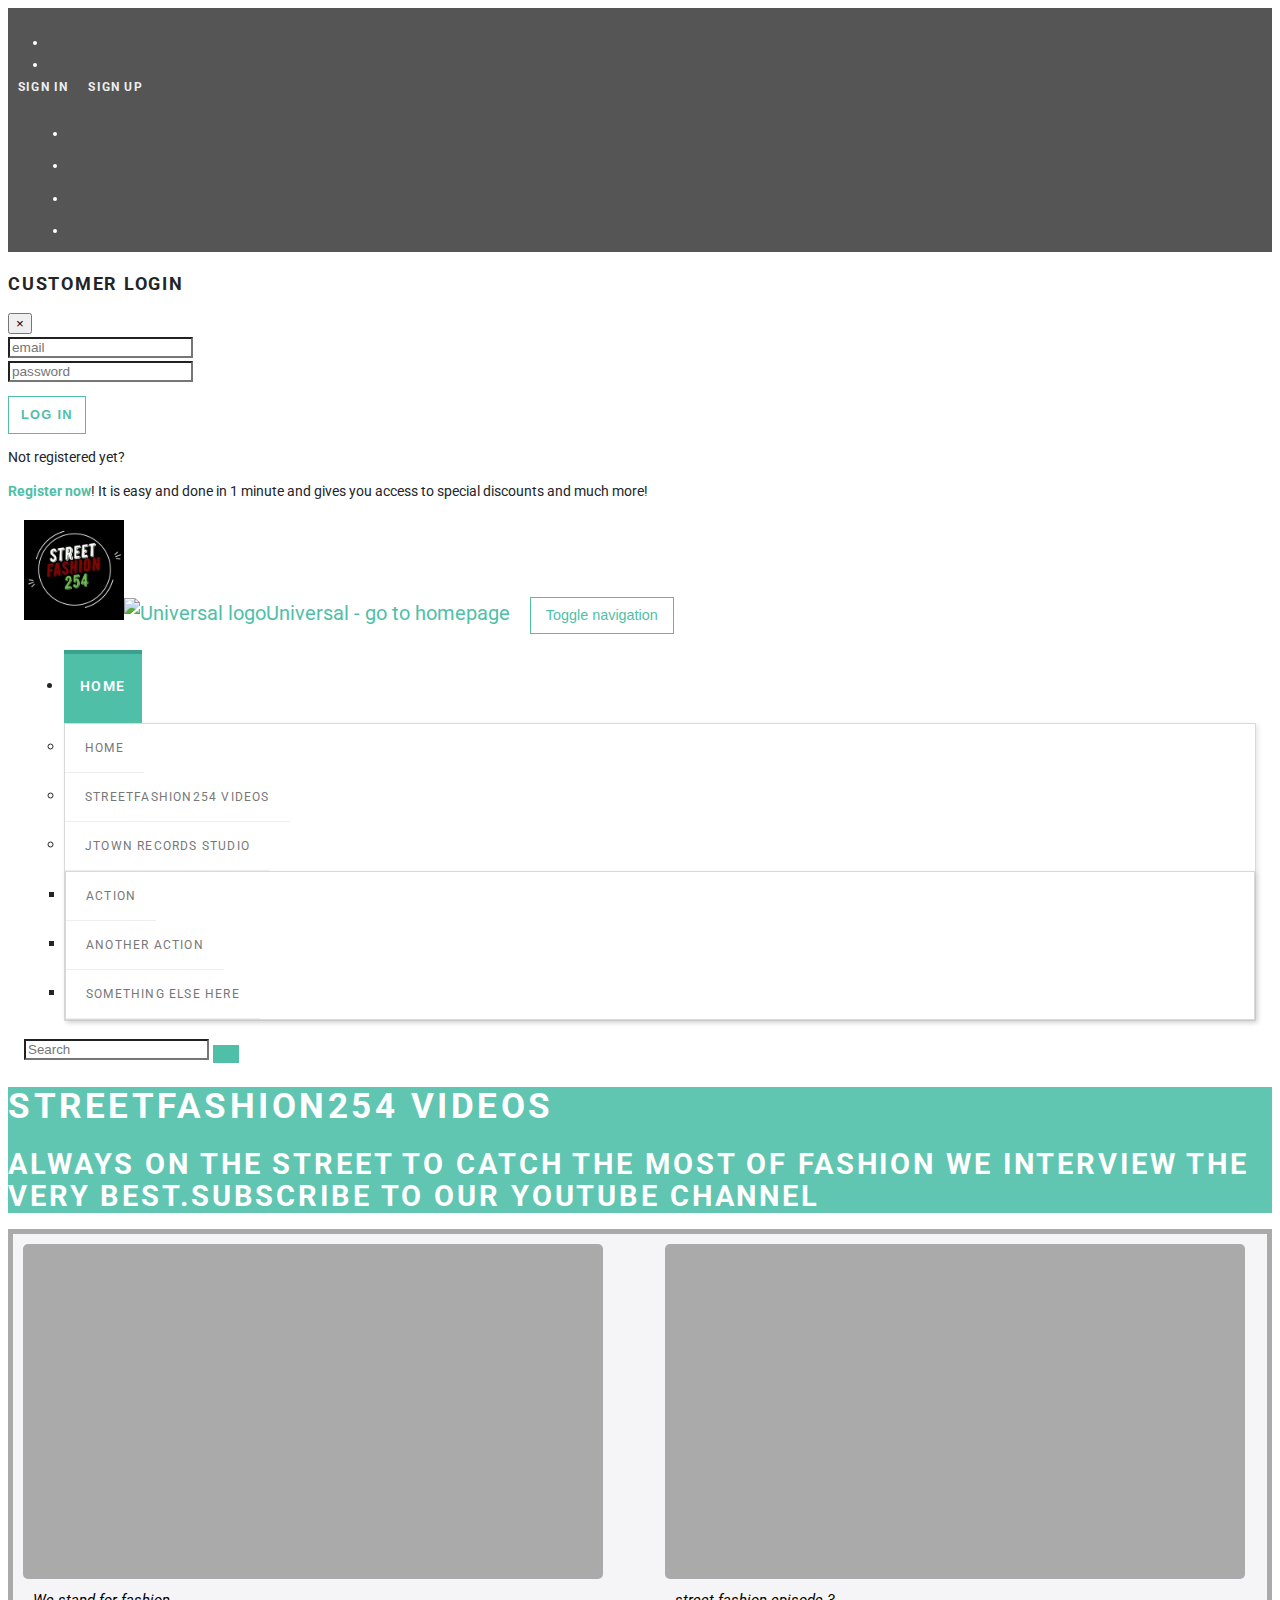
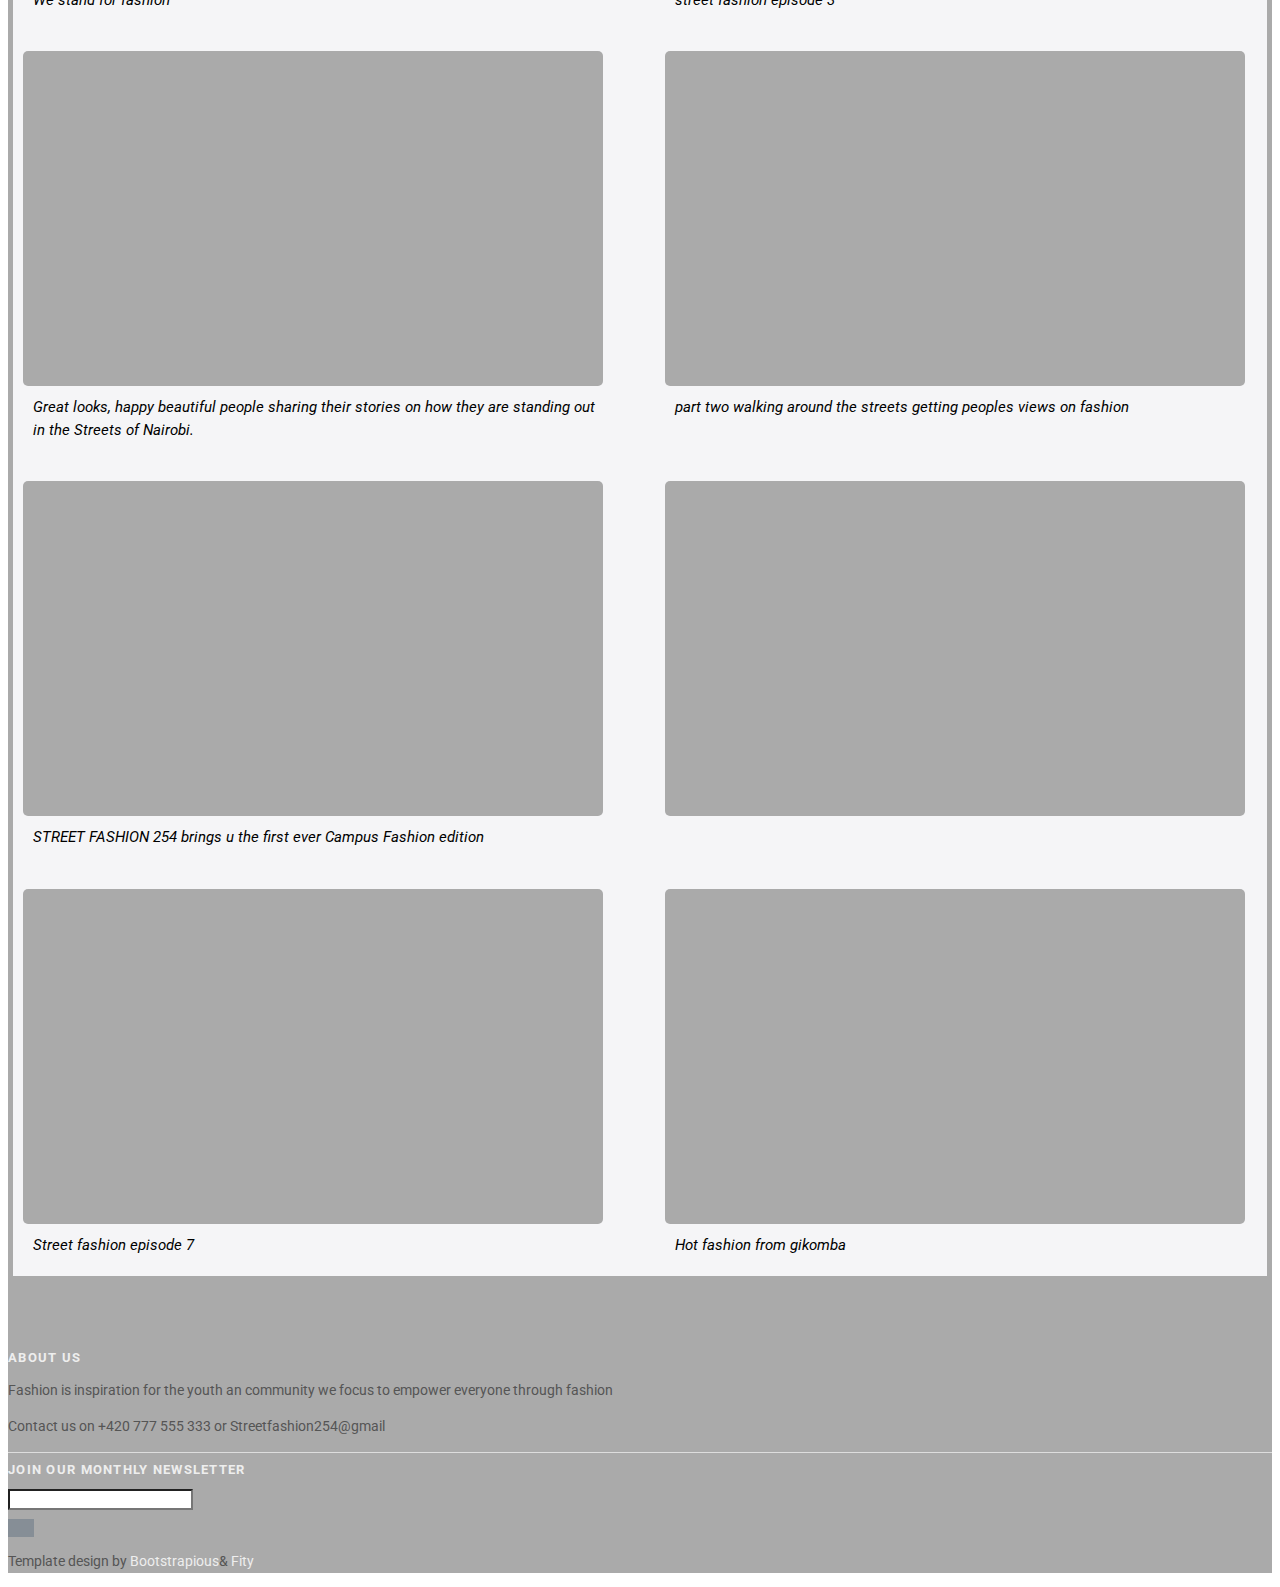
==== commit a52526ba: "fixed responsiveness" ====
--- a/index2.html
+++ b/index2.html
@@ -43,11 +43,7 @@
         <div class="container">
           <div class="row d-flex align-items-center">
             <div class="col-md-6 d-md-block d-none">
-
-              <p> Streetfashion254@gmail</p>
-
               
-
             </div>
             <div class="col-md-6">
               <div class="d-flex justify-content-md-end justify-content-between">
@@ -98,22 +94,25 @@
       <!-- Navbar Start-->
       <header class="nav-holder make-sticky">
         <div id="navbar" role="navigation" class="navbar navbar-expand-lg">
-          <div class="container"><a href="index.html" class="navbar-brand home"><img src="img/logo.png"style="width: auto; height: auto;max-width: 120px;max-height: 100px" alt="Universal logo" class="d-none d-md-inline-block"><img src="img/logo-small.png" alt="Universal logo" class="d-inline-block d-md-none"><span class="sr-only">StreetFashion254</span></a>
+          <div class="container"><a href="index.html" class="navbar-brand home"><img src="img/logo.png"style="width: auto; height: auto;max-width: 120px;max-height: 100px" alt="Universal logo" class="d-none d-md-inline-block"><img src="img/logo-small.png" alt="Universal logo" class="d-inline-block d-md-none"><span class="sr-only">Universal - go to homepage</span></a>
             <button type="button" data-toggle="collapse" data-target="#navigation" class="navbar-toggler btn-template-outlined"><span class="sr-only">Toggle navigation</span><i class="fa fa-align-justify"></i></button>
-         <!--navufation bar start-->
-
             <div id="navigation" class="navbar-collapse collapse">
               <ul class="nav navbar-nav ml-auto">
-              <li class="header"><a href="index.html" class="nav-link"> HOME</a></li>
-                          
-                     <li class="header"><a href="index3.html" class="nav-link">BLOG</a></li>
-                    
-                    <li class="header"><a href="index2.html" class="nav-link">street254 episodes</a></li>
-                </li>
-             </ul>
-            
-            </div>
-            <!--end of navigation bar-->
+                <li class="nav-item dropdown active"><a href="javascript: void(0)" data-toggle="dropdown" class="dropdown-toggle">Home <b class="caret"></b></a>
+                  <ul class="dropdown-menu">
+                    <li class="dropdown-item"><a href="index.html" class="nav-link">HOME</a></li>
+                    <li class="dropdown-item"><a href="index2.html" class="nav-link">Streetfashion254 Videos</a></li>
+                    <li class="dropdown-item"><a href="index3.html" class="nav-link">Jtown records studio</a></li>
+        
+                      <ul aria-labelledby="navbarDropdownMenuLink2" class="dropdown-menu">
+                        <li class="dropdown-item"><a href="#" class="nav-link">Action</a></li>
+                        <li class="dropdown-item"><a href="#" class="nav-link">Another action</a></li>
+                        <li class="dropdown-item"><a href="#" class="nav-link">Something else here</a></li>
+                      </ul>
+                    </li>
+                  </ul>
+                  <!--op-->
+              </ul>
             </div>
             <div id="search" class="collapse clearfix">
               <form role="search" class="navbar-form">
@@ -133,10 +132,10 @@
         *** JUMBOTRON ***
         _________________________________________________________
         -->
-        <div style="background: url('img/photogrid.jpg') center center repeat; background-size: cover;" class="jumbotron relative-positioned color-white text-md-center">
+        <div style="background: url('img/photogrid.jpg') center center repeat; background-size: cover;" class="jumbotron relative-positioned color-white text-md-center"> 
           <div class="dark-mask mask-primary"></div>
-          <div class="container">
-            <div class="row mb-small">
+          <div class="container"> </div>
+            <div class="row mb-small"> </div>
               <div class="col-md-12 text-center">
                 <h1 class="text-uppercase">StreetFashion254 Videos</h1>
                 <h2 class="text-uppercase">Always on the street to catch the most of fashion we interview the very best.Subscribe to our youtube channel</h2>
@@ -146,35 +145,40 @@
 
         <!--youtube vedios section-->
       </section>
-      <div id = "youtube-videos">
-        <section class="actual-video">
+      <section id = "youtube-videos">
+        <div class="actual-video">
              <iframe width="560" height="315" src="https://www.youtube.com/embed/tz3AMOAFxP8" frameborder="0" allow="accelerometer; autoplay; encrypted-media; gyroscope; picture-in-picture" allowfullscreen> 
-                </iframe><em>We stand for fashion</em>  </section>
-          <section class= "actual-video">
-               <iframe width="560" height="315" src="https://www.youtube.com/embed/cj5NrjPzXrQ" frameborder="0" allow="accelerometer; autoplay; encrypted-media; gyroscope; picture-in-picture" allowfullscreen>
-                </iframe><em>street fashion episode 3</em> </section>
-            <section class="actual-video">
+                </iframe><em>We stand for fashion</em>  </div>
+          <div class= "actual-video">
+               <iframe width="560" height="315" src="https://www.youtube.com/embed/cj5NrjPzXrQ" frameborder="0" allow="accelerometer; autoplay; encrypted-media; gyroscope; picture-in-picture" allowfullscreen>      
+                </iframe><em>street fashion episode 3</em> 
+              </div>
+            <div class="actual-video">
                 <iframe width="560" height="315" src="https://www.youtube.com/embed/rBzJiVscv-I" frameborder="0" allow="accelerometer; autoplay; encrypted-media; gyroscope; picture-in-picture" allowfullscreen></iframe>
-               <em>Great looks, happy beautiful people sharing their stories on how they are standing out in the Streets of Nairobi.</em> </section>
-        <section class="actual-video">
+               <em>Great looks, happy beautiful people sharing their stories on how they are standing out in the Streets of Nairobi.</em>
+            </div>
+        <div class="actual-video">
           <iframe width="560" height="315" src="https://www.youtube.com/embed/ZsqrA9PDh3c" frameborder="0" allow="accelerometer; autoplay; encrypted-media; gyroscope; picture-in-picture" allowfullscreen></iframe>
-            <em>part two walking around the streets getting peoples views on fashion</em></section>       
+            <em>part two walking around the streets getting peoples views on fashion</em>
+        </div>       
         
-        <section class="actual-video">
+        <div class="actual-video">
           <iframe width="560" height="315" src="https://www.youtube.com/embed/0lgZrWlqD2o" frameborder="0" allow="accelerometer; autoplay; clipboard-write; encrypted-media; gyroscope; picture-in-picture" allowfullscreen>
-          </iframe><em>STREET FASHION 254 brings u the first ever Campus Fashion edition</em> </section>
-        <section class="actual-video">
+          </iframe><em>STREET FASHION 254 brings u the first ever Campus Fashion edition</em> 
+        </div>
+        <div class="actual-video">
           <iframe width="560" height="315" src="https://www.youtube.com/embed/4qm0b7l7dH4" frameborder="0" allow="accelerometer; autoplay; clipboard-write; encrypted-media; gyroscope; picture-in-picture" allowfullscreen>
-          </iframe> </section>
-       <section class="actual-video">
+          </iframe>
+        </div>
+       <div class="actual-video">
         <iframe width="560" height="315" src="https://www.youtube.com/embed/NtomhElF89Y" frameborder="0" allow="accelerometer; autoplay; clipboard-write; encrypted-media; gyroscope; picture-in-picture" allowfullscreen>
-        </iframe><em>Street fashion episode 7</em> </section>
-       <section class="actual-video">
+        </iframe><em>Street fashion episode 7</em> </div>
+       <div class="actual-video">
         <iframe width="560" height="315" src="https://www.youtube.com/embed/zK5pOq587eQ" frameborder="0" allow="accelerometer; autoplay; clipboard-write; encrypted-media; gyroscope; picture-in-picture" allowfullscreen>
-        </iframe><em>Hot fashion from gikomba</em></section>
+        </iframe><em>Hot fashion from gikomba</em></div>
 
   
-      </div>
+      </section>
       
       <!-- FOOTER -->
       <footer class="main-footer">
--- a/css/custom.css
+++ b/css/custom.css
@@ -6,16 +6,15 @@
 }
 
 .actual-video{
-    display: flex;
-    flex-direction: column;
-    
+    display: flex; 
+    flex-direction: column;    
 
 }
-
 #youtube-videos {
     display: grid;
-    grid-template-columns: 1fr 1fr ;
-    grid-template-rows: repeat(400px);
+    grid-template-columns: 1fr 1fr;
+    grid-auto-flow: row;
+    grid-template-rows: repeat(300px);
     grid-column-gap: 50px;
     grid-row-gap: 30px;
     border: 5px solid #aaa;
@@ -33,4 +32,52 @@
 
 footer {
     background-color: #aaa;
+}
+
+@media (max-width: 991px)
+{
+    
+#youtube-vedios{
+    display: grid;
+    grid-template-columns:  1fr;    
+    grid-column-gap: 20px;
+    grid-template-rows: repeat(300px);
+    background-color: #F5F5F7;
+}
+
+iframe {
+    width: 300px;
+    background-color: #aaa;
+}
+
+}
+
+@media (max-width: 700px)
+{
+
+#youtube-vedios{
+    display: grid;
+    grid-template-columns:  1fr;
+    grid-column-gap: 10px;
+    grid-template-rows: repeat(200px);
+    background-color: #F5F5F7;
+}
+
+iframe {
+    
+    background-color:#aaa;
+    width: 150px;
+    padding: 0px;
+}
+   
+}
+
+@media (max-width:370px)
+{
+    iframe {
+    
+        background-color:#aaa;
+        width: 120px;
+        padding: 0px;
+    }
 }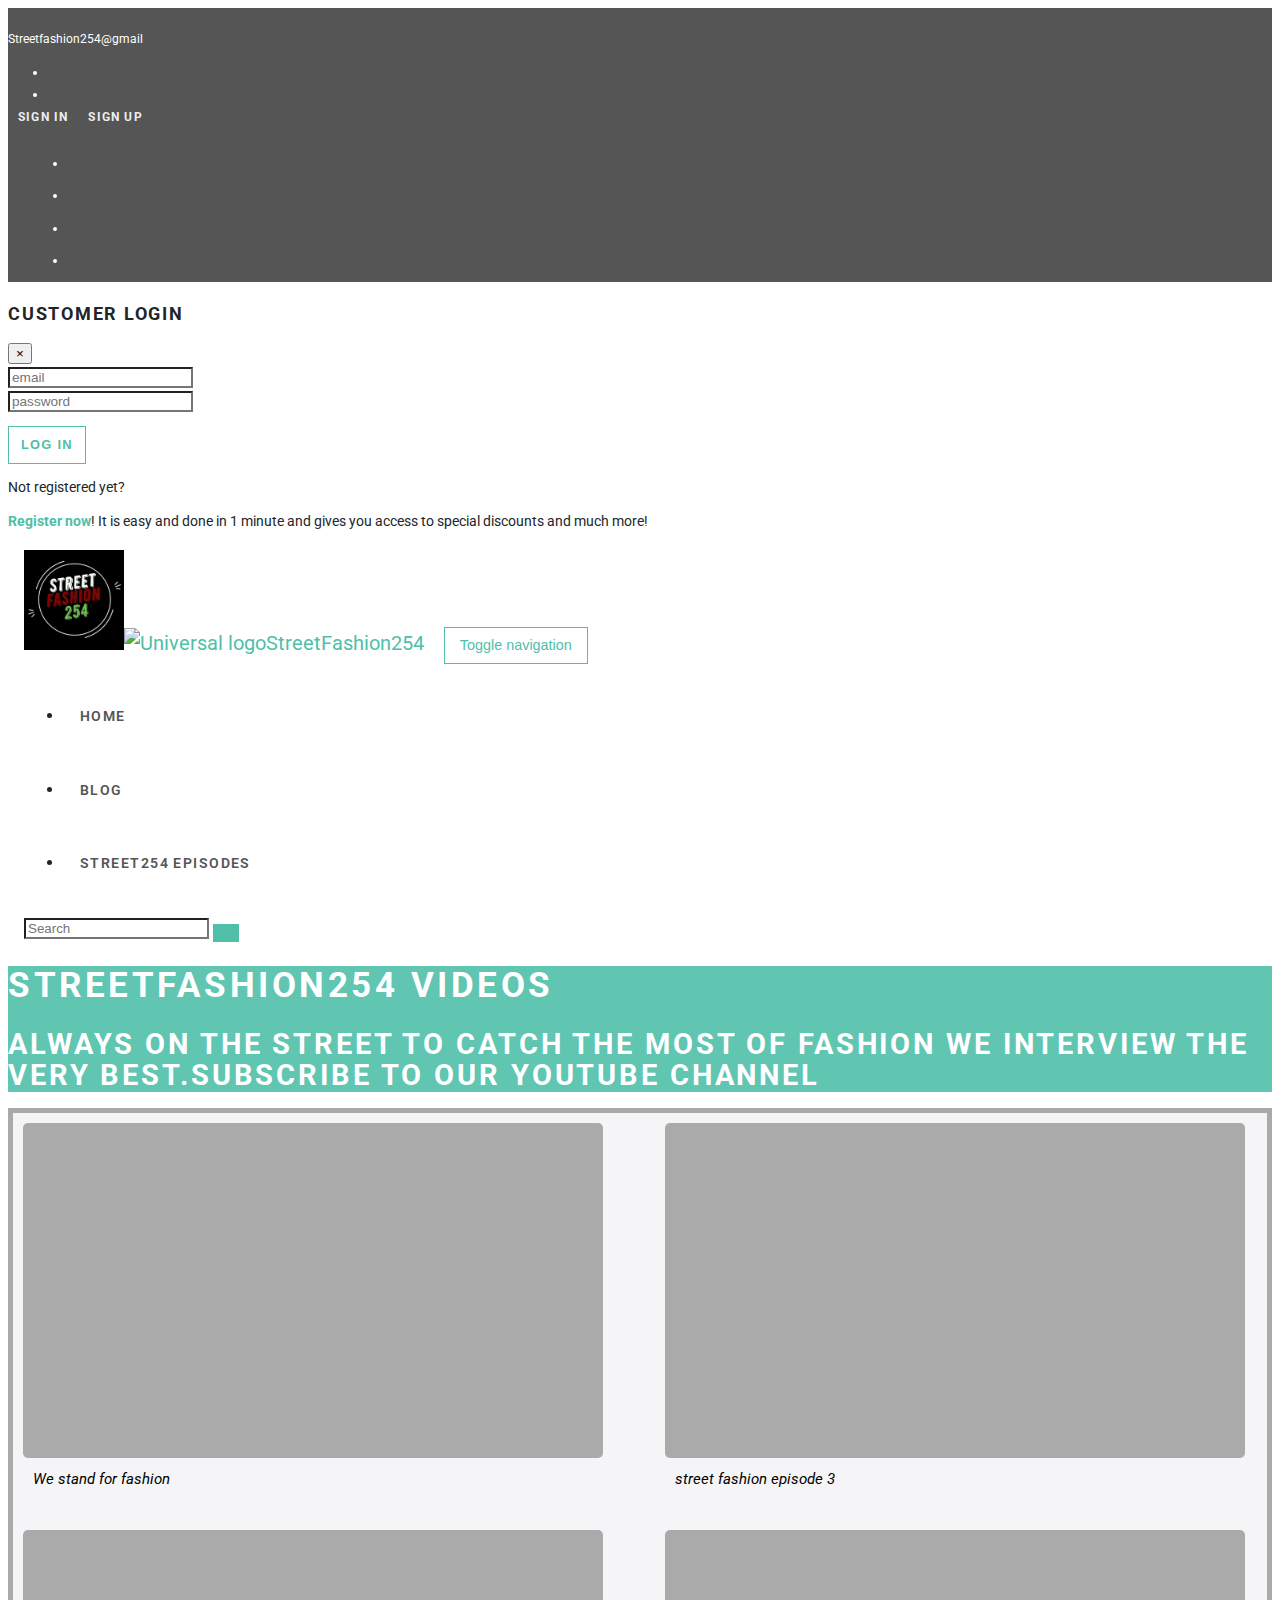
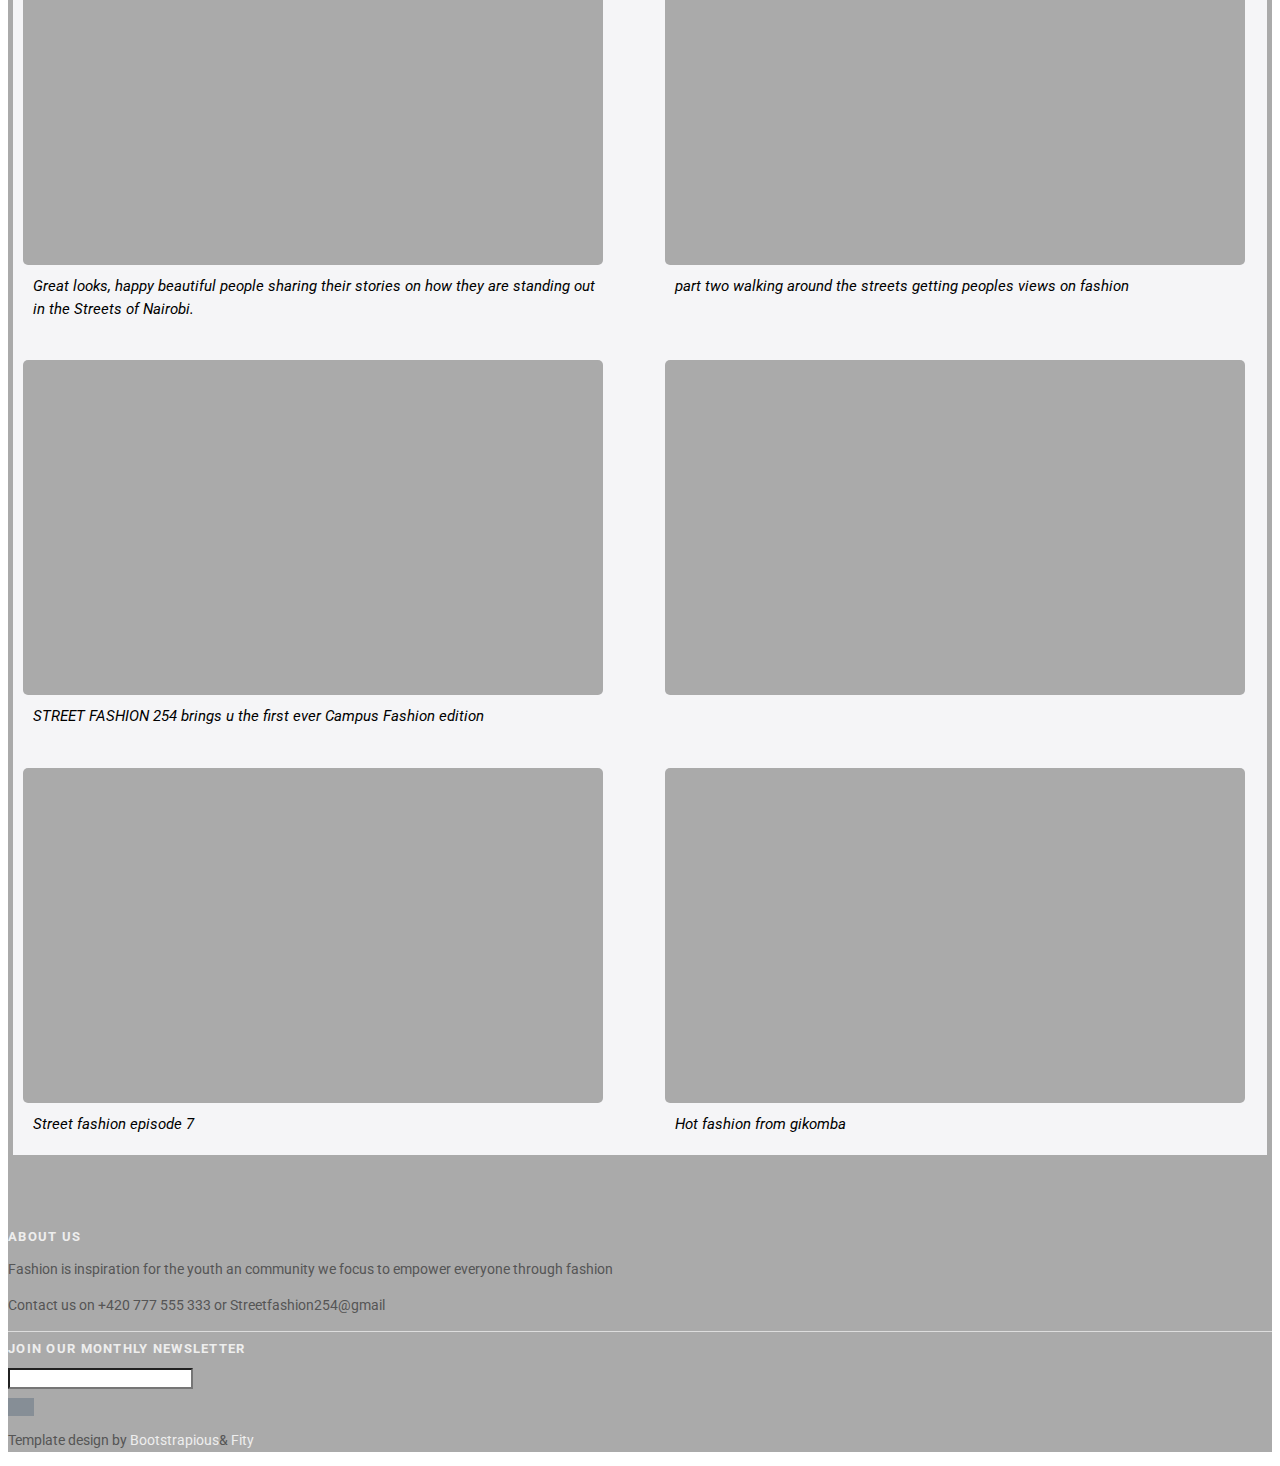
==== commit 3543a1b8: "Merge pull request #4 from BasilNjoga/master" ====
--- a/index2.html
+++ b/index2.html
@@ -43,7 +43,11 @@
         <div class="container">
           <div class="row d-flex align-items-center">
             <div class="col-md-6 d-md-block d-none">
+
+              <p> Streetfashion254@gmail</p>
+
               
+
             </div>
             <div class="col-md-6">
               <div class="d-flex justify-content-md-end justify-content-between">
@@ -94,25 +98,22 @@
       <!-- Navbar Start-->
       <header class="nav-holder make-sticky">
         <div id="navbar" role="navigation" class="navbar navbar-expand-lg">
-          <div class="container"><a href="index.html" class="navbar-brand home"><img src="img/logo.png"style="width: auto; height: auto;max-width: 120px;max-height: 100px" alt="Universal logo" class="d-none d-md-inline-block"><img src="img/logo-small.png" alt="Universal logo" class="d-inline-block d-md-none"><span class="sr-only">Universal - go to homepage</span></a>
+          <div class="container"><a href="index.html" class="navbar-brand home"><img src="img/logo.png"style="width: auto; height: auto;max-width: 120px;max-height: 100px" alt="Universal logo" class="d-none d-md-inline-block"><img src="img/logo-small.png" alt="Universal logo" class="d-inline-block d-md-none"><span class="sr-only">StreetFashion254</span></a>
             <button type="button" data-toggle="collapse" data-target="#navigation" class="navbar-toggler btn-template-outlined"><span class="sr-only">Toggle navigation</span><i class="fa fa-align-justify"></i></button>
+         <!--navufation bar start-->
+
             <div id="navigation" class="navbar-collapse collapse">
               <ul class="nav navbar-nav ml-auto">
-                <li class="nav-item dropdown active"><a href="javascript: void(0)" data-toggle="dropdown" class="dropdown-toggle">Home <b class="caret"></b></a>
-                  <ul class="dropdown-menu">
-                    <li class="dropdown-item"><a href="index.html" class="nav-link">HOME</a></li>
-                    <li class="dropdown-item"><a href="index2.html" class="nav-link">Streetfashion254 Videos</a></li>
-                    <li class="dropdown-item"><a href="index3.html" class="nav-link">Jtown records studio</a></li>
-        
-                      <ul aria-labelledby="navbarDropdownMenuLink2" class="dropdown-menu">
-                        <li class="dropdown-item"><a href="#" class="nav-link">Action</a></li>
-                        <li class="dropdown-item"><a href="#" class="nav-link">Another action</a></li>
-                        <li class="dropdown-item"><a href="#" class="nav-link">Something else here</a></li>
-                      </ul>
-                    </li>
-                  </ul>
-                  <!--op-->
-              </ul>
+              <li class="header"><a href="index.html" class="nav-link"> HOME</a></li>
+                          
+                     <li class="header"><a href="index3.html" class="nav-link">BLOG</a></li>
+                    
+                    <li class="header"><a href="index2.html" class="nav-link">street254 episodes</a></li>
+                </li>
+             </ul>
+            
+            </div>
+            <!--end of navigation bar-->
             </div>
             <div id="search" class="collapse clearfix">
               <form role="search" class="navbar-form">
